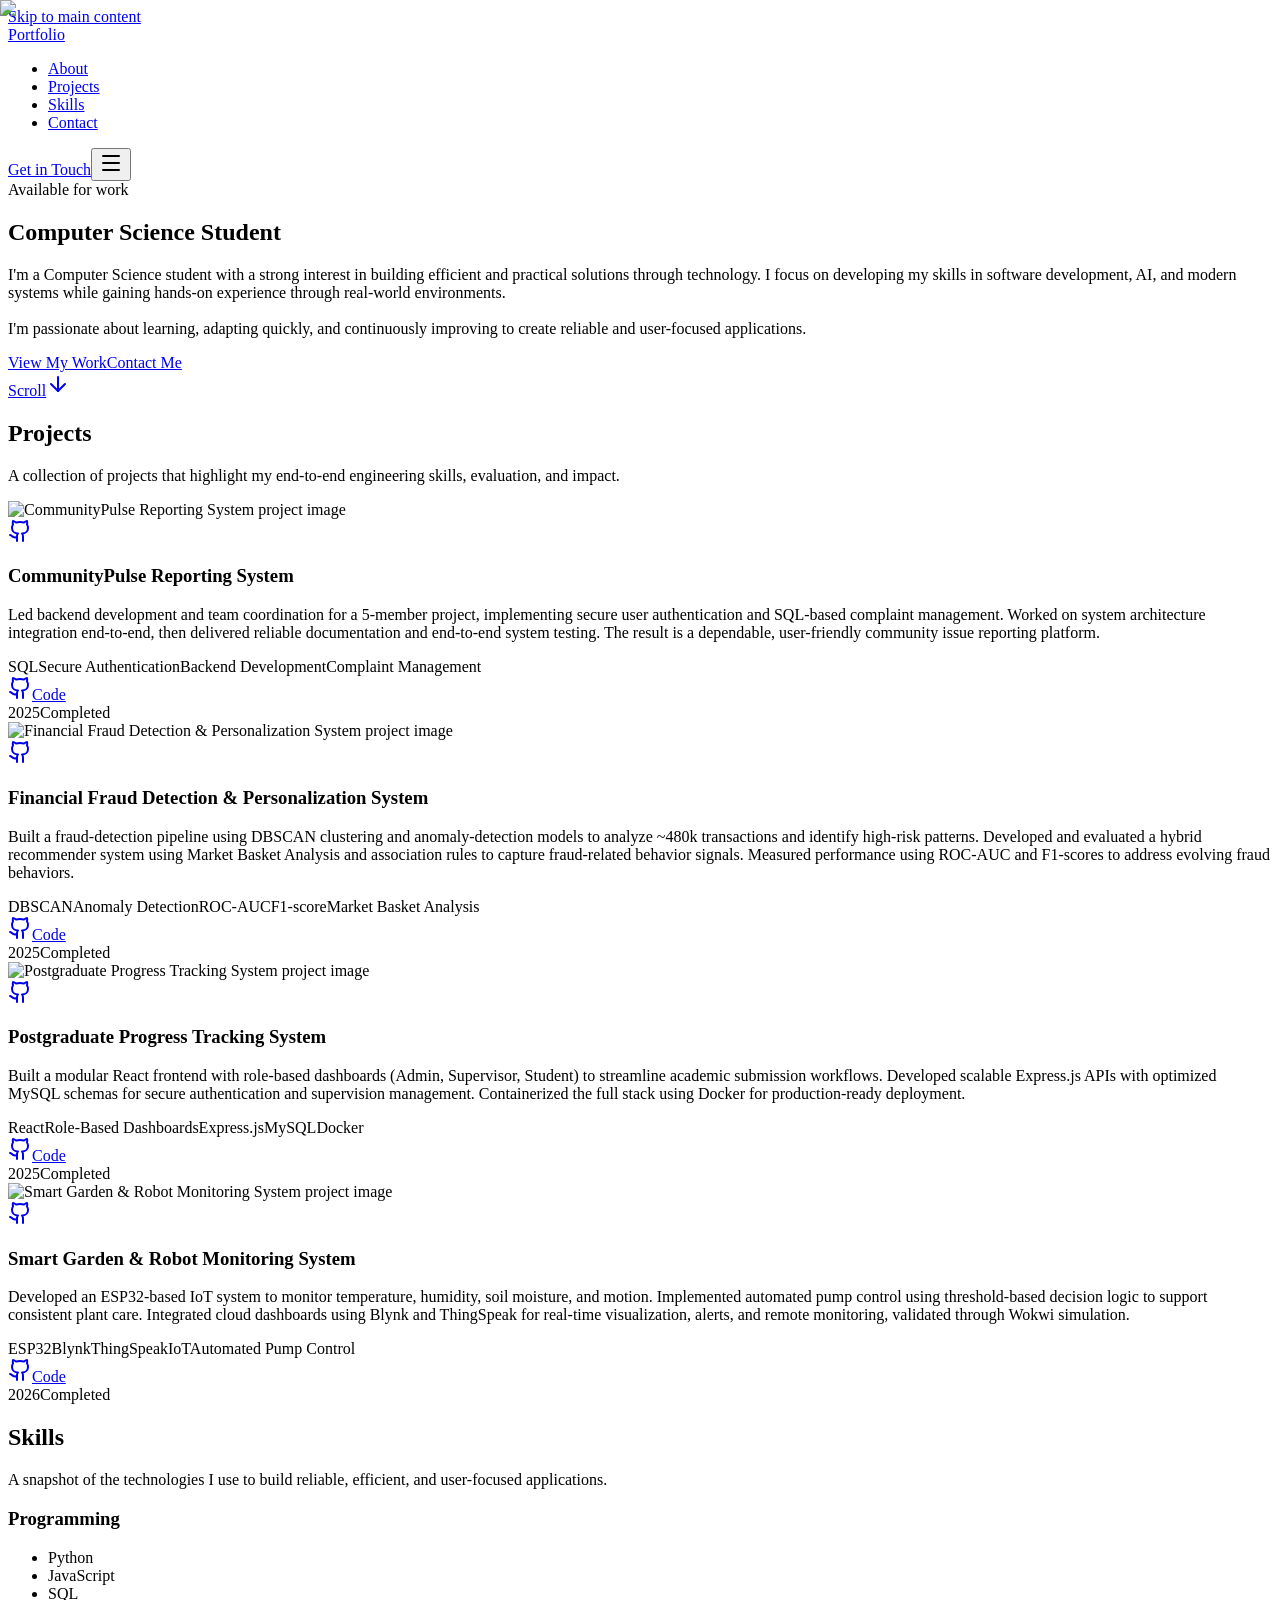
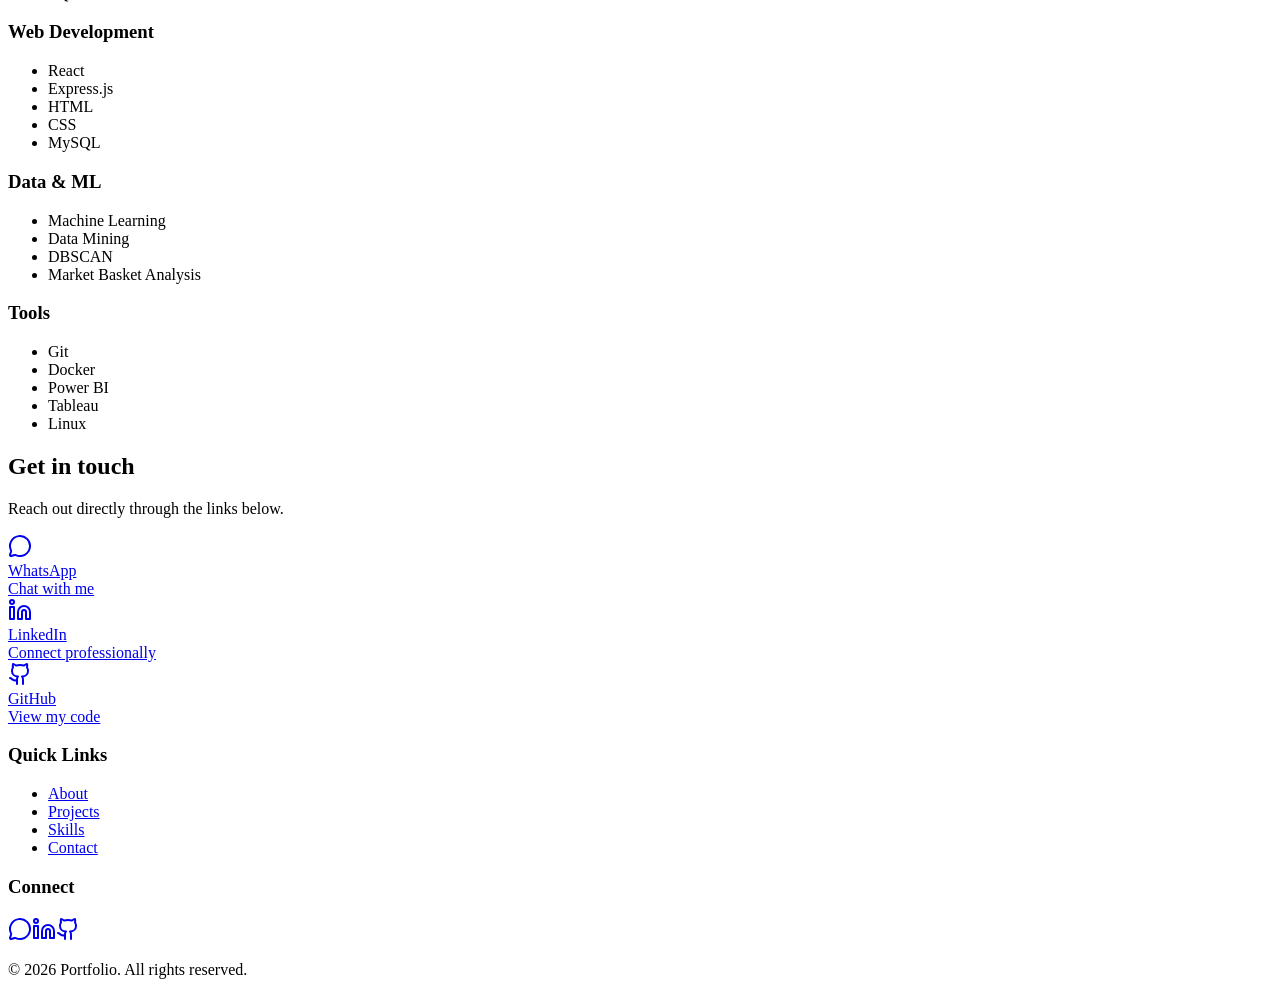
==== out/index.html @ 64759672 "Fix image paths for github pages basePath" ====
<!DOCTYPE html><!--NxLeVeFjG3EhAjVnj_8IK--><html lang="en"><head><meta charSet="utf-8"/><meta name="viewport" content="width=device-width, initial-scale=1"/><link rel="preload" href="/my-portfolio/_next/static/media/797e433ab948586e-s.p.dbea232f.woff2" as="font" crossorigin="" type="font/woff2"/><link rel="preload" href="/my-portfolio/_next/static/media/caa3a2e1cccd8315-s.p.853070df.woff2" as="font" crossorigin="" type="font/woff2"/><link rel="preload" as="image" href="/me.jpeg"/><link rel="stylesheet" href="/my-portfolio/_next/static/chunks/8a80e7184ad3a13f.css" data-precedence="next"/><link rel="stylesheet" href="/my-portfolio/_next/static/chunks/a4c91ef45f5f8a8e.css" data-precedence="next"/><link rel="preload" as="script" fetchPriority="low" href="/my-portfolio/_next/static/chunks/b635569ccf531c6f.js"/><script src="/my-portfolio/_next/static/chunks/82abf2d65f5428ae.js" async=""></script><script src="/my-portfolio/_next/static/chunks/76dbcd845e9ea169.js" async=""></script><script src="/my-portfolio/_next/static/chunks/aee6c7720838f8a2.js" async=""></script><script src="/my-portfolio/_next/static/chunks/turbopack-f573fbf80a93abe1.js" async=""></script><script src="/my-portfolio/_next/static/chunks/ff1a16fafef87110.js" async=""></script><script src="/my-portfolio/_next/static/chunks/d2be314c3ece3fbe.js" async=""></script><script src="/my-portfolio/_next/static/chunks/a624b468970d3cc4.js" async=""></script><script src="/my-portfolio/_next/static/chunks/d428ced026555d83.js" async=""></script><meta name="next-size-adjust" content=""/><title>Portfolio | Creative Developer</title><meta name="description" content="A modern portfolio showcasing creative development work with a sleek glassmorphism design"/><meta name="generator" content="v0.app"/><link rel="icon" href="/icon-light-32x32.png" media="(prefers-color-scheme: light)"/><link rel="icon" href="/icon-dark-32x32.png" media="(prefers-color-scheme: dark)"/><link rel="icon" href="/icon.svg" type="image/svg+xml"/><link rel="apple-touch-icon" href="/apple-icon.png"/><script src="/my-portfolio/_next/static/chunks/a6dad97d9634a72d.js" noModule=""></script></head><body class="font-sans antialiased"><div hidden=""><!--$--><!--/$--></div><a href="#main-content" class="sr-only focus:not-sr-only focus:fixed focus:left-4 focus:top-4 focus:z-[100] focus:rounded-lg focus:bg-primary focus:px-4 focus:py-2 focus:text-primary-foreground">Skip to main content</a><header class="glass-nav fixed top-0 left-0 right-0 z-50 h-16"><nav class="mx-auto flex h-full max-w-6xl items-center justify-between px-4 lg:px-6"><a class="text-xl font-semibold tracking-tight text-foreground transition-colors hover:text-primary" href="/my-portfolio">Portfolio</a><ul class="hidden items-center gap-8 md:flex"><li><a class="text-sm font-medium text-muted-foreground transition-colors hover:text-foreground" href="#about">About</a></li><li><a class="text-sm font-medium text-muted-foreground transition-colors hover:text-foreground" href="#projects">Projects</a></li><li><a class="text-sm font-medium text-muted-foreground transition-colors hover:text-foreground" href="#skills">Skills</a></li><li><a class="text-sm font-medium text-muted-foreground transition-colors hover:text-foreground" href="#contact">Contact</a></li></ul><a class="hidden rounded-lg bg-primary px-4 py-2 text-sm font-medium text-primary-foreground transition-all hover:bg-primary/90 focus-visible:ring-2 focus-visible:ring-ring focus-visible:ring-offset-2 focus-visible:ring-offset-background md:inline-flex" href="#contact">Get in Touch</a><button type="button" class="inline-flex h-10 w-10 items-center justify-center rounded-lg text-foreground transition-colors hover:bg-secondary md:hidden" aria-label="Open menu" aria-expanded="false"><svg xmlns="http://www.w3.org/2000/svg" width="24" height="24" viewBox="0 0 24 24" fill="none" stroke="currentColor" stroke-width="2" stroke-linecap="round" stroke-linejoin="round" class="lucide lucide-menu h-5 w-5" aria-hidden="true"><path d="M4 5h16"></path><path d="M4 12h16"></path><path d="M4 19h16"></path></svg></button></nav></header><main id="main-content"><section id="about" class="relative flex min-h-screen items-center justify-center overflow-hidden px-4 pt-16"><div class="pointer-events-none absolute -top-40 -left-40 h-96 w-96 rounded-full opacity-20 blur-3xl" style="background:radial-gradient(circle, oklch(0.75 0.15 180) 0%, transparent 70%)" aria-hidden="true"></div><div class="pointer-events-none absolute -right-40 -bottom-40 h-96 w-96 rounded-full opacity-15 blur-3xl" style="background:radial-gradient(circle, oklch(0.65 0.15 280) 0%, transparent 70%)" aria-hidden="true"></div><div class="mx-auto max-w-4xl text-center"><div class="animate-fade-up mx-auto mb-8 flex h-28 w-28 items-center justify-center rounded-full bg-primary/10 ring-1 ring-border sm:h-36 sm:w-36"><div class="relative h-28 w-28 sm:h-36 sm:w-36"><img alt="Ye Min Myat" decoding="async" data-nimg="fill" class="rounded-full object-cover" style="position:absolute;height:100%;width:100%;left:0;top:0;right:0;bottom:0;color:transparent" src="/me.jpeg"/></div></div><div class="animate-fade-up mb-6 inline-flex items-center gap-2 rounded-full glass-pill px-4 py-2"><span class="relative flex h-2 w-2"><span class="absolute inline-flex h-full w-full animate-ping rounded-full bg-primary opacity-75"></span><span class="relative inline-flex h-2 w-2 rounded-full bg-primary"></span></span><span class="text-sm font-medium text-muted-foreground">Available for work</span></div><h1 class="animate-fade-up animate-delay-100 text-balance text-4xl font-bold tracking-tight text-foreground sm:text-5xl md:text-6xl lg:text-7xl">Computer Science<!-- --> <span class="text-primary">Student</span></h1><p class="animate-fade-up animate-delay-200 mx-auto mt-6 max-w-2xl text-pretty text-lg leading-relaxed text-muted-foreground md:text-xl">I&#x27;m a Computer Science student with a strong interest in building efficient and practical solutions through technology. I focus on developing my skills in software development, AI, and modern systems while gaining hands-on experience through real-world environments.<br/><br/>I&#x27;m passionate about learning, adapting quickly, and continuously improving to create reliable and user-focused applications.</p><div class="animate-fade-up animate-delay-300 mt-10 flex flex-wrap items-center justify-center gap-4"><a class="inline-flex items-center justify-center rounded-lg bg-primary px-6 py-3 text-sm font-semibold text-primary-foreground transition-all hover:bg-primary/90 focus-visible:ring-2 focus-visible:ring-ring focus-visible:ring-offset-2 focus-visible:ring-offset-background" href="#projects">View My Work</a><a class="glass-card inline-flex items-center justify-center rounded-lg px-6 py-3 text-sm font-semibold text-foreground" href="#contact">Contact Me</a></div><div class="animate-fade-up animate-delay-400 mt-20 flex justify-center"><a class="flex flex-col items-center gap-2 text-muted-foreground transition-colors hover:text-foreground" aria-label="Scroll to projects" href="#projects"><span class="text-xs font-medium uppercase tracking-wider">Scroll</span><svg xmlns="http://www.w3.org/2000/svg" width="24" height="24" viewBox="0 0 24 24" fill="none" stroke="currentColor" stroke-width="2" stroke-linecap="round" stroke-linejoin="round" class="lucide lucide-arrow-down h-4 w-4 animate-bounce" aria-hidden="true"><path d="M12 5v14"></path><path d="m19 12-7 7-7-7"></path></svg></a></div></div></section><section id="projects" class="px-4 py-20 lg:py-32"><div class="mx-auto max-w-6xl"><div class="mb-12 text-center lg:mb-16"><h2 class="animate-fade-up text-3xl font-bold tracking-tight text-foreground sm:text-4xl">Projects</h2><p class="animate-fade-up animate-delay-100 mx-auto mt-4 max-w-2xl text-pretty text-muted-foreground">A collection of projects that highlight my end-to-end engineering skills, evaluation, and impact.</p></div><div class="grid gap-6 sm:grid-cols-2 lg:grid-cols-2"><article class="glass-card group overflow-hidden rounded-2xl animate-fade-up animate-delay-0"><div class="relative aspect-video overflow-hidden"><img src="https://images.unsplash.com/photo-1522071820081-009f0129c71c?w=800&amp;h=500&amp;fit=crop" alt="CommunityPulse Reporting System project image" class="h-full w-full object-cover transition-transform duration-500 group-hover:scale-105" loading="lazy"/><div class="absolute inset-0 flex items-center justify-center gap-4 bg-background/60 opacity-0 backdrop-blur-sm transition-opacity group-hover:opacity-100"><a target="_blank" rel="noopener noreferrer" class="flex h-12 w-12 items-center justify-center rounded-full bg-foreground text-background transition-transform hover:scale-110" aria-label="View CommunityPulse Reporting System source code" href="https://github.com/YeMinMyat16/YeMinMyat16-CommunityPulse-Reporting-System"><svg xmlns="http://www.w3.org/2000/svg" width="24" height="24" viewBox="0 0 24 24" fill="none" stroke="currentColor" stroke-width="2" stroke-linecap="round" stroke-linejoin="round" class="lucide lucide-github h-5 w-5" aria-hidden="true"><path d="M15 22v-4a4.8 4.8 0 0 0-1-3.5c3 0 6-2 6-5.5.08-1.25-.27-2.48-1-3.5.28-1.15.28-2.35 0-3.5 0 0-1 0-3 1.5-2.64-.5-5.36-.5-8 0C6 2 5 2 5 2c-.3 1.15-.3 2.35 0 3.5A5.403 5.403 0 0 0 4 9c0 3.5 3 5.5 6 5.5-.39.49-.68 1.05-.85 1.65-.17.6-.22 1.23-.15 1.85v4"></path><path d="M9 18c-4.51 2-5-2-7-2"></path></svg></a></div></div><div class="p-6"><h3 class="text-lg font-semibold text-foreground">CommunityPulse Reporting System</h3><p class="mt-2 text-sm leading-relaxed text-muted-foreground">Led backend development and team coordination for a 5-member project, implementing secure user authentication and SQL-based complaint management. Worked on system architecture integration end-to-end, then delivered reliable documentation and end-to-end system testing. The result is a dependable, user-friendly community issue reporting platform.</p><div class="mt-4 flex flex-wrap gap-2"><span class="glass-pill rounded-full px-3 py-1 font-mono text-xs font-medium text-muted-foreground">SQL</span><span class="glass-pill rounded-full px-3 py-1 font-mono text-xs font-medium text-muted-foreground">Secure Authentication</span><span class="glass-pill rounded-full px-3 py-1 font-mono text-xs font-medium text-muted-foreground">Backend Development</span><span class="glass-pill rounded-full px-3 py-1 font-mono text-xs font-medium text-muted-foreground">Complaint Management</span></div><div class="mt-4"><a target="_blank" rel="noopener noreferrer" class="inline-flex items-center justify-center gap-2 rounded-lg bg-primary px-4 py-2 text-sm font-semibold text-primary-foreground transition-all hover:bg-primary/90 focus-visible:ring-2 focus-visible:ring-ring focus-visible:ring-offset-2 focus-visible:ring-offset-background" aria-label="Open CommunityPulse Reporting System GitHub repository" href="https://github.com/YeMinMyat16/YeMinMyat16-CommunityPulse-Reporting-System"><svg xmlns="http://www.w3.org/2000/svg" width="24" height="24" viewBox="0 0 24 24" fill="none" stroke="currentColor" stroke-width="2" stroke-linecap="round" stroke-linejoin="round" class="lucide lucide-github h-4 w-4" aria-hidden="true"><path d="M15 22v-4a4.8 4.8 0 0 0-1-3.5c3 0 6-2 6-5.5.08-1.25-.27-2.48-1-3.5.28-1.15.28-2.35 0-3.5 0 0-1 0-3 1.5-2.64-.5-5.36-.5-8 0C6 2 5 2 5 2c-.3 1.15-.3 2.35 0 3.5A5.403 5.403 0 0 0 4 9c0 3.5 3 5.5 6 5.5-.39.49-.68 1.05-.85 1.65-.17.6-.22 1.23-.15 1.85v4"></path><path d="M9 18c-4.51 2-5-2-7-2"></path></svg>Code</a></div><div class="mt-4 flex items-center justify-between border-t border-border/50 pt-4 text-xs text-muted-foreground"><span>2025</span><span class="flex items-center gap-1.5"><span class="h-1.5 w-1.5 rounded-full bg-primary"></span>Completed</span></div></div></article><article class="glass-card group overflow-hidden rounded-2xl animate-fade-up animate-delay-100"><div class="relative aspect-video overflow-hidden"><img src="https://images.unsplash.com/photo-1559526324-593bc073d938?w=800&amp;h=500&amp;fit=crop" alt="Financial Fraud Detection &amp; Personalization System project image" class="h-full w-full object-cover transition-transform duration-500 group-hover:scale-105" loading="lazy"/><div class="absolute inset-0 flex items-center justify-center gap-4 bg-background/60 opacity-0 backdrop-blur-sm transition-opacity group-hover:opacity-100"><a target="_blank" rel="noopener noreferrer" class="flex h-12 w-12 items-center justify-center rounded-full bg-foreground text-background transition-transform hover:scale-110" aria-label="View Financial Fraud Detection &amp; Personalization System source code" href="https://github.com/YeMinMyat16/fraud-detection-and-personalization"><svg xmlns="http://www.w3.org/2000/svg" width="24" height="24" viewBox="0 0 24 24" fill="none" stroke="currentColor" stroke-width="2" stroke-linecap="round" stroke-linejoin="round" class="lucide lucide-github h-5 w-5" aria-hidden="true"><path d="M15 22v-4a4.8 4.8 0 0 0-1-3.5c3 0 6-2 6-5.5.08-1.25-.27-2.48-1-3.5.28-1.15.28-2.35 0-3.5 0 0-1 0-3 1.5-2.64-.5-5.36-.5-8 0C6 2 5 2 5 2c-.3 1.15-.3 2.35 0 3.5A5.403 5.403 0 0 0 4 9c0 3.5 3 5.5 6 5.5-.39.49-.68 1.05-.85 1.65-.17.6-.22 1.23-.15 1.85v4"></path><path d="M9 18c-4.51 2-5-2-7-2"></path></svg></a></div></div><div class="p-6"><h3 class="text-lg font-semibold text-foreground">Financial Fraud Detection &amp; Personalization System</h3><p class="mt-2 text-sm leading-relaxed text-muted-foreground">Built a fraud-detection pipeline using DBSCAN clustering and anomaly-detection models to analyze ~480k transactions and identify high-risk patterns. Developed and evaluated a hybrid recommender system using Market Basket Analysis and association rules to capture fraud-related behavior signals. Measured performance using ROC-AUC and F1-scores to address evolving fraud behaviors.</p><div class="mt-4 flex flex-wrap gap-2"><span class="glass-pill rounded-full px-3 py-1 font-mono text-xs font-medium text-muted-foreground">DBSCAN</span><span class="glass-pill rounded-full px-3 py-1 font-mono text-xs font-medium text-muted-foreground">Anomaly Detection</span><span class="glass-pill rounded-full px-3 py-1 font-mono text-xs font-medium text-muted-foreground">ROC-AUC</span><span class="glass-pill rounded-full px-3 py-1 font-mono text-xs font-medium text-muted-foreground">F1-score</span><span class="glass-pill rounded-full px-3 py-1 font-mono text-xs font-medium text-muted-foreground">Market Basket Analysis</span></div><div class="mt-4"><a target="_blank" rel="noopener noreferrer" class="inline-flex items-center justify-center gap-2 rounded-lg bg-primary px-4 py-2 text-sm font-semibold text-primary-foreground transition-all hover:bg-primary/90 focus-visible:ring-2 focus-visible:ring-ring focus-visible:ring-offset-2 focus-visible:ring-offset-background" aria-label="Open Financial Fraud Detection &amp; Personalization System GitHub repository" href="https://github.com/YeMinMyat16/fraud-detection-and-personalization"><svg xmlns="http://www.w3.org/2000/svg" width="24" height="24" viewBox="0 0 24 24" fill="none" stroke="currentColor" stroke-width="2" stroke-linecap="round" stroke-linejoin="round" class="lucide lucide-github h-4 w-4" aria-hidden="true"><path d="M15 22v-4a4.8 4.8 0 0 0-1-3.5c3 0 6-2 6-5.5.08-1.25-.27-2.48-1-3.5.28-1.15.28-2.35 0-3.5 0 0-1 0-3 1.5-2.64-.5-5.36-.5-8 0C6 2 5 2 5 2c-.3 1.15-.3 2.35 0 3.5A5.403 5.403 0 0 0 4 9c0 3.5 3 5.5 6 5.5-.39.49-.68 1.05-.85 1.65-.17.6-.22 1.23-.15 1.85v4"></path><path d="M9 18c-4.51 2-5-2-7-2"></path></svg>Code</a></div><div class="mt-4 flex items-center justify-between border-t border-border/50 pt-4 text-xs text-muted-foreground"><span>2025</span><span class="flex items-center gap-1.5"><span class="h-1.5 w-1.5 rounded-full bg-primary"></span>Completed</span></div></div></article><article class="glass-card group overflow-hidden rounded-2xl animate-fade-up animate-delay-200"><div class="relative aspect-video overflow-hidden"><img src="/Post Grad.jpeg" alt="Postgraduate Progress Tracking System project image" class="h-full w-full object-cover transition-transform duration-500 group-hover:scale-105" loading="lazy"/><div class="absolute inset-0 flex items-center justify-center gap-4 bg-background/60 opacity-0 backdrop-blur-sm transition-opacity group-hover:opacity-100"><a target="_blank" rel="noopener noreferrer" class="flex h-12 w-12 items-center justify-center rounded-full bg-foreground text-background transition-transform hover:scale-110" aria-label="View Postgraduate Progress Tracking System source code" href="https://github.com/YeMinMyat16/pg-progress"><svg xmlns="http://www.w3.org/2000/svg" width="24" height="24" viewBox="0 0 24 24" fill="none" stroke="currentColor" stroke-width="2" stroke-linecap="round" stroke-linejoin="round" class="lucide lucide-github h-5 w-5" aria-hidden="true"><path d="M15 22v-4a4.8 4.8 0 0 0-1-3.5c3 0 6-2 6-5.5.08-1.25-.27-2.48-1-3.5.28-1.15.28-2.35 0-3.5 0 0-1 0-3 1.5-2.64-.5-5.36-.5-8 0C6 2 5 2 5 2c-.3 1.15-.3 2.35 0 3.5A5.403 5.403 0 0 0 4 9c0 3.5 3 5.5 6 5.5-.39.49-.68 1.05-.85 1.65-.17.6-.22 1.23-.15 1.85v4"></path><path d="M9 18c-4.51 2-5-2-7-2"></path></svg></a></div></div><div class="p-6"><h3 class="text-lg font-semibold text-foreground">Postgraduate Progress Tracking System</h3><p class="mt-2 text-sm leading-relaxed text-muted-foreground">Built a modular React frontend with role-based dashboards (Admin, Supervisor, Student) to streamline academic submission workflows. Developed scalable Express.js APIs with optimized MySQL schemas for secure authentication and supervision management. Containerized the full stack using Docker for production-ready deployment.</p><div class="mt-4 flex flex-wrap gap-2"><span class="glass-pill rounded-full px-3 py-1 font-mono text-xs font-medium text-muted-foreground">React</span><span class="glass-pill rounded-full px-3 py-1 font-mono text-xs font-medium text-muted-foreground">Role-Based Dashboards</span><span class="glass-pill rounded-full px-3 py-1 font-mono text-xs font-medium text-muted-foreground">Express.js</span><span class="glass-pill rounded-full px-3 py-1 font-mono text-xs font-medium text-muted-foreground">MySQL</span><span class="glass-pill rounded-full px-3 py-1 font-mono text-xs font-medium text-muted-foreground">Docker</span></div><div class="mt-4"><a target="_blank" rel="noopener noreferrer" class="inline-flex items-center justify-center gap-2 rounded-lg bg-primary px-4 py-2 text-sm font-semibold text-primary-foreground transition-all hover:bg-primary/90 focus-visible:ring-2 focus-visible:ring-ring focus-visible:ring-offset-2 focus-visible:ring-offset-background" aria-label="Open Postgraduate Progress Tracking System GitHub repository" href="https://github.com/YeMinMyat16/pg-progress"><svg xmlns="http://www.w3.org/2000/svg" width="24" height="24" viewBox="0 0 24 24" fill="none" stroke="currentColor" stroke-width="2" stroke-linecap="round" stroke-linejoin="round" class="lucide lucide-github h-4 w-4" aria-hidden="true"><path d="M15 22v-4a4.8 4.8 0 0 0-1-3.5c3 0 6-2 6-5.5.08-1.25-.27-2.48-1-3.5.28-1.15.28-2.35 0-3.5 0 0-1 0-3 1.5-2.64-.5-5.36-.5-8 0C6 2 5 2 5 2c-.3 1.15-.3 2.35 0 3.5A5.403 5.403 0 0 0 4 9c0 3.5 3 5.5 6 5.5-.39.49-.68 1.05-.85 1.65-.17.6-.22 1.23-.15 1.85v4"></path><path d="M9 18c-4.51 2-5-2-7-2"></path></svg>Code</a></div><div class="mt-4 flex items-center justify-between border-t border-border/50 pt-4 text-xs text-muted-foreground"><span>2025</span><span class="flex items-center gap-1.5"><span class="h-1.5 w-1.5 rounded-full bg-primary"></span>Completed</span></div></div></article><article class="glass-card group overflow-hidden rounded-2xl animate-fade-up animate-delay-300"><div class="relative aspect-video overflow-hidden"><img src="https://images.unsplash.com/photo-1496307653780-42ee777d4833?w=800&amp;h=500&amp;fit=crop" alt="Smart Garden &amp; Robot Monitoring System project image" class="h-full w-full object-cover transition-transform duration-500 group-hover:scale-105" loading="lazy"/><div class="absolute inset-0 flex items-center justify-center gap-4 bg-background/60 opacity-0 backdrop-blur-sm transition-opacity group-hover:opacity-100"><a target="_blank" rel="noopener noreferrer" class="flex h-12 w-12 items-center justify-center rounded-full bg-foreground text-background transition-transform hover:scale-110" aria-label="View Smart Garden &amp; Robot Monitoring System source code" href="https://github.com/YeMinMyat16/smart-garden-esp32"><svg xmlns="http://www.w3.org/2000/svg" width="24" height="24" viewBox="0 0 24 24" fill="none" stroke="currentColor" stroke-width="2" stroke-linecap="round" stroke-linejoin="round" class="lucide lucide-github h-5 w-5" aria-hidden="true"><path d="M15 22v-4a4.8 4.8 0 0 0-1-3.5c3 0 6-2 6-5.5.08-1.25-.27-2.48-1-3.5.28-1.15.28-2.35 0-3.5 0 0-1 0-3 1.5-2.64-.5-5.36-.5-8 0C6 2 5 2 5 2c-.3 1.15-.3 2.35 0 3.5A5.403 5.403 0 0 0 4 9c0 3.5 3 5.5 6 5.5-.39.49-.68 1.05-.85 1.65-.17.6-.22 1.23-.15 1.85v4"></path><path d="M9 18c-4.51 2-5-2-7-2"></path></svg></a></div></div><div class="p-6"><h3 class="text-lg font-semibold text-foreground">Smart Garden &amp; Robot Monitoring System</h3><p class="mt-2 text-sm leading-relaxed text-muted-foreground">Developed an ESP32-based IoT system to monitor temperature, humidity, soil moisture, and motion. Implemented automated pump control using threshold-based decision logic to support consistent plant care. Integrated cloud dashboards using Blynk and ThingSpeak for real-time visualization, alerts, and remote monitoring, validated through Wokwi simulation.</p><div class="mt-4 flex flex-wrap gap-2"><span class="glass-pill rounded-full px-3 py-1 font-mono text-xs font-medium text-muted-foreground">ESP32</span><span class="glass-pill rounded-full px-3 py-1 font-mono text-xs font-medium text-muted-foreground">Blynk</span><span class="glass-pill rounded-full px-3 py-1 font-mono text-xs font-medium text-muted-foreground">ThingSpeak</span><span class="glass-pill rounded-full px-3 py-1 font-mono text-xs font-medium text-muted-foreground">IoT</span><span class="glass-pill rounded-full px-3 py-1 font-mono text-xs font-medium text-muted-foreground">Automated Pump Control</span></div><div class="mt-4"><a target="_blank" rel="noopener noreferrer" class="inline-flex items-center justify-center gap-2 rounded-lg bg-primary px-4 py-2 text-sm font-semibold text-primary-foreground transition-all hover:bg-primary/90 focus-visible:ring-2 focus-visible:ring-ring focus-visible:ring-offset-2 focus-visible:ring-offset-background" aria-label="Open Smart Garden &amp; Robot Monitoring System GitHub repository" href="https://github.com/YeMinMyat16/smart-garden-esp32"><svg xmlns="http://www.w3.org/2000/svg" width="24" height="24" viewBox="0 0 24 24" fill="none" stroke="currentColor" stroke-width="2" stroke-linecap="round" stroke-linejoin="round" class="lucide lucide-github h-4 w-4" aria-hidden="true"><path d="M15 22v-4a4.8 4.8 0 0 0-1-3.5c3 0 6-2 6-5.5.08-1.25-.27-2.48-1-3.5.28-1.15.28-2.35 0-3.5 0 0-1 0-3 1.5-2.64-.5-5.36-.5-8 0C6 2 5 2 5 2c-.3 1.15-.3 2.35 0 3.5A5.403 5.403 0 0 0 4 9c0 3.5 3 5.5 6 5.5-.39.49-.68 1.05-.85 1.65-.17.6-.22 1.23-.15 1.85v4"></path><path d="M9 18c-4.51 2-5-2-7-2"></path></svg>Code</a></div><div class="mt-4 flex items-center justify-between border-t border-border/50 pt-4 text-xs text-muted-foreground"><span>2026</span><span class="flex items-center gap-1.5"><span class="h-1.5 w-1.5 rounded-full bg-primary"></span>Completed</span></div></div></article></div></div></section><section id="skills" class="px-4 py-20 lg:py-32"><div class="mx-auto max-w-6xl"><div class="mb-12 text-center lg:mb-16"><h2 class="animate-fade-up text-3xl font-bold tracking-tight text-foreground sm:text-4xl">Skills</h2><p class="animate-fade-up animate-delay-100 mx-auto mt-4 max-w-2xl text-pretty text-muted-foreground">A snapshot of the technologies I use to build reliable, efficient, and user-focused applications.</p></div><div class="grid gap-6 sm:grid-cols-2 lg:grid-cols-4"><div class="glass-card rounded-2xl p-6 animate-fade-up animate-delay-0"><h3 class="mb-4 text-lg font-semibold text-foreground">Programming</h3><ul class="flex flex-wrap gap-2"><li class="glass-pill rounded-full px-3 py-1.5 text-sm text-muted-foreground transition-colors hover:text-foreground">Python</li><li class="glass-pill rounded-full px-3 py-1.5 text-sm text-muted-foreground transition-colors hover:text-foreground">JavaScript</li><li class="glass-pill rounded-full px-3 py-1.5 text-sm text-muted-foreground transition-colors hover:text-foreground">SQL</li></ul></div><div class="glass-card rounded-2xl p-6 animate-fade-up animate-delay-100"><h3 class="mb-4 text-lg font-semibold text-foreground">Web Development</h3><ul class="flex flex-wrap gap-2"><li class="glass-pill rounded-full px-3 py-1.5 text-sm text-muted-foreground transition-colors hover:text-foreground">React</li><li class="glass-pill rounded-full px-3 py-1.5 text-sm text-muted-foreground transition-colors hover:text-foreground">Express.js</li><li class="glass-pill rounded-full px-3 py-1.5 text-sm text-muted-foreground transition-colors hover:text-foreground">HTML</li><li class="glass-pill rounded-full px-3 py-1.5 text-sm text-muted-foreground transition-colors hover:text-foreground">CSS</li><li class="glass-pill rounded-full px-3 py-1.5 text-sm text-muted-foreground transition-colors hover:text-foreground">MySQL</li></ul></div><div class="glass-card rounded-2xl p-6 animate-fade-up animate-delay-200"><h3 class="mb-4 text-lg font-semibold text-foreground">Data &amp; ML</h3><ul class="flex flex-wrap gap-2"><li class="glass-pill rounded-full px-3 py-1.5 text-sm text-muted-foreground transition-colors hover:text-foreground">Machine Learning</li><li class="glass-pill rounded-full px-3 py-1.5 text-sm text-muted-foreground transition-colors hover:text-foreground">Data Mining</li><li class="glass-pill rounded-full px-3 py-1.5 text-sm text-muted-foreground transition-colors hover:text-foreground">DBSCAN</li><li class="glass-pill rounded-full px-3 py-1.5 text-sm text-muted-foreground transition-colors hover:text-foreground">Market Basket Analysis</li></ul></div><div class="glass-card rounded-2xl p-6 animate-fade-up animate-delay-300"><h3 class="mb-4 text-lg font-semibold text-foreground">Tools</h3><ul class="flex flex-wrap gap-2"><li class="glass-pill rounded-full px-3 py-1.5 text-sm text-muted-foreground transition-colors hover:text-foreground">Git</li><li class="glass-pill rounded-full px-3 py-1.5 text-sm text-muted-foreground transition-colors hover:text-foreground">Docker</li><li class="glass-pill rounded-full px-3 py-1.5 text-sm text-muted-foreground transition-colors hover:text-foreground">Power BI</li><li class="glass-pill rounded-full px-3 py-1.5 text-sm text-muted-foreground transition-colors hover:text-foreground">Tableau</li><li class="glass-pill rounded-full px-3 py-1.5 text-sm text-muted-foreground transition-colors hover:text-foreground">Linux</li></ul></div></div></div></section><section id="contact" class="scroll-mt-24 px-4 py-20 lg:py-32"><div class="mx-auto max-w-4xl"><div class="mb-12 text-center"><h2 class="animate-fade-up text-3xl font-bold tracking-tight text-foreground sm:text-4xl">Get in touch</h2><p class="animate-fade-up animate-delay-100 mx-auto mt-4 max-w-2xl text-pretty text-muted-foreground">Reach out directly through the links below.</p></div><div class="grid gap-8 sm:grid-cols-2 lg:grid-cols-3"><a target="_blank" rel="noopener noreferrer" class="animate-fade-up animate-delay-200 glass-card rounded-2xl p-6 transition-transform hover:-translate-y-0.5" href="https://wa.me/601172318448"><div class="flex items-center gap-4"><div class="flex h-12 w-12 items-center justify-center rounded-lg bg-primary/10 text-primary"><svg xmlns="http://www.w3.org/2000/svg" width="24" height="24" viewBox="0 0 24 24" fill="none" stroke="currentColor" stroke-width="2" stroke-linecap="round" stroke-linejoin="round" class="lucide lucide-message-circle h-6 w-6" aria-hidden="true"><path d="M2.992 16.342a2 2 0 0 1 .094 1.167l-1.065 3.29a1 1 0 0 0 1.236 1.168l3.413-.998a2 2 0 0 1 1.099.092 10 10 0 1 0-4.777-4.719"></path></svg></div><div><div class="text-sm font-medium text-foreground">WhatsApp</div><div class="text-xs text-muted-foreground">Chat with me</div></div></div></a><a target="_blank" rel="noopener noreferrer" class="animate-fade-up animate-delay-300 glass-card rounded-2xl p-6 transition-transform hover:-translate-y-0.5" href="https://www.linkedin.com/in/ye-min-myat"><div class="flex items-center gap-4"><div class="flex h-12 w-12 items-center justify-center rounded-lg bg-primary/10 text-primary"><svg xmlns="http://www.w3.org/2000/svg" width="24" height="24" viewBox="0 0 24 24" fill="none" stroke="currentColor" stroke-width="2" stroke-linecap="round" stroke-linejoin="round" class="lucide lucide-linkedin h-6 w-6" aria-hidden="true"><path d="M16 8a6 6 0 0 1 6 6v7h-4v-7a2 2 0 0 0-2-2 2 2 0 0 0-2 2v7h-4v-7a6 6 0 0 1 6-6z"></path><rect width="4" height="12" x="2" y="9"></rect><circle cx="4" cy="4" r="2"></circle></svg></div><div><div class="text-sm font-medium text-foreground">LinkedIn</div><div class="text-xs text-muted-foreground">Connect professionally</div></div></div></a><a target="_blank" rel="noopener noreferrer" class="animate-fade-up animate-delay-400 glass-card rounded-2xl p-6 transition-transform hover:-translate-y-0.5" href="https://github.com/YeMinMyat16"><div class="flex items-center gap-4"><div class="flex h-12 w-12 items-center justify-center rounded-lg bg-primary/10 text-primary"><svg xmlns="http://www.w3.org/2000/svg" width="24" height="24" viewBox="0 0 24 24" fill="none" stroke="currentColor" stroke-width="2" stroke-linecap="round" stroke-linejoin="round" class="lucide lucide-github h-6 w-6" aria-hidden="true"><path d="M15 22v-4a4.8 4.8 0 0 0-1-3.5c3 0 6-2 6-5.5.08-1.25-.27-2.48-1-3.5.28-1.15.28-2.35 0-3.5 0 0-1 0-3 1.5-2.64-.5-5.36-.5-8 0C6 2 5 2 5 2c-.3 1.15-.3 2.35 0 3.5A5.403 5.403 0 0 0 4 9c0 3.5 3 5.5 6 5.5-.39.49-.68 1.05-.85 1.65-.17.6-.22 1.23-.15 1.85v4"></path><path d="M9 18c-4.51 2-5-2-7-2"></path></svg></div><div><div class="text-sm font-medium text-foreground">GitHub</div><div class="text-xs text-muted-foreground">View my code</div></div></div></a></div></div></section></main><footer class="glass border-t border-border/50"><div class="mx-auto max-w-6xl px-4 py-12 lg:py-16"><div class="grid gap-8 lg:grid-cols-2"><div><h3 class="mb-4 text-sm font-semibold uppercase tracking-wider text-foreground">Quick Links</h3><ul class="space-y-3"><li><a class="text-sm text-muted-foreground transition-colors hover:text-foreground" href="#about">About</a></li><li><a class="text-sm text-muted-foreground transition-colors hover:text-foreground" href="#projects">Projects</a></li><li><a class="text-sm text-muted-foreground transition-colors hover:text-foreground" href="#skills">Skills</a></li><li><a class="text-sm text-muted-foreground transition-colors hover:text-foreground" href="#contact">Contact</a></li></ul></div><div><h3 class="mb-4 text-sm font-semibold uppercase tracking-wider text-foreground">Connect</h3><div class="flex gap-4"><a class="flex h-10 w-10 items-center justify-center rounded-lg text-muted-foreground transition-colors hover:bg-secondary hover:text-foreground" aria-label="WhatsApp" href="https://wa.me/601172318448"><svg xmlns="http://www.w3.org/2000/svg" width="24" height="24" viewBox="0 0 24 24" fill="none" stroke="currentColor" stroke-width="2" stroke-linecap="round" stroke-linejoin="round" class="lucide lucide-message-circle h-5 w-5" aria-hidden="true"><path d="M2.992 16.342a2 2 0 0 1 .094 1.167l-1.065 3.29a1 1 0 0 0 1.236 1.168l3.413-.998a2 2 0 0 1 1.099.092 10 10 0 1 0-4.777-4.719"></path></svg></a><a class="flex h-10 w-10 items-center justify-center rounded-lg text-muted-foreground transition-colors hover:bg-secondary hover:text-foreground" aria-label="LinkedIn" href="https://www.linkedin.com/in/ye-min-myat"><svg xmlns="http://www.w3.org/2000/svg" width="24" height="24" viewBox="0 0 24 24" fill="none" stroke="currentColor" stroke-width="2" stroke-linecap="round" stroke-linejoin="round" class="lucide lucide-linkedin h-5 w-5" aria-hidden="true"><path d="M16 8a6 6 0 0 1 6 6v7h-4v-7a2 2 0 0 0-2-2 2 2 0 0 0-2 2v7h-4v-7a6 6 0 0 1 6-6z"></path><rect width="4" height="12" x="2" y="9"></rect><circle cx="4" cy="4" r="2"></circle></svg></a><a class="flex h-10 w-10 items-center justify-center rounded-lg text-muted-foreground transition-colors hover:bg-secondary hover:text-foreground" aria-label="GitHub" href="https://github.com/YeMinMyat16"><svg xmlns="http://www.w3.org/2000/svg" width="24" height="24" viewBox="0 0 24 24" fill="none" stroke="currentColor" stroke-width="2" stroke-linecap="round" stroke-linejoin="round" class="lucide lucide-github h-5 w-5" aria-hidden="true"><path d="M15 22v-4a4.8 4.8 0 0 0-1-3.5c3 0 6-2 6-5.5.08-1.25-.27-2.48-1-3.5.28-1.15.28-2.35 0-3.5 0 0-1 0-3 1.5-2.64-.5-5.36-.5-8 0C6 2 5 2 5 2c-.3 1.15-.3 2.35 0 3.5A5.403 5.403 0 0 0 4 9c0 3.5 3 5.5 6 5.5-.39.49-.68 1.05-.85 1.65-.17.6-.22 1.23-.15 1.85v4"></path><path d="M9 18c-4.51 2-5-2-7-2"></path></svg></a></div></div></div><div class="mt-12 border-t border-border/50 pt-8 text-center text-sm text-muted-foreground"><p>© <!-- -->2026<!-- --> Portfolio. All rights reserved.</p></div></div></footer><!--$--><!--/$--><!--$!--><template data-dgst="BAILOUT_TO_CLIENT_SIDE_RENDERING"></template><!--/$--><script src="/my-portfolio/_next/static/chunks/b635569ccf531c6f.js" id="_R_" async=""></script><script>(self.__next_f=self.__next_f||[]).push([0])</script><script>self.__next_f.push([1,"1:\"$Sreact.fragment\"\n2:I[39756,[\"/my-portfolio/_next/static/chunks/ff1a16fafef87110.js\",\"/my-portfolio/_next/static/chunks/d2be314c3ece3fbe.js\"],\"default\"]\n3:I[37457,[\"/my-portfolio/_next/static/chunks/ff1a16fafef87110.js\",\"/my-portfolio/_next/static/chunks/d2be314c3ece3fbe.js\"],\"default\"]\n4:I[2355,[\"/my-portfolio/_next/static/chunks/a624b468970d3cc4.js\"],\"Analytics\"]\n5:I[18476,[\"/my-portfolio/_next/static/chunks/a624b468970d3cc4.js\",\"/my-portfolio/_next/static/chunks/ff1a16fafef87110.js\",\"/my-portfolio/_next/static/chunks/d428ced026555d83.js\"],\"Navigation\"]\n6:I[5500,[\"/my-portfolio/_next/static/chunks/a624b468970d3cc4.js\",\"/my-portfolio/_next/static/chunks/ff1a16fafef87110.js\",\"/my-portfolio/_next/static/chunks/d428ced026555d83.js\"],\"Image\"]\n12:I[68027,[\"/my-portfolio/_next/static/chunks/ff1a16fafef87110.js\",\"/my-portfolio/_next/static/chunks/d2be314c3ece3fbe.js\"],\"default\"]\n:HL[\"/my-portfolio/_next/static/chunks/8a80e7184ad3a13f.css\",\"style\"]\n:HL[\"/my-portfolio/_next/static/chunks/a4c91ef45f5f8a8e.css\",\"style\"]\n:HL[\"/my-portfolio/_next/static/media/797e433ab948586e-s.p.dbea232f.woff2\",\"font\",{\"crossOrigin\":\"\",\"type\":\"font/woff2\"}]\n:HL[\"/my-portfolio/_next/static/media/caa3a2e1cccd8315-s.p.853070df.woff2\",\"font\",{\"crossOrigin\":\"\",\"type\":\"font/woff2\"}]\n"])</script><script>self.__next_f.push([1,"0:{\"P\":null,\"b\":\"NxLeVeFjG3EhAjVnj-8IK\",\"c\":[\"\",\"\"],\"q\":\"\",\"i\":false,\"f\":[[[\"\",{\"children\":[\"__PAGE__\",{}]},\"$undefined\",\"$undefined\",true],[[\"$\",\"$1\",\"c\",{\"children\":[[[\"$\",\"link\",\"0\",{\"rel\":\"stylesheet\",\"href\":\"/my-portfolio/_next/static/chunks/8a80e7184ad3a13f.css\",\"precedence\":\"next\",\"crossOrigin\":\"$undefined\",\"nonce\":\"$undefined\"}],[\"$\",\"link\",\"1\",{\"rel\":\"stylesheet\",\"href\":\"/my-portfolio/_next/static/chunks/a4c91ef45f5f8a8e.css\",\"precedence\":\"next\",\"crossOrigin\":\"$undefined\",\"nonce\":\"$undefined\"}],[\"$\",\"script\",\"script-0\",{\"src\":\"/my-portfolio/_next/static/chunks/a624b468970d3cc4.js\",\"async\":true,\"nonce\":\"$undefined\"}]],[\"$\",\"html\",null,{\"lang\":\"en\",\"children\":[\"$\",\"body\",null,{\"className\":\"font-sans antialiased\",\"children\":[[\"$\",\"$L2\",null,{\"parallelRouterKey\":\"children\",\"error\":\"$undefined\",\"errorStyles\":\"$undefined\",\"errorScripts\":\"$undefined\",\"template\":[\"$\",\"$L3\",null,{}],\"templateStyles\":\"$undefined\",\"templateScripts\":\"$undefined\",\"notFound\":[[[\"$\",\"title\",null,{\"children\":\"404: This page could not be found.\"}],[\"$\",\"div\",null,{\"style\":{\"fontFamily\":\"system-ui,\\\"Segoe UI\\\",Roboto,Helvetica,Arial,sans-serif,\\\"Apple Color Emoji\\\",\\\"Segoe UI Emoji\\\"\",\"height\":\"100vh\",\"textAlign\":\"center\",\"display\":\"flex\",\"flexDirection\":\"column\",\"alignItems\":\"center\",\"justifyContent\":\"center\"},\"children\":[\"$\",\"div\",null,{\"children\":[[\"$\",\"style\",null,{\"dangerouslySetInnerHTML\":{\"__html\":\"body{color:#000;background:#fff;margin:0}.next-error-h1{border-right:1px solid rgba(0,0,0,.3)}@media (prefers-color-scheme:dark){body{color:#fff;background:#000}.next-error-h1{border-right:1px solid rgba(255,255,255,.3)}}\"}}],[\"$\",\"h1\",null,{\"className\":\"next-error-h1\",\"style\":{\"display\":\"inline-block\",\"margin\":\"0 20px 0 0\",\"padding\":\"0 23px 0 0\",\"fontSize\":24,\"fontWeight\":500,\"verticalAlign\":\"top\",\"lineHeight\":\"49px\"},\"children\":404}],[\"$\",\"div\",null,{\"style\":{\"display\":\"inline-block\"},\"children\":[\"$\",\"h2\",null,{\"style\":{\"fontSize\":14,\"fontWeight\":400,\"lineHeight\":\"49px\",\"margin\":0},\"children\":\"This page could not be found.\"}]}]]}]}]],[]],\"forbidden\":\"$undefined\",\"unauthorized\":\"$undefined\"}],[\"$\",\"$L4\",null,{}]]}]}]]}],{\"children\":[[\"$\",\"$1\",\"c\",{\"children\":[[[\"$\",\"a\",null,{\"href\":\"#main-content\",\"className\":\"sr-only focus:not-sr-only focus:fixed focus:left-4 focus:top-4 focus:z-[100] focus:rounded-lg focus:bg-primary focus:px-4 focus:py-2 focus:text-primary-foreground\",\"children\":\"Skip to main content\"}],[\"$\",\"$L5\",null,{}],[\"$\",\"main\",null,{\"id\":\"main-content\",\"children\":[[\"$\",\"section\",null,{\"id\":\"about\",\"className\":\"relative flex min-h-screen items-center justify-center overflow-hidden px-4 pt-16\",\"children\":[[\"$\",\"div\",null,{\"className\":\"pointer-events-none absolute -top-40 -left-40 h-96 w-96 rounded-full opacity-20 blur-3xl\",\"style\":{\"background\":\"radial-gradient(circle, oklch(0.75 0.15 180) 0%, transparent 70%)\"},\"aria-hidden\":\"true\"}],[\"$\",\"div\",null,{\"className\":\"pointer-events-none absolute -right-40 -bottom-40 h-96 w-96 rounded-full opacity-15 blur-3xl\",\"style\":{\"background\":\"radial-gradient(circle, oklch(0.65 0.15 280) 0%, transparent 70%)\"},\"aria-hidden\":\"true\"}],[\"$\",\"div\",null,{\"className\":\"mx-auto max-w-4xl text-center\",\"children\":[[\"$\",\"div\",null,{\"className\":\"animate-fade-up mx-auto mb-8 flex h-28 w-28 items-center justify-center rounded-full bg-primary/10 ring-1 ring-border sm:h-36 sm:w-36\",\"children\":[\"$\",\"div\",null,{\"className\":\"relative h-28 w-28 sm:h-36 sm:w-36\",\"children\":[\"$\",\"$L6\",null,{\"src\":\"/me.jpeg\",\"alt\":\"Ye Min Myat\",\"fill\":true,\"className\":\"rounded-full object-cover\",\"sizes\":\"(max-width: 640px) 112px, 144px\",\"priority\":true}]}]}],[\"$\",\"div\",null,{\"className\":\"animate-fade-up mb-6 inline-flex items-center gap-2 rounded-full glass-pill px-4 py-2\",\"children\":[[\"$\",\"span\",null,{\"className\":\"relative flex h-2 w-2\",\"children\":[[\"$\",\"span\",null,{\"className\":\"absolute inline-flex h-full w-full animate-ping rounded-full bg-primary opacity-75\"}],[\"$\",\"span\",null,{\"className\":\"relative inline-flex h-2 w-2 rounded-full bg-primary\"}]]}],[\"$\",\"span\",null,{\"className\":\"text-sm font-medium text-muted-foreground\",\"children\":\"Available for work\"}]]}],[\"$\",\"h1\",null,{\"className\":\"animate-fade-up animate-delay-100 text-balance text-4xl font-bold tracking-tight text-foreground sm:text-5xl md:text-6xl lg:text-7xl\",\"children\":[\"Computer Science\",\" \",[\"$\",\"span\",null,{\"className\":\"text-primary\",\"children\":\"Student\"}]]}],\"$L7\",\"$L8\",\"$L9\"]}]]}],\"$La\",\"$Lb\",\"$Lc\"]}],\"$Ld\"],[\"$Le\",\"$Lf\"],\"$L10\"]}],{},null,false,false]},null,false,false],\"$L11\",false]],\"m\":\"$undefined\",\"G\":[\"$12\",[]],\"S\":true}\n"])</script><script>self.__next_f.push([1,"13:I[22016,[\"/my-portfolio/_next/static/chunks/a624b468970d3cc4.js\",\"/my-portfolio/_next/static/chunks/ff1a16fafef87110.js\",\"/my-portfolio/_next/static/chunks/d428ced026555d83.js\"],\"\"]\n1d:I[97367,[\"/my-portfolio/_next/static/chunks/ff1a16fafef87110.js\",\"/my-portfolio/_next/static/chunks/d2be314c3ece3fbe.js\"],\"OutletBoundary\"]\n1e:\"$Sreact.suspense\"\n20:I[97367,[\"/my-portfolio/_next/static/chunks/ff1a16fafef87110.js\",\"/my-portfolio/_next/static/chunks/d2be314c3ece3fbe.js\"],\"ViewportBoundary\"]\n22:I[97367,[\"/my-portfolio/_next/static/chunks/ff1a16fafef87110.js\",\"/my-portfolio/_next/static/chunks/d2be314c3ece3fbe.js\"],\"MetadataBoundary\"]\n7:[\"$\",\"p\",null,{\"className\":\"animate-fade-up animate-delay-200 mx-auto mt-6 max-w-2xl text-pretty text-lg leading-relaxed text-muted-foreground md:text-xl\",\"children\":[\"I'm a Computer Science student with a strong interest in building efficient and practical solutions through technology. I focus on developing my skills in software development, AI, and modern systems while gaining hands-on experience through real-world environments.\",[\"$\",\"br\",null,{}],[\"$\",\"br\",null,{}],\"I'm passionate about learning, adapting quickly, and continuously improving to create reliable and user-focused applications.\"]}]\n8:[\"$\",\"div\",null,{\"className\":\"animate-fade-up animate-delay-300 mt-10 flex flex-wrap items-center justify-center gap-4\",\"children\":[[\"$\",\"$L13\",null,{\"href\":\"#projects\",\"className\":\"inline-flex items-center justify-center rounded-lg bg-primary px-6 py-3 text-sm font-semibold text-primary-foreground transition-all hover:bg-primary/90 focus-visible:ring-2 focus-visible:ring-ring focus-visible:ring-offset-2 focus-visible:ring-offset-background\",\"children\":\"View My Work\"}],[\"$\",\"$L13\",null,{\"href\":\"#contact\",\"className\":\"glass-card inline-flex items-center justify-center rounded-lg px-6 py-3 text-sm font-semibold text-foreground\",\"children\":\"Contact Me\"}]]}]\n9:[\"$\",\"div\",null,{\"className\":\"animate-fade-up animate-delay-400 mt-20 flex justify-center\",\"children\":[\"$\",\"$L13\",null,{\"href\":\"#projects\",\"className\":\"flex flex-col items-center gap-2 text-muted-foreground transition-colors hover:text-foreground\",\"aria-label\":\"Scroll to projects\",\"children\":[[\"$\",\"span\",null,{\"className\":\"text-xs font-medium uppercase tracking-wider\",\"children\":\"Scroll\"}],[\"$\",\"svg\",null,{\"ref\":\"$undefined\",\"xmlns\":\"http://www.w3.org/2000/svg\",\"width\":24,\"height\":24,\"viewBox\":\"0 0 24 24\",\"fill\":\"none\",\"stroke\":\"currentColor\",\"strokeWidth\":2,\"strokeLinecap\":\"round\",\"strokeLinejoin\":\"round\",\"className\":\"lucide lucide-arrow-down h-4 w-4 animate-bounce\",\"aria-hidden\":\"true\",\"children\":[[\"$\",\"path\",\"s699le\",{\"d\":\"M12 5v14\"}],[\"$\",\"path\",\"1idqje\",{\"d\":\"m19 12-7 7-7-7\"}],\"$undefined\"]}]]}]}]\n"])</script><script>self.__next_f.push([1,"a:[\"$\",\"section\",null,{\"id\":\"projects\",\"className\":\"px-4 py-20 lg:py-32\",\"children\":[\"$\",\"div\",null,{\"className\":\"mx-auto max-w-6xl\",\"children\":[[\"$\",\"div\",null,{\"className\":\"mb-12 text-center lg:mb-16\",\"children\":[[\"$\",\"h2\",null,{\"className\":\"animate-fade-up text-3xl font-bold tracking-tight text-foreground sm:text-4xl\",\"children\":\"Projects\"}],[\"$\",\"p\",null,{\"className\":\"animate-fade-up animate-delay-100 mx-auto mt-4 max-w-2xl text-pretty text-muted-foreground\",\"children\":\"A collection of projects that highlight my end-to-end engineering skills, evaluation, and impact.\"}]]}],[\"$\",\"div\",null,{\"className\":\"grid gap-6 sm:grid-cols-2 lg:grid-cols-2\",\"children\":[[\"$\",\"article\",\"community\",{\"className\":\"glass-card group overflow-hidden rounded-2xl animate-fade-up animate-delay-0\",\"children\":[[\"$\",\"div\",null,{\"className\":\"relative aspect-video overflow-hidden\",\"children\":[[\"$\",\"img\",null,{\"src\":\"https://images.unsplash.com/photo-1522071820081-009f0129c71c?w=800\u0026h=500\u0026fit=crop\",\"alt\":\"CommunityPulse Reporting System project image\",\"className\":\"h-full w-full object-cover transition-transform duration-500 group-hover:scale-105\",\"loading\":\"lazy\"}],[\"$\",\"div\",null,{\"className\":\"absolute inset-0 flex items-center justify-center gap-4 bg-background/60 opacity-0 backdrop-blur-sm transition-opacity group-hover:opacity-100\",\"children\":[\"$undefined\",[\"$\",\"$L13\",null,{\"href\":\"https://github.com/YeMinMyat16/YeMinMyat16-CommunityPulse-Reporting-System\",\"target\":\"_blank\",\"rel\":\"noopener noreferrer\",\"className\":\"flex h-12 w-12 items-center justify-center rounded-full bg-foreground text-background transition-transform hover:scale-110\",\"aria-label\":\"View CommunityPulse Reporting System source code\",\"children\":[\"$\",\"svg\",null,{\"ref\":\"$undefined\",\"xmlns\":\"http://www.w3.org/2000/svg\",\"width\":24,\"height\":24,\"viewBox\":\"0 0 24 24\",\"fill\":\"none\",\"stroke\":\"currentColor\",\"strokeWidth\":2,\"strokeLinecap\":\"round\",\"strokeLinejoin\":\"round\",\"className\":\"lucide lucide-github h-5 w-5\",\"aria-hidden\":\"true\",\"children\":[[\"$\",\"path\",\"tonef\",{\"d\":\"M15 22v-4a4.8 4.8 0 0 0-1-3.5c3 0 6-2 6-5.5.08-1.25-.27-2.48-1-3.5.28-1.15.28-2.35 0-3.5 0 0-1 0-3 1.5-2.64-.5-5.36-.5-8 0C6 2 5 2 5 2c-.3 1.15-.3 2.35 0 3.5A5.403 5.403 0 0 0 4 9c0 3.5 3 5.5 6 5.5-.39.49-.68 1.05-.85 1.65-.17.6-.22 1.23-.15 1.85v4\"}],[\"$\",\"path\",\"9comsn\",{\"d\":\"M9 18c-4.51 2-5-2-7-2\"}],\"$undefined\"]}]}]]}]]}],[\"$\",\"div\",null,{\"className\":\"p-6\",\"children\":[[\"$\",\"h3\",null,{\"className\":\"text-lg font-semibold text-foreground\",\"children\":\"CommunityPulse Reporting System\"}],[\"$\",\"p\",null,{\"className\":\"mt-2 text-sm leading-relaxed text-muted-foreground\",\"children\":\"Led backend development and team coordination for a 5-member project, implementing secure user authentication and SQL-based complaint management. Worked on system architecture integration end-to-end, then delivered reliable documentation and end-to-end system testing. The result is a dependable, user-friendly community issue reporting platform.\"}],[\"$\",\"div\",null,{\"className\":\"mt-4 flex flex-wrap gap-2\",\"children\":[[\"$\",\"span\",\"SQL\",{\"className\":\"glass-pill rounded-full px-3 py-1 font-mono text-xs font-medium text-muted-foreground\",\"children\":\"SQL\"}],[\"$\",\"span\",\"Secure Authentication\",{\"className\":\"glass-pill rounded-full px-3 py-1 font-mono text-xs font-medium text-muted-foreground\",\"children\":\"Secure Authentication\"}],[\"$\",\"span\",\"Backend Development\",{\"className\":\"glass-pill rounded-full px-3 py-1 font-mono text-xs font-medium text-muted-foreground\",\"children\":\"Backend Development\"}],[\"$\",\"span\",\"Complaint Management\",{\"className\":\"glass-pill rounded-full px-3 py-1 font-mono text-xs font-medium text-muted-foreground\",\"children\":\"Complaint Management\"}]]}],[\"$\",\"div\",null,{\"className\":\"mt-4\",\"children\":[\"$\",\"$L13\",null,{\"href\":\"https://github.com/YeMinMyat16/YeMinMyat16-CommunityPulse-Reporting-System\",\"target\":\"_blank\",\"rel\":\"noopener noreferrer\",\"className\":\"inline-flex items-center justify-center gap-2 rounded-lg bg-primary px-4 py-2 text-sm font-semibold text-primary-foreground transition-all hover:bg-primary/90 focus-visible:ring-2 focus-visible:ring-ring focus-visible:ring-offset-2 focus-visible:ring-offset-background\",\"aria-label\":\"Open CommunityPulse Reporting System GitHub repository\",\"children\":[\"$L14\",\"Code\"]}]}],\"$L15\"]}]]}],\"$L16\",\"$L17\",\"$L18\"]}]]}]}]\n"])</script><script>self.__next_f.push([1,"b:[\"$\",\"section\",null,{\"id\":\"skills\",\"className\":\"px-4 py-20 lg:py-32\",\"children\":[\"$\",\"div\",null,{\"className\":\"mx-auto max-w-6xl\",\"children\":[[\"$\",\"div\",null,{\"className\":\"mb-12 text-center lg:mb-16\",\"children\":[[\"$\",\"h2\",null,{\"className\":\"animate-fade-up text-3xl font-bold tracking-tight text-foreground sm:text-4xl\",\"children\":\"Skills\"}],[\"$\",\"p\",null,{\"className\":\"animate-fade-up animate-delay-100 mx-auto mt-4 max-w-2xl text-pretty text-muted-foreground\",\"children\":\"A snapshot of the technologies I use to build reliable, efficient, and user-focused applications.\"}]]}],[\"$\",\"div\",null,{\"className\":\"grid gap-6 sm:grid-cols-2 lg:grid-cols-4\",\"children\":[[\"$\",\"div\",\"Programming\",{\"className\":\"glass-card rounded-2xl p-6 animate-fade-up animate-delay-0\",\"children\":[[\"$\",\"h3\",null,{\"className\":\"mb-4 text-lg font-semibold text-foreground\",\"children\":\"Programming\"}],[\"$\",\"ul\",null,{\"className\":\"flex flex-wrap gap-2\",\"children\":[[\"$\",\"li\",\"Python\",{\"className\":\"glass-pill rounded-full px-3 py-1.5 text-sm text-muted-foreground transition-colors hover:text-foreground\",\"children\":\"Python\"}],[\"$\",\"li\",\"JavaScript\",{\"className\":\"glass-pill rounded-full px-3 py-1.5 text-sm text-muted-foreground transition-colors hover:text-foreground\",\"children\":\"JavaScript\"}],[\"$\",\"li\",\"SQL\",{\"className\":\"glass-pill rounded-full px-3 py-1.5 text-sm text-muted-foreground transition-colors hover:text-foreground\",\"children\":\"SQL\"}]]}]]}],[\"$\",\"div\",\"Web Development\",{\"className\":\"glass-card rounded-2xl p-6 animate-fade-up animate-delay-100\",\"children\":[[\"$\",\"h3\",null,{\"className\":\"mb-4 text-lg font-semibold text-foreground\",\"children\":\"Web Development\"}],[\"$\",\"ul\",null,{\"className\":\"flex flex-wrap gap-2\",\"children\":[[\"$\",\"li\",\"React\",{\"className\":\"glass-pill rounded-full px-3 py-1.5 text-sm text-muted-foreground transition-colors hover:text-foreground\",\"children\":\"React\"}],[\"$\",\"li\",\"Express.js\",{\"className\":\"glass-pill rounded-full px-3 py-1.5 text-sm text-muted-foreground transition-colors hover:text-foreground\",\"children\":\"Express.js\"}],[\"$\",\"li\",\"HTML\",{\"className\":\"glass-pill rounded-full px-3 py-1.5 text-sm text-muted-foreground transition-colors hover:text-foreground\",\"children\":\"HTML\"}],[\"$\",\"li\",\"CSS\",{\"className\":\"glass-pill rounded-full px-3 py-1.5 text-sm text-muted-foreground transition-colors hover:text-foreground\",\"children\":\"CSS\"}],[\"$\",\"li\",\"MySQL\",{\"className\":\"glass-pill rounded-full px-3 py-1.5 text-sm text-muted-foreground transition-colors hover:text-foreground\",\"children\":\"MySQL\"}]]}]]}],[\"$\",\"div\",\"Data \u0026 ML\",{\"className\":\"glass-card rounded-2xl p-6 animate-fade-up animate-delay-200\",\"children\":[[\"$\",\"h3\",null,{\"className\":\"mb-4 text-lg font-semibold text-foreground\",\"children\":\"Data \u0026 ML\"}],[\"$\",\"ul\",null,{\"className\":\"flex flex-wrap gap-2\",\"children\":[[\"$\",\"li\",\"Machine Learning\",{\"className\":\"glass-pill rounded-full px-3 py-1.5 text-sm text-muted-foreground transition-colors hover:text-foreground\",\"children\":\"Machine Learning\"}],[\"$\",\"li\",\"Data Mining\",{\"className\":\"glass-pill rounded-full px-3 py-1.5 text-sm text-muted-foreground transition-colors hover:text-foreground\",\"children\":\"Data Mining\"}],[\"$\",\"li\",\"DBSCAN\",{\"className\":\"glass-pill rounded-full px-3 py-1.5 text-sm text-muted-foreground transition-colors hover:text-foreground\",\"children\":\"DBSCAN\"}],[\"$\",\"li\",\"Market Basket Analysis\",{\"className\":\"glass-pill rounded-full px-3 py-1.5 text-sm text-muted-foreground transition-colors hover:text-foreground\",\"children\":\"Market Basket Analysis\"}]]}]]}],[\"$\",\"div\",\"Tools\",{\"className\":\"glass-card rounded-2xl p-6 animate-fade-up animate-delay-300\",\"children\":[[\"$\",\"h3\",null,{\"className\":\"mb-4 text-lg font-semibold text-foreground\",\"children\":\"Tools\"}],[\"$\",\"ul\",null,{\"className\":\"flex flex-wrap gap-2\",\"children\":[[\"$\",\"li\",\"Git\",{\"className\":\"glass-pill rounded-full px-3 py-1.5 text-sm text-muted-foreground transition-colors hover:text-foreground\",\"children\":\"Git\"}],\"$L19\",\"$L1a\",\"$L1b\",\"$L1c\"]}]]}]]}]]}]}]\n"])</script><script>self.__next_f.push([1,"c:[\"$\",\"section\",null,{\"id\":\"contact\",\"className\":\"scroll-mt-24 px-4 py-20 lg:py-32\",\"children\":[\"$\",\"div\",null,{\"className\":\"mx-auto max-w-4xl\",\"children\":[[\"$\",\"div\",null,{\"className\":\"mb-12 text-center\",\"children\":[[\"$\",\"h2\",null,{\"className\":\"animate-fade-up text-3xl font-bold tracking-tight text-foreground sm:text-4xl\",\"children\":\"Get in touch\"}],[\"$\",\"p\",null,{\"className\":\"animate-fade-up animate-delay-100 mx-auto mt-4 max-w-2xl text-pretty text-muted-foreground\",\"children\":\"Reach out directly through the links below.\"}]]}],[\"$\",\"div\",null,{\"className\":\"grid gap-8 sm:grid-cols-2 lg:grid-cols-3\",\"children\":[[\"$\",\"$L13\",null,{\"href\":\"https://wa.me/601172318448\",\"target\":\"_blank\",\"rel\":\"noopener noreferrer\",\"className\":\"animate-fade-up animate-delay-200 glass-card rounded-2xl p-6 transition-transform hover:-translate-y-0.5\",\"children\":[\"$\",\"div\",null,{\"className\":\"flex items-center gap-4\",\"children\":[[\"$\",\"div\",null,{\"className\":\"flex h-12 w-12 items-center justify-center rounded-lg bg-primary/10 text-primary\",\"children\":[\"$\",\"svg\",null,{\"ref\":\"$undefined\",\"xmlns\":\"http://www.w3.org/2000/svg\",\"width\":24,\"height\":24,\"viewBox\":\"0 0 24 24\",\"fill\":\"none\",\"stroke\":\"currentColor\",\"strokeWidth\":2,\"strokeLinecap\":\"round\",\"strokeLinejoin\":\"round\",\"className\":\"lucide lucide-message-circle h-6 w-6\",\"aria-hidden\":\"true\",\"children\":[[\"$\",\"path\",\"1sd12s\",{\"d\":\"M2.992 16.342a2 2 0 0 1 .094 1.167l-1.065 3.29a1 1 0 0 0 1.236 1.168l3.413-.998a2 2 0 0 1 1.099.092 10 10 0 1 0-4.777-4.719\"}],\"$undefined\"]}]}],[\"$\",\"div\",null,{\"children\":[[\"$\",\"div\",null,{\"className\":\"text-sm font-medium text-foreground\",\"children\":\"WhatsApp\"}],[\"$\",\"div\",null,{\"className\":\"text-xs text-muted-foreground\",\"children\":\"Chat with me\"}]]}]]}]}],[\"$\",\"$L13\",null,{\"href\":\"https://www.linkedin.com/in/ye-min-myat\",\"target\":\"_blank\",\"rel\":\"noopener noreferrer\",\"className\":\"animate-fade-up animate-delay-300 glass-card rounded-2xl p-6 transition-transform hover:-translate-y-0.5\",\"children\":[\"$\",\"div\",null,{\"className\":\"flex items-center gap-4\",\"children\":[[\"$\",\"div\",null,{\"className\":\"flex h-12 w-12 items-center justify-center rounded-lg bg-primary/10 text-primary\",\"children\":[\"$\",\"svg\",null,{\"ref\":\"$undefined\",\"xmlns\":\"http://www.w3.org/2000/svg\",\"width\":24,\"height\":24,\"viewBox\":\"0 0 24 24\",\"fill\":\"none\",\"stroke\":\"currentColor\",\"strokeWidth\":2,\"strokeLinecap\":\"round\",\"strokeLinejoin\":\"round\",\"className\":\"lucide lucide-linkedin h-6 w-6\",\"aria-hidden\":\"true\",\"children\":[[\"$\",\"path\",\"c2jq9f\",{\"d\":\"M16 8a6 6 0 0 1 6 6v7h-4v-7a2 2 0 0 0-2-2 2 2 0 0 0-2 2v7h-4v-7a6 6 0 0 1 6-6z\"}],[\"$\",\"rect\",\"mk3on5\",{\"width\":\"4\",\"height\":\"12\",\"x\":\"2\",\"y\":\"9\"}],[\"$\",\"circle\",\"bt5ra8\",{\"cx\":\"4\",\"cy\":\"4\",\"r\":\"2\"}],\"$undefined\"]}]}],[\"$\",\"div\",null,{\"children\":[[\"$\",\"div\",null,{\"className\":\"text-sm font-medium text-foreground\",\"children\":\"LinkedIn\"}],[\"$\",\"div\",null,{\"className\":\"text-xs text-muted-foreground\",\"children\":\"Connect professionally\"}]]}]]}]}],[\"$\",\"$L13\",null,{\"href\":\"https://github.com/YeMinMyat16\",\"target\":\"_blank\",\"rel\":\"noopener noreferrer\",\"className\":\"animate-fade-up animate-delay-400 glass-card rounded-2xl p-6 transition-transform hover:-translate-y-0.5\",\"children\":[\"$\",\"div\",null,{\"className\":\"flex items-center gap-4\",\"children\":[[\"$\",\"div\",null,{\"className\":\"flex h-12 w-12 items-center justify-center rounded-lg bg-primary/10 text-primary\",\"children\":[\"$\",\"svg\",null,{\"ref\":\"$undefined\",\"xmlns\":\"http://www.w3.org/2000/svg\",\"width\":24,\"height\":24,\"viewBox\":\"0 0 24 24\",\"fill\":\"none\",\"stroke\":\"currentColor\",\"strokeWidth\":2,\"strokeLinecap\":\"round\",\"strokeLinejoin\":\"round\",\"className\":\"lucide lucide-github h-6 w-6\",\"aria-hidden\":\"true\",\"children\":[[\"$\",\"path\",\"tonef\",{\"d\":\"M15 22v-4a4.8 4.8 0 0 0-1-3.5c3 0 6-2 6-5.5.08-1.25-.27-2.48-1-3.5.28-1.15.28-2.35 0-3.5 0 0-1 0-3 1.5-2.64-.5-5.36-.5-8 0C6 2 5 2 5 2c-.3 1.15-.3 2.35 0 3.5A5.403 5.403 0 0 0 4 9c0 3.5 3 5.5 6 5.5-.39.49-.68 1.05-.85 1.65-.17.6-.22 1.23-.15 1.85v4\"}],[\"$\",\"path\",\"9comsn\",{\"d\":\"M9 18c-4.51 2-5-2-7-2\"}],\"$undefined\"]}]}],[\"$\",\"div\",null,{\"children\":[[\"$\",\"div\",null,{\"className\":\"text-sm font-medium text-foreground\",\"children\":\"GitHub\"}],[\"$\",\"div\",null,{\"className\":\"text-xs text-muted-foreground\",\"children\":\"View my code\"}]]}]]}]}]]}]]}]}]\n"])</script><script>self.__next_f.push([1,"d:[\"$\",\"footer\",null,{\"className\":\"glass border-t border-border/50\",\"children\":[\"$\",\"div\",null,{\"className\":\"mx-auto max-w-6xl px-4 py-12 lg:py-16\",\"children\":[[\"$\",\"div\",null,{\"className\":\"grid gap-8 lg:grid-cols-2\",\"children\":[[\"$\",\"div\",null,{\"children\":[[\"$\",\"h3\",null,{\"className\":\"mb-4 text-sm font-semibold uppercase tracking-wider text-foreground\",\"children\":\"Quick Links\"}],[\"$\",\"ul\",null,{\"className\":\"space-y-3\",\"children\":[[\"$\",\"li\",\"#about\",{\"children\":[\"$\",\"$L13\",null,{\"href\":\"#about\",\"className\":\"text-sm text-muted-foreground transition-colors hover:text-foreground\",\"children\":\"About\"}]}],[\"$\",\"li\",\"#projects\",{\"children\":[\"$\",\"$L13\",null,{\"href\":\"#projects\",\"className\":\"text-sm text-muted-foreground transition-colors hover:text-foreground\",\"children\":\"Projects\"}]}],[\"$\",\"li\",\"#skills\",{\"children\":[\"$\",\"$L13\",null,{\"href\":\"#skills\",\"className\":\"text-sm text-muted-foreground transition-colors hover:text-foreground\",\"children\":\"Skills\"}]}],[\"$\",\"li\",\"#contact\",{\"children\":[\"$\",\"$L13\",null,{\"href\":\"#contact\",\"className\":\"text-sm text-muted-foreground transition-colors hover:text-foreground\",\"children\":\"Contact\"}]}]]}]]}],[\"$\",\"div\",null,{\"children\":[[\"$\",\"h3\",null,{\"className\":\"mb-4 text-sm font-semibold uppercase tracking-wider text-foreground\",\"children\":\"Connect\"}],[\"$\",\"div\",null,{\"className\":\"flex gap-4\",\"children\":[[\"$\",\"$L13\",\"WhatsApp\",{\"href\":\"https://wa.me/601172318448\",\"className\":\"flex h-10 w-10 items-center justify-center rounded-lg text-muted-foreground transition-colors hover:bg-secondary hover:text-foreground\",\"aria-label\":\"WhatsApp\",\"children\":[\"$\",\"svg\",null,{\"ref\":\"$undefined\",\"xmlns\":\"http://www.w3.org/2000/svg\",\"width\":24,\"height\":24,\"viewBox\":\"0 0 24 24\",\"fill\":\"none\",\"stroke\":\"currentColor\",\"strokeWidth\":2,\"strokeLinecap\":\"round\",\"strokeLinejoin\":\"round\",\"className\":\"lucide lucide-message-circle h-5 w-5\",\"aria-hidden\":\"true\",\"children\":[[\"$\",\"path\",\"1sd12s\",{\"d\":\"M2.992 16.342a2 2 0 0 1 .094 1.167l-1.065 3.29a1 1 0 0 0 1.236 1.168l3.413-.998a2 2 0 0 1 1.099.092 10 10 0 1 0-4.777-4.719\"}],\"$undefined\"]}]}],[\"$\",\"$L13\",\"LinkedIn\",{\"href\":\"https://www.linkedin.com/in/ye-min-myat\",\"className\":\"flex h-10 w-10 items-center justify-center rounded-lg text-muted-foreground transition-colors hover:bg-secondary hover:text-foreground\",\"aria-label\":\"LinkedIn\",\"children\":[\"$\",\"svg\",null,{\"ref\":\"$undefined\",\"xmlns\":\"http://www.w3.org/2000/svg\",\"width\":24,\"height\":24,\"viewBox\":\"0 0 24 24\",\"fill\":\"none\",\"stroke\":\"currentColor\",\"strokeWidth\":2,\"strokeLinecap\":\"round\",\"strokeLinejoin\":\"round\",\"className\":\"lucide lucide-linkedin h-5 w-5\",\"aria-hidden\":\"true\",\"children\":[[\"$\",\"path\",\"c2jq9f\",{\"d\":\"M16 8a6 6 0 0 1 6 6v7h-4v-7a2 2 0 0 0-2-2 2 2 0 0 0-2 2v7h-4v-7a6 6 0 0 1 6-6z\"}],[\"$\",\"rect\",\"mk3on5\",{\"width\":\"4\",\"height\":\"12\",\"x\":\"2\",\"y\":\"9\"}],[\"$\",\"circle\",\"bt5ra8\",{\"cx\":\"4\",\"cy\":\"4\",\"r\":\"2\"}],\"$undefined\"]}]}],[\"$\",\"$L13\",\"GitHub\",{\"href\":\"https://github.com/YeMinMyat16\",\"className\":\"flex h-10 w-10 items-center justify-center rounded-lg text-muted-foreground transition-colors hover:bg-secondary hover:text-foreground\",\"aria-label\":\"GitHub\",\"children\":[\"$\",\"svg\",null,{\"ref\":\"$undefined\",\"xmlns\":\"http://www.w3.org/2000/svg\",\"width\":24,\"height\":24,\"viewBox\":\"0 0 24 24\",\"fill\":\"none\",\"stroke\":\"currentColor\",\"strokeWidth\":2,\"strokeLinecap\":\"round\",\"strokeLinejoin\":\"round\",\"className\":\"lucide lucide-github h-5 w-5\",\"aria-hidden\":\"true\",\"children\":[[\"$\",\"path\",\"tonef\",{\"d\":\"M15 22v-4a4.8 4.8 0 0 0-1-3.5c3 0 6-2 6-5.5.08-1.25-.27-2.48-1-3.5.28-1.15.28-2.35 0-3.5 0 0-1 0-3 1.5-2.64-.5-5.36-.5-8 0C6 2 5 2 5 2c-.3 1.15-.3 2.35 0 3.5A5.403 5.403 0 0 0 4 9c0 3.5 3 5.5 6 5.5-.39.49-.68 1.05-.85 1.65-.17.6-.22 1.23-.15 1.85v4\"}],[\"$\",\"path\",\"9comsn\",{\"d\":\"M9 18c-4.51 2-5-2-7-2\"}],\"$undefined\"]}]}]]}]]}]]}],[\"$\",\"div\",null,{\"className\":\"mt-12 border-t border-border/50 pt-8 text-center text-sm text-muted-foreground\",\"children\":[\"$\",\"p\",null,{\"children\":[\"© \",2026,\" Portfolio. All rights reserved.\"]}]}]]}]}]\n"])</script><script>self.__next_f.push([1,"e:[\"$\",\"script\",\"script-0\",{\"src\":\"/my-portfolio/_next/static/chunks/ff1a16fafef87110.js\",\"async\":true,\"nonce\":\"$undefined\"}]\nf:[\"$\",\"script\",\"script-1\",{\"src\":\"/my-portfolio/_next/static/chunks/d428ced026555d83.js\",\"async\":true,\"nonce\":\"$undefined\"}]\n10:[\"$\",\"$L1d\",null,{\"children\":[\"$\",\"$1e\",null,{\"name\":\"Next.MetadataOutlet\",\"children\":\"$@1f\"}]}]\n11:[\"$\",\"$1\",\"h\",{\"children\":[null,[\"$\",\"$L20\",null,{\"children\":\"$L21\"}],[\"$\",\"div\",null,{\"hidden\":true,\"children\":[\"$\",\"$L22\",null,{\"children\":[\"$\",\"$1e\",null,{\"name\":\"Next.Metadata\",\"children\":\"$L23\"}]}]}],[\"$\",\"meta\",null,{\"name\":\"next-size-adjust\",\"content\":\"\"}]]}]\n"])</script><script>self.__next_f.push([1,"14:[\"$\",\"svg\",null,{\"ref\":\"$undefined\",\"xmlns\":\"http://www.w3.org/2000/svg\",\"width\":24,\"height\":24,\"viewBox\":\"0 0 24 24\",\"fill\":\"none\",\"stroke\":\"currentColor\",\"strokeWidth\":2,\"strokeLinecap\":\"round\",\"strokeLinejoin\":\"round\",\"className\":\"lucide lucide-github h-4 w-4\",\"aria-hidden\":\"true\",\"children\":[[\"$\",\"path\",\"tonef\",{\"d\":\"M15 22v-4a4.8 4.8 0 0 0-1-3.5c3 0 6-2 6-5.5.08-1.25-.27-2.48-1-3.5.28-1.15.28-2.35 0-3.5 0 0-1 0-3 1.5-2.64-.5-5.36-.5-8 0C6 2 5 2 5 2c-.3 1.15-.3 2.35 0 3.5A5.403 5.403 0 0 0 4 9c0 3.5 3 5.5 6 5.5-.39.49-.68 1.05-.85 1.65-.17.6-.22 1.23-.15 1.85v4\"}],[\"$\",\"path\",\"9comsn\",{\"d\":\"M9 18c-4.51 2-5-2-7-2\"}],\"$undefined\"]}]\n15:[\"$\",\"div\",null,{\"className\":\"mt-4 flex items-center justify-between border-t border-border/50 pt-4 text-xs text-muted-foreground\",\"children\":[[\"$\",\"span\",null,{\"children\":\"2025\"}],[\"$\",\"span\",null,{\"className\":\"flex items-center gap-1.5\",\"children\":[[\"$\",\"span\",null,{\"className\":\"h-1.5 w-1.5 rounded-full bg-primary\"}],\"Completed\"]}]]}]\n"])</script><script>self.__next_f.push([1,"16:[\"$\",\"article\",\"fraud\",{\"className\":\"glass-card group overflow-hidden rounded-2xl animate-fade-up animate-delay-100\",\"children\":[[\"$\",\"div\",null,{\"className\":\"relative aspect-video overflow-hidden\",\"children\":[[\"$\",\"img\",null,{\"src\":\"https://images.unsplash.com/photo-1559526324-593bc073d938?w=800\u0026h=500\u0026fit=crop\",\"alt\":\"Financial Fraud Detection \u0026 Personalization System project image\",\"className\":\"h-full w-full object-cover transition-transform duration-500 group-hover:scale-105\",\"loading\":\"lazy\"}],[\"$\",\"div\",null,{\"className\":\"absolute inset-0 flex items-center justify-center gap-4 bg-background/60 opacity-0 backdrop-blur-sm transition-opacity group-hover:opacity-100\",\"children\":[\"$undefined\",[\"$\",\"$L13\",null,{\"href\":\"https://github.com/YeMinMyat16/fraud-detection-and-personalization\",\"target\":\"_blank\",\"rel\":\"noopener noreferrer\",\"className\":\"flex h-12 w-12 items-center justify-center rounded-full bg-foreground text-background transition-transform hover:scale-110\",\"aria-label\":\"View Financial Fraud Detection \u0026 Personalization System source code\",\"children\":[\"$\",\"svg\",null,{\"ref\":\"$undefined\",\"xmlns\":\"http://www.w3.org/2000/svg\",\"width\":24,\"height\":24,\"viewBox\":\"0 0 24 24\",\"fill\":\"none\",\"stroke\":\"currentColor\",\"strokeWidth\":2,\"strokeLinecap\":\"round\",\"strokeLinejoin\":\"round\",\"className\":\"lucide lucide-github h-5 w-5\",\"aria-hidden\":\"true\",\"children\":[[\"$\",\"path\",\"tonef\",{\"d\":\"M15 22v-4a4.8 4.8 0 0 0-1-3.5c3 0 6-2 6-5.5.08-1.25-.27-2.48-1-3.5.28-1.15.28-2.35 0-3.5 0 0-1 0-3 1.5-2.64-.5-5.36-.5-8 0C6 2 5 2 5 2c-.3 1.15-.3 2.35 0 3.5A5.403 5.403 0 0 0 4 9c0 3.5 3 5.5 6 5.5-.39.49-.68 1.05-.85 1.65-.17.6-.22 1.23-.15 1.85v4\"}],[\"$\",\"path\",\"9comsn\",{\"d\":\"M9 18c-4.51 2-5-2-7-2\"}],\"$undefined\"]}]}]]}]]}],[\"$\",\"div\",null,{\"className\":\"p-6\",\"children\":[[\"$\",\"h3\",null,{\"className\":\"text-lg font-semibold text-foreground\",\"children\":\"Financial Fraud Detection \u0026 Personalization System\"}],[\"$\",\"p\",null,{\"className\":\"mt-2 text-sm leading-relaxed text-muted-foreground\",\"children\":\"Built a fraud-detection pipeline using DBSCAN clustering and anomaly-detection models to analyze ~480k transactions and identify high-risk patterns. Developed and evaluated a hybrid recommender system using Market Basket Analysis and association rules to capture fraud-related behavior signals. Measured performance using ROC-AUC and F1-scores to address evolving fraud behaviors.\"}],[\"$\",\"div\",null,{\"className\":\"mt-4 flex flex-wrap gap-2\",\"children\":[[\"$\",\"span\",\"DBSCAN\",{\"className\":\"glass-pill rounded-full px-3 py-1 font-mono text-xs font-medium text-muted-foreground\",\"children\":\"DBSCAN\"}],[\"$\",\"span\",\"Anomaly Detection\",{\"className\":\"glass-pill rounded-full px-3 py-1 font-mono text-xs font-medium text-muted-foreground\",\"children\":\"Anomaly Detection\"}],[\"$\",\"span\",\"ROC-AUC\",{\"className\":\"glass-pill rounded-full px-3 py-1 font-mono text-xs font-medium text-muted-foreground\",\"children\":\"ROC-AUC\"}],[\"$\",\"span\",\"F1-score\",{\"className\":\"glass-pill rounded-full px-3 py-1 font-mono text-xs font-medium text-muted-foreground\",\"children\":\"F1-score\"}],[\"$\",\"span\",\"Market Basket Analysis\",{\"className\":\"glass-pill rounded-full px-3 py-1 font-mono text-xs font-medium text-muted-foreground\",\"children\":\"Market Basket Analysis\"}]]}],[\"$\",\"div\",null,{\"className\":\"mt-4\",\"children\":[\"$\",\"$L13\",null,{\"href\":\"https://github.com/YeMinMyat16/fraud-detection-and-personalization\",\"target\":\"_blank\",\"rel\":\"noopener noreferrer\",\"className\":\"inline-flex items-center justify-center gap-2 rounded-lg bg-primary px-4 py-2 text-sm font-semibold text-primary-foreground transition-all hover:bg-primary/90 focus-visible:ring-2 focus-visible:ring-ring focus-visible:ring-offset-2 focus-visible:ring-offset-background\",\"aria-label\":\"Open Financial Fraud Detection \u0026 Personalization System GitHub repository\",\"children\":[\"$L24\",\"Code\"]}]}],\"$L25\"]}]]}]\n"])</script><script>self.__next_f.push([1,"17:[\"$\",\"article\",\"postgrad\",{\"className\":\"glass-card group overflow-hidden rounded-2xl animate-fade-up animate-delay-200\",\"children\":[[\"$\",\"div\",null,{\"className\":\"relative aspect-video overflow-hidden\",\"children\":[[\"$\",\"img\",null,{\"src\":\"/Post Grad.jpeg\",\"alt\":\"Postgraduate Progress Tracking System project image\",\"className\":\"h-full w-full object-cover transition-transform duration-500 group-hover:scale-105\",\"loading\":\"lazy\"}],[\"$\",\"div\",null,{\"className\":\"absolute inset-0 flex items-center justify-center gap-4 bg-background/60 opacity-0 backdrop-blur-sm transition-opacity group-hover:opacity-100\",\"children\":[\"$undefined\",[\"$\",\"$L13\",null,{\"href\":\"https://github.com/YeMinMyat16/pg-progress\",\"target\":\"_blank\",\"rel\":\"noopener noreferrer\",\"className\":\"flex h-12 w-12 items-center justify-center rounded-full bg-foreground text-background transition-transform hover:scale-110\",\"aria-label\":\"View Postgraduate Progress Tracking System source code\",\"children\":[\"$\",\"svg\",null,{\"ref\":\"$undefined\",\"xmlns\":\"http://www.w3.org/2000/svg\",\"width\":24,\"height\":24,\"viewBox\":\"0 0 24 24\",\"fill\":\"none\",\"stroke\":\"currentColor\",\"strokeWidth\":2,\"strokeLinecap\":\"round\",\"strokeLinejoin\":\"round\",\"className\":\"lucide lucide-github h-5 w-5\",\"aria-hidden\":\"true\",\"children\":[[\"$\",\"path\",\"tonef\",{\"d\":\"M15 22v-4a4.8 4.8 0 0 0-1-3.5c3 0 6-2 6-5.5.08-1.25-.27-2.48-1-3.5.28-1.15.28-2.35 0-3.5 0 0-1 0-3 1.5-2.64-.5-5.36-.5-8 0C6 2 5 2 5 2c-.3 1.15-.3 2.35 0 3.5A5.403 5.403 0 0 0 4 9c0 3.5 3 5.5 6 5.5-.39.49-.68 1.05-.85 1.65-.17.6-.22 1.23-.15 1.85v4\"}],[\"$\",\"path\",\"9comsn\",{\"d\":\"M9 18c-4.51 2-5-2-7-2\"}],\"$undefined\"]}]}]]}]]}],[\"$\",\"div\",null,{\"className\":\"p-6\",\"children\":[[\"$\",\"h3\",null,{\"className\":\"text-lg font-semibold text-foreground\",\"children\":\"Postgraduate Progress Tracking System\"}],[\"$\",\"p\",null,{\"className\":\"mt-2 text-sm leading-relaxed text-muted-foreground\",\"children\":\"Built a modular React frontend with role-based dashboards (Admin, Supervisor, Student) to streamline academic submission workflows. Developed scalable Express.js APIs with optimized MySQL schemas for secure authentication and supervision management. Containerized the full stack using Docker for production-ready deployment.\"}],[\"$\",\"div\",null,{\"className\":\"mt-4 flex flex-wrap gap-2\",\"children\":[[\"$\",\"span\",\"React\",{\"className\":\"glass-pill rounded-full px-3 py-1 font-mono text-xs font-medium text-muted-foreground\",\"children\":\"React\"}],[\"$\",\"span\",\"Role-Based Dashboards\",{\"className\":\"glass-pill rounded-full px-3 py-1 font-mono text-xs font-medium text-muted-foreground\",\"children\":\"Role-Based Dashboards\"}],[\"$\",\"span\",\"Express.js\",{\"className\":\"glass-pill rounded-full px-3 py-1 font-mono text-xs font-medium text-muted-foreground\",\"children\":\"Express.js\"}],[\"$\",\"span\",\"MySQL\",{\"className\":\"glass-pill rounded-full px-3 py-1 font-mono text-xs font-medium text-muted-foreground\",\"children\":\"MySQL\"}],[\"$\",\"span\",\"Docker\",{\"className\":\"glass-pill rounded-full px-3 py-1 font-mono text-xs font-medium text-muted-foreground\",\"children\":\"Docker\"}]]}],[\"$\",\"div\",null,{\"className\":\"mt-4\",\"children\":[\"$\",\"$L13\",null,{\"href\":\"https://github.com/YeMinMyat16/pg-progress\",\"target\":\"_blank\",\"rel\":\"noopener noreferrer\",\"className\":\"inline-flex items-center justify-center gap-2 rounded-lg bg-primary px-4 py-2 text-sm font-semibold text-primary-foreground transition-all hover:bg-primary/90 focus-visible:ring-2 focus-visible:ring-ring focus-visible:ring-offset-2 focus-visible:ring-offset-background\",\"aria-label\":\"Open Postgraduate Progress Tracking System GitHub repository\",\"children\":[[\"$\",\"svg\",null,{\"ref\":\"$undefined\",\"xmlns\":\"http://www.w3.org/2000/svg\",\"width\":24,\"height\":24,\"viewBox\":\"0 0 24 24\",\"fill\":\"none\",\"stroke\":\"currentColor\",\"strokeWidth\":2,\"strokeLinecap\":\"round\",\"strokeLinejoin\":\"round\",\"className\":\"lucide lucide-github h-4 w-4\",\"aria-hidden\":\"true\",\"children\":[\"$L26\",\"$L27\",\"$undefined\"]}],\"Code\"]}]}],\"$L28\"]}]]}]\n"])</script><script>self.__next_f.push([1,"18:[\"$\",\"article\",\"smart-garden\",{\"className\":\"glass-card group overflow-hidden rounded-2xl animate-fade-up animate-delay-300\",\"children\":[[\"$\",\"div\",null,{\"className\":\"relative aspect-video overflow-hidden\",\"children\":[[\"$\",\"img\",null,{\"src\":\"https://images.unsplash.com/photo-1496307653780-42ee777d4833?w=800\u0026h=500\u0026fit=crop\",\"alt\":\"Smart Garden \u0026 Robot Monitoring System project image\",\"className\":\"h-full w-full object-cover transition-transform duration-500 group-hover:scale-105\",\"loading\":\"lazy\"}],[\"$\",\"div\",null,{\"className\":\"absolute inset-0 flex items-center justify-center gap-4 bg-background/60 opacity-0 backdrop-blur-sm transition-opacity group-hover:opacity-100\",\"children\":[\"$undefined\",[\"$\",\"$L13\",null,{\"href\":\"https://github.com/YeMinMyat16/smart-garden-esp32\",\"target\":\"_blank\",\"rel\":\"noopener noreferrer\",\"className\":\"flex h-12 w-12 items-center justify-center rounded-full bg-foreground text-background transition-transform hover:scale-110\",\"aria-label\":\"View Smart Garden \u0026 Robot Monitoring System source code\",\"children\":[\"$\",\"svg\",null,{\"ref\":\"$undefined\",\"xmlns\":\"http://www.w3.org/2000/svg\",\"width\":24,\"height\":24,\"viewBox\":\"0 0 24 24\",\"fill\":\"none\",\"stroke\":\"currentColor\",\"strokeWidth\":2,\"strokeLinecap\":\"round\",\"strokeLinejoin\":\"round\",\"className\":\"lucide lucide-github h-5 w-5\",\"aria-hidden\":\"true\",\"children\":[[\"$\",\"path\",\"tonef\",{\"d\":\"M15 22v-4a4.8 4.8 0 0 0-1-3.5c3 0 6-2 6-5.5.08-1.25-.27-2.48-1-3.5.28-1.15.28-2.35 0-3.5 0 0-1 0-3 1.5-2.64-.5-5.36-.5-8 0C6 2 5 2 5 2c-.3 1.15-.3 2.35 0 3.5A5.403 5.403 0 0 0 4 9c0 3.5 3 5.5 6 5.5-.39.49-.68 1.05-.85 1.65-.17.6-.22 1.23-.15 1.85v4\"}],[\"$\",\"path\",\"9comsn\",{\"d\":\"M9 18c-4.51 2-5-2-7-2\"}],\"$undefined\"]}]}]]}]]}],[\"$\",\"div\",null,{\"className\":\"p-6\",\"children\":[[\"$\",\"h3\",null,{\"className\":\"text-lg font-semibold text-foreground\",\"children\":\"Smart Garden \u0026 Robot Monitoring System\"}],[\"$\",\"p\",null,{\"className\":\"mt-2 text-sm leading-relaxed text-muted-foreground\",\"children\":\"Developed an ESP32-based IoT system to monitor temperature, humidity, soil moisture, and motion. Implemented automated pump control using threshold-based decision logic to support consistent plant care. Integrated cloud dashboards using Blynk and ThingSpeak for real-time visualization, alerts, and remote monitoring, validated through Wokwi simulation.\"}],[\"$\",\"div\",null,{\"className\":\"mt-4 flex flex-wrap gap-2\",\"children\":[[\"$\",\"span\",\"ESP32\",{\"className\":\"glass-pill rounded-full px-3 py-1 font-mono text-xs font-medium text-muted-foreground\",\"children\":\"ESP32\"}],[\"$\",\"span\",\"Blynk\",{\"className\":\"glass-pill rounded-full px-3 py-1 font-mono text-xs font-medium text-muted-foreground\",\"children\":\"Blynk\"}],[\"$\",\"span\",\"ThingSpeak\",{\"className\":\"glass-pill rounded-full px-3 py-1 font-mono text-xs font-medium text-muted-foreground\",\"children\":\"ThingSpeak\"}],[\"$\",\"span\",\"IoT\",{\"className\":\"glass-pill rounded-full px-3 py-1 font-mono text-xs font-medium text-muted-foreground\",\"children\":\"IoT\"}],[\"$\",\"span\",\"Automated Pump Control\",{\"className\":\"glass-pill rounded-full px-3 py-1 font-mono text-xs font-medium text-muted-foreground\",\"children\":\"Automated Pump Control\"}]]}],[\"$\",\"div\",null,{\"className\":\"mt-4\",\"children\":[\"$\",\"$L13\",null,{\"href\":\"https://github.com/YeMinMyat16/smart-garden-esp32\",\"target\":\"_blank\",\"rel\":\"noopener noreferrer\",\"className\":\"inline-flex items-center justify-center gap-2 rounded-lg bg-primary px-4 py-2 text-sm font-semibold text-primary-foreground transition-all hover:bg-primary/90 focus-visible:ring-2 focus-visible:ring-ring focus-visible:ring-offset-2 focus-visible:ring-offset-background\",\"aria-label\":\"Open Smart Garden \u0026 Robot Monitoring System GitHub repository\",\"children\":[[\"$\",\"svg\",null,{\"ref\":\"$undefined\",\"xmlns\":\"http://www.w3.org/2000/svg\",\"width\":24,\"height\":24,\"viewBox\":\"0 0 24 24\",\"fill\":\"none\",\"stroke\":\"currentColor\",\"strokeWidth\":2,\"strokeLinecap\":\"round\",\"strokeLinejoin\":\"round\",\"className\":\"lucide lucide-github h-4 w-4\",\"aria-hidden\":\"true\",\"children\":[\"$L29\",\"$L2a\",\"$undefined\"]}],\"Code\"]}]}],\"$L2b\"]}]]}]\n"])</script><script>self.__next_f.push([1,"19:[\"$\",\"li\",\"Docker\",{\"className\":\"glass-pill rounded-full px-3 py-1.5 text-sm text-muted-foreground transition-colors hover:text-foreground\",\"children\":\"Docker\"}]\n1a:[\"$\",\"li\",\"Power BI\",{\"className\":\"glass-pill rounded-full px-3 py-1.5 text-sm text-muted-foreground transition-colors hover:text-foreground\",\"children\":\"Power BI\"}]\n1b:[\"$\",\"li\",\"Tableau\",{\"className\":\"glass-pill rounded-full px-3 py-1.5 text-sm text-muted-foreground transition-colors hover:text-foreground\",\"children\":\"Tableau\"}]\n1c:[\"$\",\"li\",\"Linux\",{\"className\":\"glass-pill rounded-full px-3 py-1.5 text-sm text-muted-foreground transition-colors hover:text-foreground\",\"children\":\"Linux\"}]\n"])</script><script>self.__next_f.push([1,"24:[\"$\",\"svg\",null,{\"ref\":\"$undefined\",\"xmlns\":\"http://www.w3.org/2000/svg\",\"width\":24,\"height\":24,\"viewBox\":\"0 0 24 24\",\"fill\":\"none\",\"stroke\":\"currentColor\",\"strokeWidth\":2,\"strokeLinecap\":\"round\",\"strokeLinejoin\":\"round\",\"className\":\"lucide lucide-github h-4 w-4\",\"aria-hidden\":\"true\",\"children\":[[\"$\",\"path\",\"tonef\",{\"d\":\"M15 22v-4a4.8 4.8 0 0 0-1-3.5c3 0 6-2 6-5.5.08-1.25-.27-2.48-1-3.5.28-1.15.28-2.35 0-3.5 0 0-1 0-3 1.5-2.64-.5-5.36-.5-8 0C6 2 5 2 5 2c-.3 1.15-.3 2.35 0 3.5A5.403 5.403 0 0 0 4 9c0 3.5 3 5.5 6 5.5-.39.49-.68 1.05-.85 1.65-.17.6-.22 1.23-.15 1.85v4\"}],[\"$\",\"path\",\"9comsn\",{\"d\":\"M9 18c-4.51 2-5-2-7-2\"}],\"$undefined\"]}]\n25:[\"$\",\"div\",null,{\"className\":\"mt-4 flex items-center justify-between border-t border-border/50 pt-4 text-xs text-muted-foreground\",\"children\":[[\"$\",\"span\",null,{\"children\":\"2025\"}],[\"$\",\"span\",null,{\"className\":\"flex items-center gap-1.5\",\"children\":[[\"$\",\"span\",null,{\"className\":\"h-1.5 w-1.5 rounded-full bg-primary\"}],\"Completed\"]}]]}]\n26:[\"$\",\"path\",\"tonef\",{\"d\":\"M15 22v-4a4.8 4.8 0 0 0-1-3.5c3 0 6-2 6-5.5.08-1.25-.27-2.48-1-3.5.28-1.15.28-2.35 0-3.5 0 0-1 0-3 1.5-2.64-.5-5.36-.5-8 0C6 2 5 2 5 2c-.3 1.15-.3 2.35 0 3.5A5.403 5.403 0 0 0 4 9c0 3.5 3 5.5 6 5.5-.39.49-.68 1.05-.85 1.65-.17.6-.22 1.23-.15 1.85v4\"}]\n27:[\"$\",\"path\",\"9comsn\",{\"d\":\"M9 18c-4.51 2-5-2-7-2\"}]\n28:[\"$\",\"div\",null,{\"className\":\"mt-4 flex items-center justify-between border-t border-border/50 pt-4 text-xs text-muted-foreground\",\"children\":[[\"$\",\"span\",null,{\"children\":\"2025\"}],[\"$\",\"span\",null,{\"className\":\"flex items-center gap-1.5\",\"children\":[[\"$\",\"span\",null,{\"className\":\"h-1.5 w-1.5 rounded-full bg-primary\"}],\"Completed\"]}]]}]\n29:[\"$\",\"path\",\"tonef\",{\"d\":\"M15 22v-4a4.8 4.8 0 0 0-1-3.5c3 0 6-2 6-5.5.08-1.25-.27-2.48-1-3.5.28-1.15.28-2.35 0-3.5 0 0-1 0-3 1.5-2.64-.5-5.36-.5-8 0C6 2 5 2 5 2c-.3 1.15-.3 2.35 0 3.5A5.403 5.403 0 0 0 4 9c0 3.5 3 5.5 6 5.5-.39.49-.68 1.05-.85 1.65-.17.6-.22 1.23-.15 1.85v4\"}]\n2a:[\"$\",\"path\",\"9comsn\",{\"d\":\"M9 18c-4.51 2-5-2-7-2\"}]\n2b:[\"$\",\"div\",null,{\"className\":\"mt-4 flex items-center justify-between border-t border-border/50 pt-4 text-xs text-muted-foreground\",\"children\":[[\"$\",\"span\",null,{\"children\":\"2026\"}],[\"$\",\"span\",null,{\"className\":\"flex items-center gap-1.5\",\"children\":[[\"$\",\"span\",null,{\"className\":\"h-1.5 w-1.5 rounded-full bg-primary\"}],\"Completed\"]}]]}]\n"])</script><script>self.__next_f.push([1,"21:[[\"$\",\"meta\",\"0\",{\"charSet\":\"utf-8\"}],[\"$\",\"meta\",\"1\",{\"name\":\"viewport\",\"content\":\"width=device-width, initial-scale=1\"}]]\n"])</script><script>self.__next_f.push([1,"2c:I[27201,[\"/my-portfolio/_next/static/chunks/ff1a16fafef87110.js\",\"/my-portfolio/_next/static/chunks/d2be314c3ece3fbe.js\"],\"IconMark\"]\n1f:null\n23:[[\"$\",\"title\",\"0\",{\"children\":\"Portfolio | Creative Developer\"}],[\"$\",\"meta\",\"1\",{\"name\":\"description\",\"content\":\"A modern portfolio showcasing creative development work with a sleek glassmorphism design\"}],[\"$\",\"meta\",\"2\",{\"name\":\"generator\",\"content\":\"v0.app\"}],[\"$\",\"link\",\"3\",{\"rel\":\"icon\",\"href\":\"/icon-light-32x32.png\",\"media\":\"(prefers-color-scheme: light)\"}],[\"$\",\"link\",\"4\",{\"rel\":\"icon\",\"href\":\"/icon-dark-32x32.png\",\"media\":\"(prefers-color-scheme: dark)\"}],[\"$\",\"link\",\"5\",{\"rel\":\"icon\",\"href\":\"/icon.svg\",\"type\":\"image/svg+xml\"}],[\"$\",\"link\",\"6\",{\"rel\":\"apple-touch-icon\",\"href\":\"/apple-icon.png\"}],[\"$\",\"$L2c\",\"7\",{}]]\n"])</script></body></html>
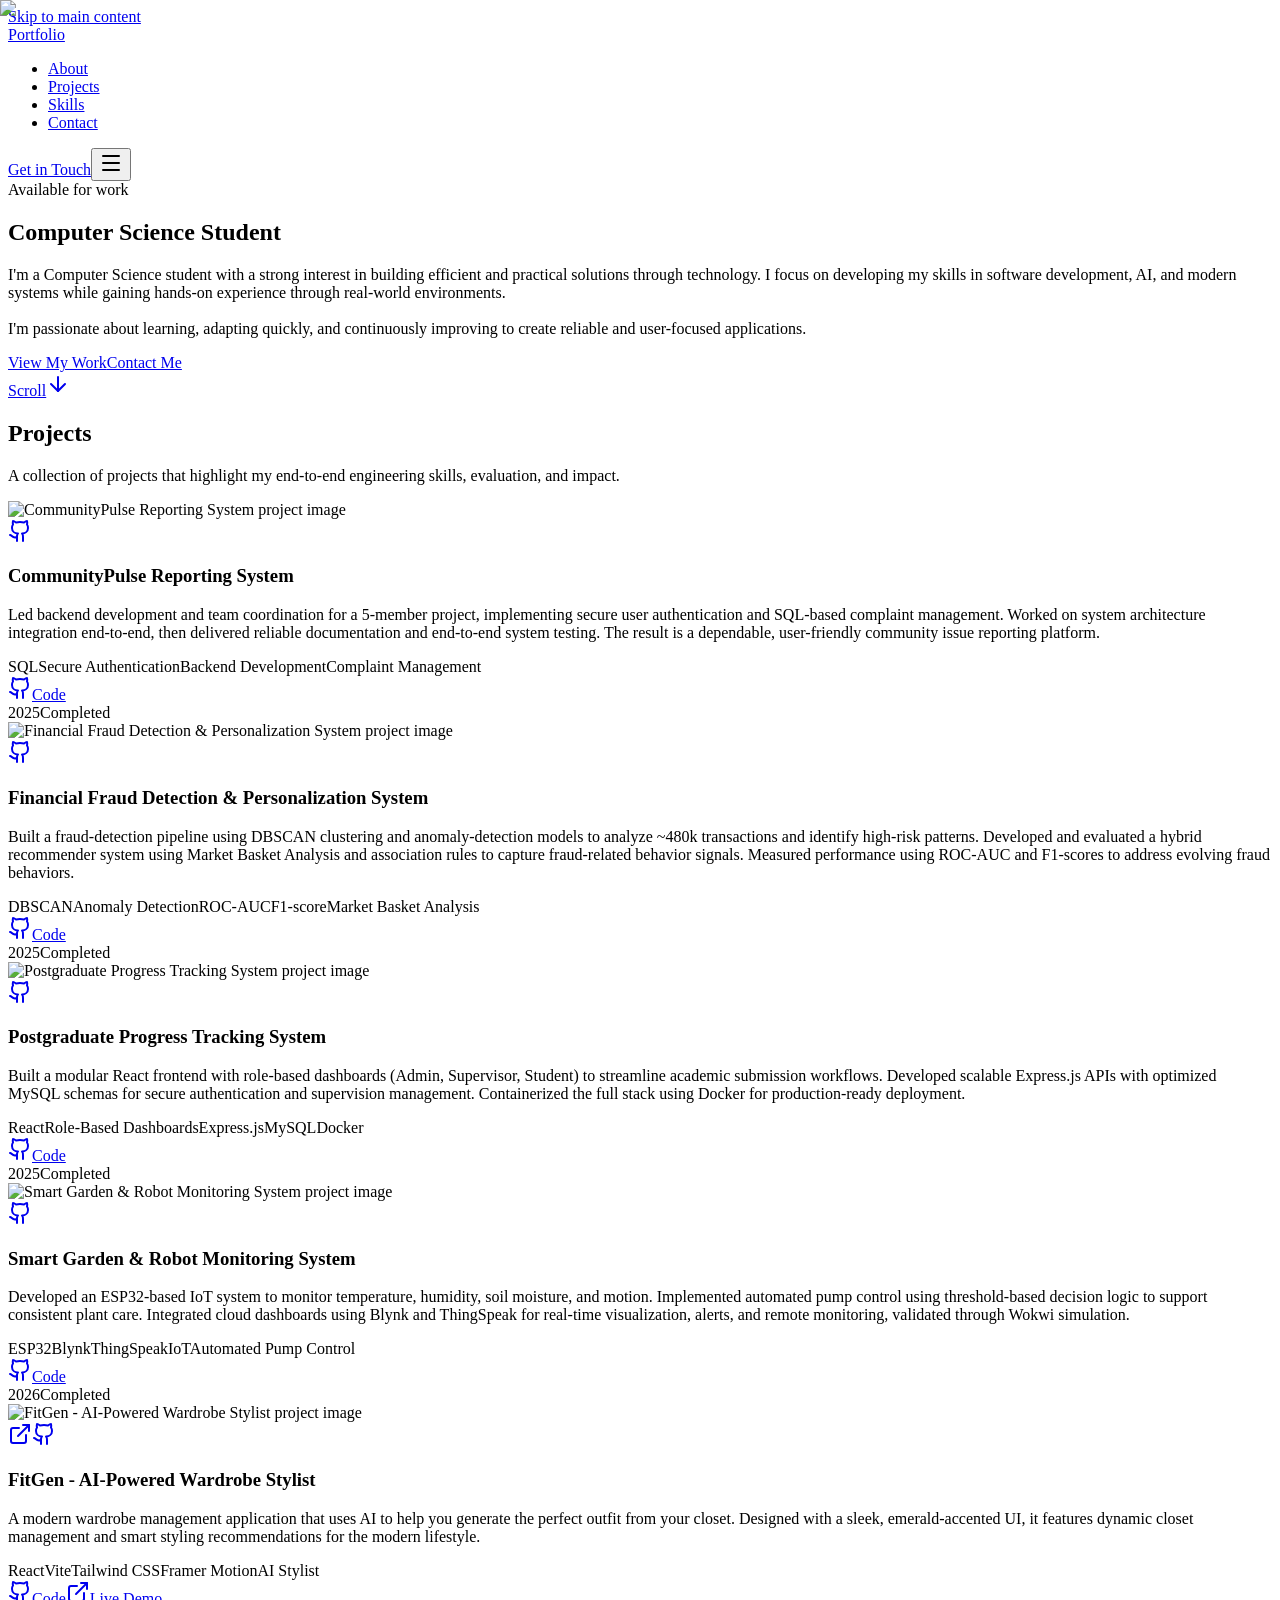
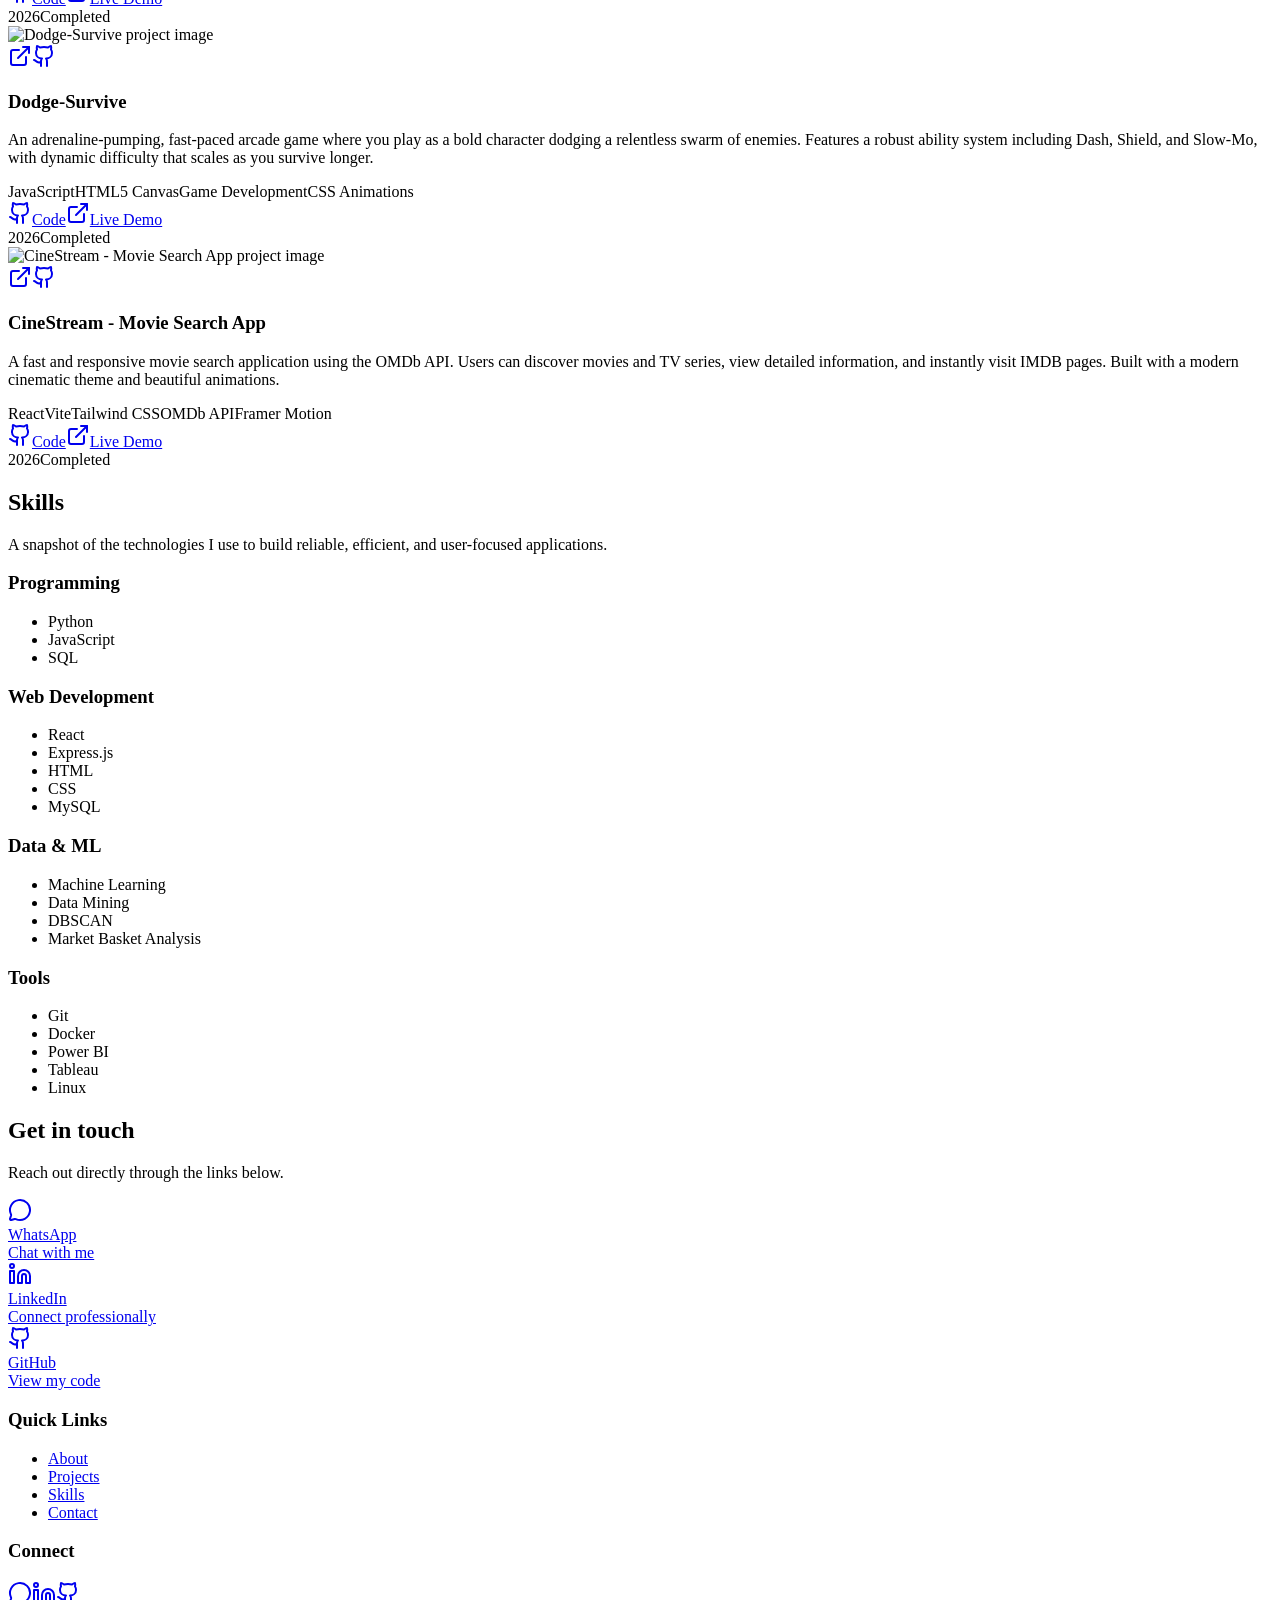
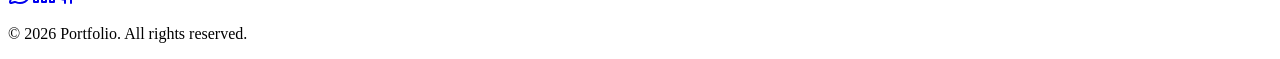
==== commit 78fa2e6b: "Add FitGen, Dodge-Survive, and CineStream projects with Live Demo buttons" ====
--- a/out/index.html
+++ b/out/index.html
@@ -1 +1 @@
-<!DOCTYPE html><!--NxLeVeFjG3EhAjVnj_8IK--><html lang="en"><head><meta charSet="utf-8"/><meta name="viewport" content="width=device-width, initial-scale=1"/><link rel="preload" href="/my-portfolio/_next/static/media/797e433ab948586e-s.p.dbea232f.woff2" as="font" crossorigin="" type="font/woff2"/><link rel="preload" href="/my-portfolio/_next/static/media/caa3a2e1cccd8315-s.p.853070df.woff2" as="font" crossorigin="" type="font/woff2"/><link rel="preload" as="image" href="/me.jpeg"/><link rel="stylesheet" href="/my-portfolio/_next/static/chunks/8a80e7184ad3a13f.css" data-precedence="next"/><link rel="stylesheet" href="/my-portfolio/_next/static/chunks/a4c91ef45f5f8a8e.css" data-precedence="next"/><link rel="preload" as="script" fetchPriority="low" href="/my-portfolio/_next/static/chunks/b635569ccf531c6f.js"/><script src="/my-portfolio/_next/static/chunks/82abf2d65f5428ae.js" async=""></script><script src="/my-portfolio/_next/static/chunks/76dbcd845e9ea169.js" async=""></script><script src="/my-portfolio/_next/static/chunks/aee6c7720838f8a2.js" async=""></script><script src="/my-portfolio/_next/static/chunks/turbopack-f573fbf80a93abe1.js" async=""></script><script src="/my-portfolio/_next/static/chunks/ff1a16fafef87110.js" async=""></script><script src="/my-portfolio/_next/static/chunks/d2be314c3ece3fbe.js" async=""></script><script src="/my-portfolio/_next/static/chunks/a624b468970d3cc4.js" async=""></script><script src="/my-portfolio/_next/static/chunks/d428ced026555d83.js" async=""></script><meta name="next-size-adjust" content=""/><title>Portfolio | Creative Developer</title><meta name="description" content="A modern portfolio showcasing creative development work with a sleek glassmorphism design"/><meta name="generator" content="v0.app"/><link rel="icon" href="/icon-light-32x32.png" media="(prefers-color-scheme: light)"/><link rel="icon" href="/icon-dark-32x32.png" media="(prefers-color-scheme: dark)"/><link rel="icon" href="/icon.svg" type="image/svg+xml"/><link rel="apple-touch-icon" href="/apple-icon.png"/><script src="/my-portfolio/_next/static/chunks/a6dad97d9634a72d.js" noModule=""></script></head><body class="font-sans antialiased"><div hidden=""><!--$--><!--/$--></div><a href="#main-content" class="sr-only focus:not-sr-only focus:fixed focus:left-4 focus:top-4 focus:z-[100] focus:rounded-lg focus:bg-primary focus:px-4 focus:py-2 focus:text-primary-foreground">Skip to main content</a><header class="glass-nav fixed top-0 left-0 right-0 z-50 h-16"><nav class="mx-auto flex h-full max-w-6xl items-center justify-between px-4 lg:px-6"><a class="text-xl font-semibold tracking-tight text-foreground transition-colors hover:text-primary" href="/my-portfolio">Portfolio</a><ul class="hidden items-center gap-8 md:flex"><li><a class="text-sm font-medium text-muted-foreground transition-colors hover:text-foreground" href="#about">About</a></li><li><a class="text-sm font-medium text-muted-foreground transition-colors hover:text-foreground" href="#projects">Projects</a></li><li><a class="text-sm font-medium text-muted-foreground transition-colors hover:text-foreground" href="#skills">Skills</a></li><li><a class="text-sm font-medium text-muted-foreground transition-colors hover:text-foreground" href="#contact">Contact</a></li></ul><a class="hidden rounded-lg bg-primary px-4 py-2 text-sm font-medium text-primary-foreground transition-all hover:bg-primary/90 focus-visible:ring-2 focus-visible:ring-ring focus-visible:ring-offset-2 focus-visible:ring-offset-background md:inline-flex" href="#contact">Get in Touch</a><button type="button" class="inline-flex h-10 w-10 items-center justify-center rounded-lg text-foreground transition-colors hover:bg-secondary md:hidden" aria-label="Open menu" aria-expanded="false"><svg xmlns="http://www.w3.org/2000/svg" width="24" height="24" viewBox="0 0 24 24" fill="none" stroke="currentColor" stroke-width="2" stroke-linecap="round" stroke-linejoin="round" class="lucide lucide-menu h-5 w-5" aria-hidden="true"><path d="M4 5h16"></path><path d="M4 12h16"></path><path d="M4 19h16"></path></svg></button></nav></header><main id="main-content"><section id="about" class="relative flex min-h-screen items-center justify-center overflow-hidden px-4 pt-16"><div class="pointer-events-none absolute -top-40 -left-40 h-96 w-96 rounded-full opacity-20 blur-3xl" style="background:radial-gradient(circle, oklch(0.75 0.15 180) 0%, transparent 70%)" aria-hidden="true"></div><div class="pointer-events-none absolute -right-40 -bottom-40 h-96 w-96 rounded-full opacity-15 blur-3xl" style="background:radial-gradient(circle, oklch(0.65 0.15 280) 0%, transparent 70%)" aria-hidden="true"></div><div class="mx-auto max-w-4xl text-center"><div class="animate-fade-up mx-auto mb-8 flex h-28 w-28 items-center justify-center rounded-full bg-primary/10 ring-1 ring-border sm:h-36 sm:w-36"><div class="relative h-28 w-28 sm:h-36 sm:w-36"><img alt="Ye Min Myat" decoding="async" data-nimg="fill" class="rounded-full object-cover" style="position:absolute;height:100%;width:100%;left:0;top:0;right:0;bottom:0;color:transparent" src="/me.jpeg"/></div></div><div class="animate-fade-up mb-6 inline-flex items-center gap-2 rounded-full glass-pill px-4 py-2"><span class="relative flex h-2 w-2"><span class="absolute inline-flex h-full w-full animate-ping rounded-full bg-primary opacity-75"></span><span class="relative inline-flex h-2 w-2 rounded-full bg-primary"></span></span><span class="text-sm font-medium text-muted-foreground">Available for work</span></div><h1 class="animate-fade-up animate-delay-100 text-balance text-4xl font-bold tracking-tight text-foreground sm:text-5xl md:text-6xl lg:text-7xl">Computer Science<!-- --> <span class="text-primary">Student</span></h1><p class="animate-fade-up animate-delay-200 mx-auto mt-6 max-w-2xl text-pretty text-lg leading-relaxed text-muted-foreground md:text-xl">I&#x27;m a Computer Science student with a strong interest in building efficient and practical solutions through technology. I focus on developing my skills in software development, AI, and modern systems while gaining hands-on experience through real-world environments.<br/><br/>I&#x27;m passionate about learning, adapting quickly, and continuously improving to create reliable and user-focused applications.</p><div class="animate-fade-up animate-delay-300 mt-10 flex flex-wrap items-center justify-center gap-4"><a class="inline-flex items-center justify-center rounded-lg bg-primary px-6 py-3 text-sm font-semibold text-primary-foreground transition-all hover:bg-primary/90 focus-visible:ring-2 focus-visible:ring-ring focus-visible:ring-offset-2 focus-visible:ring-offset-background" href="#projects">View My Work</a><a class="glass-card inline-flex items-center justify-center rounded-lg px-6 py-3 text-sm font-semibold text-foreground" href="#contact">Contact Me</a></div><div class="animate-fade-up animate-delay-400 mt-20 flex justify-center"><a class="flex flex-col items-center gap-2 text-muted-foreground transition-colors hover:text-foreground" aria-label="Scroll to projects" href="#projects"><span class="text-xs font-medium uppercase tracking-wider">Scroll</span><svg xmlns="http://www.w3.org/2000/svg" width="24" height="24" viewBox="0 0 24 24" fill="none" stroke="currentColor" stroke-width="2" stroke-linecap="round" stroke-linejoin="round" class="lucide lucide-arrow-down h-4 w-4 animate-bounce" aria-hidden="true"><path d="M12 5v14"></path><path d="m19 12-7 7-7-7"></path></svg></a></div></div></section><section id="projects" class="px-4 py-20 lg:py-32"><div class="mx-auto max-w-6xl"><div class="mb-12 text-center lg:mb-16"><h2 class="animate-fade-up text-3xl font-bold tracking-tight text-foreground sm:text-4xl">Projects</h2><p class="animate-fade-up animate-delay-100 mx-auto mt-4 max-w-2xl text-pretty text-muted-foreground">A collection of projects that highlight my end-to-end engineering skills, evaluation, and impact.</p></div><div class="grid gap-6 sm:grid-cols-2 lg:grid-cols-2"><article class="glass-card group overflow-hidden rounded-2xl animate-fade-up animate-delay-0"><div class="relative aspect-video overflow-hidden"><img src="https://images.unsplash.com/photo-1522071820081-009f0129c71c?w=800&amp;h=500&amp;fit=crop" alt="CommunityPulse Reporting System project image" class="h-full w-full object-cover transition-transform duration-500 group-hover:scale-105" loading="lazy"/><div class="absolute inset-0 flex items-center justify-center gap-4 bg-background/60 opacity-0 backdrop-blur-sm transition-opacity group-hover:opacity-100"><a target="_blank" rel="noopener noreferrer" class="flex h-12 w-12 items-center justify-center rounded-full bg-foreground text-background transition-transform hover:scale-110" aria-label="View CommunityPulse Reporting System source code" href="https://github.com/YeMinMyat16/YeMinMyat16-CommunityPulse-Reporting-System"><svg xmlns="http://www.w3.org/2000/svg" width="24" height="24" viewBox="0 0 24 24" fill="none" stroke="currentColor" stroke-width="2" stroke-linecap="round" stroke-linejoin="round" class="lucide lucide-github h-5 w-5" aria-hidden="true"><path d="M15 22v-4a4.8 4.8 0 0 0-1-3.5c3 0 6-2 6-5.5.08-1.25-.27-2.48-1-3.5.28-1.15.28-2.35 0-3.5 0 0-1 0-3 1.5-2.64-.5-5.36-.5-8 0C6 2 5 2 5 2c-.3 1.15-.3 2.35 0 3.5A5.403 5.403 0 0 0 4 9c0 3.5 3 5.5 6 5.5-.39.49-.68 1.05-.85 1.65-.17.6-.22 1.23-.15 1.85v4"></path><path d="M9 18c-4.51 2-5-2-7-2"></path></svg></a></div></div><div class="p-6"><h3 class="text-lg font-semibold text-foreground">CommunityPulse Reporting System</h3><p class="mt-2 text-sm leading-relaxed text-muted-foreground">Led backend development and team coordination for a 5-member project, implementing secure user authentication and SQL-based complaint management. Worked on system architecture integration end-to-end, then delivered reliable documentation and end-to-end system testing. The result is a dependable, user-friendly community issue reporting platform.</p><div class="mt-4 flex flex-wrap gap-2"><span class="glass-pill rounded-full px-3 py-1 font-mono text-xs font-medium text-muted-foreground">SQL</span><span class="glass-pill rounded-full px-3 py-1 font-mono text-xs font-medium text-muted-foreground">Secure Authentication</span><span class="glass-pill rounded-full px-3 py-1 font-mono text-xs font-medium text-muted-foreground">Backend Development</span><span class="glass-pill rounded-full px-3 py-1 font-mono text-xs font-medium text-muted-foreground">Complaint Management</span></div><div class="mt-4"><a target="_blank" rel="noopener noreferrer" class="inline-flex items-center justify-center gap-2 rounded-lg bg-primary px-4 py-2 text-sm font-semibold text-primary-foreground transition-all hover:bg-primary/90 focus-visible:ring-2 focus-visible:ring-ring focus-visible:ring-offset-2 focus-visible:ring-offset-background" aria-label="Open CommunityPulse Reporting System GitHub repository" href="https://github.com/YeMinMyat16/YeMinMyat16-CommunityPulse-Reporting-System"><svg xmlns="http://www.w3.org/2000/svg" width="24" height="24" viewBox="0 0 24 24" fill="none" stroke="currentColor" stroke-width="2" stroke-linecap="round" stroke-linejoin="round" class="lucide lucide-github h-4 w-4" aria-hidden="true"><path d="M15 22v-4a4.8 4.8 0 0 0-1-3.5c3 0 6-2 6-5.5.08-1.25-.27-2.48-1-3.5.28-1.15.28-2.35 0-3.5 0 0-1 0-3 1.5-2.64-.5-5.36-.5-8 0C6 2 5 2 5 2c-.3 1.15-.3 2.35 0 3.5A5.403 5.403 0 0 0 4 9c0 3.5 3 5.5 6 5.5-.39.49-.68 1.05-.85 1.65-.17.6-.22 1.23-.15 1.85v4"></path><path d="M9 18c-4.51 2-5-2-7-2"></path></svg>Code</a></div><div class="mt-4 flex items-center justify-between border-t border-border/50 pt-4 text-xs text-muted-foreground"><span>2025</span><span class="flex items-center gap-1.5"><span class="h-1.5 w-1.5 rounded-full bg-primary"></span>Completed</span></div></div></article><article class="glass-card group overflow-hidden rounded-2xl animate-fade-up animate-delay-100"><div class="relative aspect-video overflow-hidden"><img src="https://images.unsplash.com/photo-1559526324-593bc073d938?w=800&amp;h=500&amp;fit=crop" alt="Financial Fraud Detection &amp; Personalization System project image" class="h-full w-full object-cover transition-transform duration-500 group-hover:scale-105" loading="lazy"/><div class="absolute inset-0 flex items-center justify-center gap-4 bg-background/60 opacity-0 backdrop-blur-sm transition-opacity group-hover:opacity-100"><a target="_blank" rel="noopener noreferrer" class="flex h-12 w-12 items-center justify-center rounded-full bg-foreground text-background transition-transform hover:scale-110" aria-label="View Financial Fraud Detection &amp; Personalization System source code" href="https://github.com/YeMinMyat16/fraud-detection-and-personalization"><svg xmlns="http://www.w3.org/2000/svg" width="24" height="24" viewBox="0 0 24 24" fill="none" stroke="currentColor" stroke-width="2" stroke-linecap="round" stroke-linejoin="round" class="lucide lucide-github h-5 w-5" aria-hidden="true"><path d="M15 22v-4a4.8 4.8 0 0 0-1-3.5c3 0 6-2 6-5.5.08-1.25-.27-2.48-1-3.5.28-1.15.28-2.35 0-3.5 0 0-1 0-3 1.5-2.64-.5-5.36-.5-8 0C6 2 5 2 5 2c-.3 1.15-.3 2.35 0 3.5A5.403 5.403 0 0 0 4 9c0 3.5 3 5.5 6 5.5-.39.49-.68 1.05-.85 1.65-.17.6-.22 1.23-.15 1.85v4"></path><path d="M9 18c-4.51 2-5-2-7-2"></path></svg></a></div></div><div class="p-6"><h3 class="text-lg font-semibold text-foreground">Financial Fraud Detection &amp; Personalization System</h3><p class="mt-2 text-sm leading-relaxed text-muted-foreground">Built a fraud-detection pipeline using DBSCAN clustering and anomaly-detection models to analyze ~480k transactions and identify high-risk patterns. Developed and evaluated a hybrid recommender system using Market Basket Analysis and association rules to capture fraud-related behavior signals. Measured performance using ROC-AUC and F1-scores to address evolving fraud behaviors.</p><div class="mt-4 flex flex-wrap gap-2"><span class="glass-pill rounded-full px-3 py-1 font-mono text-xs font-medium text-muted-foreground">DBSCAN</span><span class="glass-pill rounded-full px-3 py-1 font-mono text-xs font-medium text-muted-foreground">Anomaly Detection</span><span class="glass-pill rounded-full px-3 py-1 font-mono text-xs font-medium text-muted-foreground">ROC-AUC</span><span class="glass-pill rounded-full px-3 py-1 font-mono text-xs font-medium text-muted-foreground">F1-score</span><span class="glass-pill rounded-full px-3 py-1 font-mono text-xs font-medium text-muted-foreground">Market Basket Analysis</span></div><div class="mt-4"><a target="_blank" rel="noopener noreferrer" class="inline-flex items-center justify-center gap-2 rounded-lg bg-primary px-4 py-2 text-sm font-semibold text-primary-foreground transition-all hover:bg-primary/90 focus-visible:ring-2 focus-visible:ring-ring focus-visible:ring-offset-2 focus-visible:ring-offset-background" aria-label="Open Financial Fraud Detection &amp; Personalization System GitHub repository" href="https://github.com/YeMinMyat16/fraud-detection-and-personalization"><svg xmlns="http://www.w3.org/2000/svg" width="24" height="24" viewBox="0 0 24 24" fill="none" stroke="currentColor" stroke-width="2" stroke-linecap="round" stroke-linejoin="round" class="lucide lucide-github h-4 w-4" aria-hidden="true"><path d="M15 22v-4a4.8 4.8 0 0 0-1-3.5c3 0 6-2 6-5.5.08-1.25-.27-2.48-1-3.5.28-1.15.28-2.35 0-3.5 0 0-1 0-3 1.5-2.64-.5-5.36-.5-8 0C6 2 5 2 5 2c-.3 1.15-.3 2.35 0 3.5A5.403 5.403 0 0 0 4 9c0 3.5 3 5.5 6 5.5-.39.49-.68 1.05-.85 1.65-.17.6-.22 1.23-.15 1.85v4"></path><path d="M9 18c-4.51 2-5-2-7-2"></path></svg>Code</a></div><div class="mt-4 flex items-center justify-between border-t border-border/50 pt-4 text-xs text-muted-foreground"><span>2025</span><span class="flex items-center gap-1.5"><span class="h-1.5 w-1.5 rounded-full bg-primary"></span>Completed</span></div></div></article><article class="glass-card group overflow-hidden rounded-2xl animate-fade-up animate-delay-200"><div class="relative aspect-video overflow-hidden"><img src="/Post Grad.jpeg" alt="Postgraduate Progress Tracking System project image" class="h-full w-full object-cover transition-transform duration-500 group-hover:scale-105" loading="lazy"/><div class="absolute inset-0 flex items-center justify-center gap-4 bg-background/60 opacity-0 backdrop-blur-sm transition-opacity group-hover:opacity-100"><a target="_blank" rel="noopener noreferrer" class="flex h-12 w-12 items-center justify-center rounded-full bg-foreground text-background transition-transform hover:scale-110" aria-label="View Postgraduate Progress Tracking System source code" href="https://github.com/YeMinMyat16/pg-progress"><svg xmlns="http://www.w3.org/2000/svg" width="24" height="24" viewBox="0 0 24 24" fill="none" stroke="currentColor" stroke-width="2" stroke-linecap="round" stroke-linejoin="round" class="lucide lucide-github h-5 w-5" aria-hidden="true"><path d="M15 22v-4a4.8 4.8 0 0 0-1-3.5c3 0 6-2 6-5.5.08-1.25-.27-2.48-1-3.5.28-1.15.28-2.35 0-3.5 0 0-1 0-3 1.5-2.64-.5-5.36-.5-8 0C6 2 5 2 5 2c-.3 1.15-.3 2.35 0 3.5A5.403 5.403 0 0 0 4 9c0 3.5 3 5.5 6 5.5-.39.49-.68 1.05-.85 1.65-.17.6-.22 1.23-.15 1.85v4"></path><path d="M9 18c-4.51 2-5-2-7-2"></path></svg></a></div></div><div class="p-6"><h3 class="text-lg font-semibold text-foreground">Postgraduate Progress Tracking System</h3><p class="mt-2 text-sm leading-relaxed text-muted-foreground">Built a modular React frontend with role-based dashboards (Admin, Supervisor, Student) to streamline academic submission workflows. Developed scalable Express.js APIs with optimized MySQL schemas for secure authentication and supervision management. Containerized the full stack using Docker for production-ready deployment.</p><div class="mt-4 flex flex-wrap gap-2"><span class="glass-pill rounded-full px-3 py-1 font-mono text-xs font-medium text-muted-foreground">React</span><span class="glass-pill rounded-full px-3 py-1 font-mono text-xs font-medium text-muted-foreground">Role-Based Dashboards</span><span class="glass-pill rounded-full px-3 py-1 font-mono text-xs font-medium text-muted-foreground">Express.js</span><span class="glass-pill rounded-full px-3 py-1 font-mono text-xs font-medium text-muted-foreground">MySQL</span><span class="glass-pill rounded-full px-3 py-1 font-mono text-xs font-medium text-muted-foreground">Docker</span></div><div class="mt-4"><a target="_blank" rel="noopener noreferrer" class="inline-flex items-center justify-center gap-2 rounded-lg bg-primary px-4 py-2 text-sm font-semibold text-primary-foreground transition-all hover:bg-primary/90 focus-visible:ring-2 focus-visible:ring-ring focus-visible:ring-offset-2 focus-visible:ring-offset-background" aria-label="Open Postgraduate Progress Tracking System GitHub repository" href="https://github.com/YeMinMyat16/pg-progress"><svg xmlns="http://www.w3.org/2000/svg" width="24" height="24" viewBox="0 0 24 24" fill="none" stroke="currentColor" stroke-width="2" stroke-linecap="round" stroke-linejoin="round" class="lucide lucide-github h-4 w-4" aria-hidden="true"><path d="M15 22v-4a4.8 4.8 0 0 0-1-3.5c3 0 6-2 6-5.5.08-1.25-.27-2.48-1-3.5.28-1.15.28-2.35 0-3.5 0 0-1 0-3 1.5-2.64-.5-5.36-.5-8 0C6 2 5 2 5 2c-.3 1.15-.3 2.35 0 3.5A5.403 5.403 0 0 0 4 9c0 3.5 3 5.5 6 5.5-.39.49-.68 1.05-.85 1.65-.17.6-.22 1.23-.15 1.85v4"></path><path d="M9 18c-4.51 2-5-2-7-2"></path></svg>Code</a></div><div class="mt-4 flex items-center justify-between border-t border-border/50 pt-4 text-xs text-muted-foreground"><span>2025</span><span class="flex items-center gap-1.5"><span class="h-1.5 w-1.5 rounded-full bg-primary"></span>Completed</span></div></div></article><article class="glass-card group overflow-hidden rounded-2xl animate-fade-up animate-delay-300"><div class="relative aspect-video overflow-hidden"><img src="https://images.unsplash.com/photo-1496307653780-42ee777d4833?w=800&amp;h=500&amp;fit=crop" alt="Smart Garden &amp; Robot Monitoring System project image" class="h-full w-full object-cover transition-transform duration-500 group-hover:scale-105" loading="lazy"/><div class="absolute inset-0 flex items-center justify-center gap-4 bg-background/60 opacity-0 backdrop-blur-sm transition-opacity group-hover:opacity-100"><a target="_blank" rel="noopener noreferrer" class="flex h-12 w-12 items-center justify-center rounded-full bg-foreground text-background transition-transform hover:scale-110" aria-label="View Smart Garden &amp; Robot Monitoring System source code" href="https://github.com/YeMinMyat16/smart-garden-esp32"><svg xmlns="http://www.w3.org/2000/svg" width="24" height="24" viewBox="0 0 24 24" fill="none" stroke="currentColor" stroke-width="2" stroke-linecap="round" stroke-linejoin="round" class="lucide lucide-github h-5 w-5" aria-hidden="true"><path d="M15 22v-4a4.8 4.8 0 0 0-1-3.5c3 0 6-2 6-5.5.08-1.25-.27-2.48-1-3.5.28-1.15.28-2.35 0-3.5 0 0-1 0-3 1.5-2.64-.5-5.36-.5-8 0C6 2 5 2 5 2c-.3 1.15-.3 2.35 0 3.5A5.403 5.403 0 0 0 4 9c0 3.5 3 5.5 6 5.5-.39.49-.68 1.05-.85 1.65-.17.6-.22 1.23-.15 1.85v4"></path><path d="M9 18c-4.51 2-5-2-7-2"></path></svg></a></div></div><div class="p-6"><h3 class="text-lg font-semibold text-foreground">Smart Garden &amp; Robot Monitoring System</h3><p class="mt-2 text-sm leading-relaxed text-muted-foreground">Developed an ESP32-based IoT system to monitor temperature, humidity, soil moisture, and motion. Implemented automated pump control using threshold-based decision logic to support consistent plant care. Integrated cloud dashboards using Blynk and ThingSpeak for real-time visualization, alerts, and remote monitoring, validated through Wokwi simulation.</p><div class="mt-4 flex flex-wrap gap-2"><span class="glass-pill rounded-full px-3 py-1 font-mono text-xs font-medium text-muted-foreground">ESP32</span><span class="glass-pill rounded-full px-3 py-1 font-mono text-xs font-medium text-muted-foreground">Blynk</span><span class="glass-pill rounded-full px-3 py-1 font-mono text-xs font-medium text-muted-foreground">ThingSpeak</span><span class="glass-pill rounded-full px-3 py-1 font-mono text-xs font-medium text-muted-foreground">IoT</span><span class="glass-pill rounded-full px-3 py-1 font-mono text-xs font-medium text-muted-foreground">Automated Pump Control</span></div><div class="mt-4"><a target="_blank" rel="noopener noreferrer" class="inline-flex items-center justify-center gap-2 rounded-lg bg-primary px-4 py-2 text-sm font-semibold text-primary-foreground transition-all hover:bg-primary/90 focus-visible:ring-2 focus-visible:ring-ring focus-visible:ring-offset-2 focus-visible:ring-offset-background" aria-label="Open Smart Garden &amp; Robot Monitoring System GitHub repository" href="https://github.com/YeMinMyat16/smart-garden-esp32"><svg xmlns="http://www.w3.org/2000/svg" width="24" height="24" viewBox="0 0 24 24" fill="none" stroke="currentColor" stroke-width="2" stroke-linecap="round" stroke-linejoin="round" class="lucide lucide-github h-4 w-4" aria-hidden="true"><path d="M15 22v-4a4.8 4.8 0 0 0-1-3.5c3 0 6-2 6-5.5.08-1.25-.27-2.48-1-3.5.28-1.15.28-2.35 0-3.5 0 0-1 0-3 1.5-2.64-.5-5.36-.5-8 0C6 2 5 2 5 2c-.3 1.15-.3 2.35 0 3.5A5.403 5.403 0 0 0 4 9c0 3.5 3 5.5 6 5.5-.39.49-.68 1.05-.85 1.65-.17.6-.22 1.23-.15 1.85v4"></path><path d="M9 18c-4.51 2-5-2-7-2"></path></svg>Code</a></div><div class="mt-4 flex items-center justify-between border-t border-border/50 pt-4 text-xs text-muted-foreground"><span>2026</span><span class="flex items-center gap-1.5"><span class="h-1.5 w-1.5 rounded-full bg-primary"></span>Completed</span></div></div></article></div></div></section><section id="skills" class="px-4 py-20 lg:py-32"><div class="mx-auto max-w-6xl"><div class="mb-12 text-center lg:mb-16"><h2 class="animate-fade-up text-3xl font-bold tracking-tight text-foreground sm:text-4xl">Skills</h2><p class="animate-fade-up animate-delay-100 mx-auto mt-4 max-w-2xl text-pretty text-muted-foreground">A snapshot of the technologies I use to build reliable, efficient, and user-focused applications.</p></div><div class="grid gap-6 sm:grid-cols-2 lg:grid-cols-4"><div class="glass-card rounded-2xl p-6 animate-fade-up animate-delay-0"><h3 class="mb-4 text-lg font-semibold text-foreground">Programming</h3><ul class="flex flex-wrap gap-2"><li class="glass-pill rounded-full px-3 py-1.5 text-sm text-muted-foreground transition-colors hover:text-foreground">Python</li><li class="glass-pill rounded-full px-3 py-1.5 text-sm text-muted-foreground transition-colors hover:text-foreground">JavaScript</li><li class="glass-pill rounded-full px-3 py-1.5 text-sm text-muted-foreground transition-colors hover:text-foreground">SQL</li></ul></div><div class="glass-card rounded-2xl p-6 animate-fade-up animate-delay-100"><h3 class="mb-4 text-lg font-semibold text-foreground">Web Development</h3><ul class="flex flex-wrap gap-2"><li class="glass-pill rounded-full px-3 py-1.5 text-sm text-muted-foreground transition-colors hover:text-foreground">React</li><li class="glass-pill rounded-full px-3 py-1.5 text-sm text-muted-foreground transition-colors hover:text-foreground">Express.js</li><li class="glass-pill rounded-full px-3 py-1.5 text-sm text-muted-foreground transition-colors hover:text-foreground">HTML</li><li class="glass-pill rounded-full px-3 py-1.5 text-sm text-muted-foreground transition-colors hover:text-foreground">CSS</li><li class="glass-pill rounded-full px-3 py-1.5 text-sm text-muted-foreground transition-colors hover:text-foreground">MySQL</li></ul></div><div class="glass-card rounded-2xl p-6 animate-fade-up animate-delay-200"><h3 class="mb-4 text-lg font-semibold text-foreground">Data &amp; ML</h3><ul class="flex flex-wrap gap-2"><li class="glass-pill rounded-full px-3 py-1.5 text-sm text-muted-foreground transition-colors hover:text-foreground">Machine Learning</li><li class="glass-pill rounded-full px-3 py-1.5 text-sm text-muted-foreground transition-colors hover:text-foreground">Data Mining</li><li class="glass-pill rounded-full px-3 py-1.5 text-sm text-muted-foreground transition-colors hover:text-foreground">DBSCAN</li><li class="glass-pill rounded-full px-3 py-1.5 text-sm text-muted-foreground transition-colors hover:text-foreground">Market Basket Analysis</li></ul></div><div class="glass-card rounded-2xl p-6 animate-fade-up animate-delay-300"><h3 class="mb-4 text-lg font-semibold text-foreground">Tools</h3><ul class="flex flex-wrap gap-2"><li class="glass-pill rounded-full px-3 py-1.5 text-sm text-muted-foreground transition-colors hover:text-foreground">Git</li><li class="glass-pill rounded-full px-3 py-1.5 text-sm text-muted-foreground transition-colors hover:text-foreground">Docker</li><li class="glass-pill rounded-full px-3 py-1.5 text-sm text-muted-foreground transition-colors hover:text-foreground">Power BI</li><li class="glass-pill rounded-full px-3 py-1.5 text-sm text-muted-foreground transition-colors hover:text-foreground">Tableau</li><li class="glass-pill rounded-full px-3 py-1.5 text-sm text-muted-foreground transition-colors hover:text-foreground">Linux</li></ul></div></div></div></section><section id="contact" class="scroll-mt-24 px-4 py-20 lg:py-32"><div class="mx-auto max-w-4xl"><div class="mb-12 text-center"><h2 class="animate-fade-up text-3xl font-bold tracking-tight text-foreground sm:text-4xl">Get in touch</h2><p class="animate-fade-up animate-delay-100 mx-auto mt-4 max-w-2xl text-pretty text-muted-foreground">Reach out directly through the links below.</p></div><div class="grid gap-8 sm:grid-cols-2 lg:grid-cols-3"><a target="_blank" rel="noopener noreferrer" class="animate-fade-up animate-delay-200 glass-card rounded-2xl p-6 transition-transform hover:-translate-y-0.5" href="https://wa.me/601172318448"><div class="flex items-center gap-4"><div class="flex h-12 w-12 items-center justify-center rounded-lg bg-primary/10 text-primary"><svg xmlns="http://www.w3.org/2000/svg" width="24" height="24" viewBox="0 0 24 24" fill="none" stroke="currentColor" stroke-width="2" stroke-linecap="round" stroke-linejoin="round" class="lucide lucide-message-circle h-6 w-6" aria-hidden="true"><path d="M2.992 16.342a2 2 0 0 1 .094 1.167l-1.065 3.29a1 1 0 0 0 1.236 1.168l3.413-.998a2 2 0 0 1 1.099.092 10 10 0 1 0-4.777-4.719"></path></svg></div><div><div class="text-sm font-medium text-foreground">WhatsApp</div><div class="text-xs text-muted-foreground">Chat with me</div></div></div></a><a target="_blank" rel="noopener noreferrer" class="animate-fade-up animate-delay-300 glass-card rounded-2xl p-6 transition-transform hover:-translate-y-0.5" href="https://www.linkedin.com/in/ye-min-myat"><div class="flex items-center gap-4"><div class="flex h-12 w-12 items-center justify-center rounded-lg bg-primary/10 text-primary"><svg xmlns="http://www.w3.org/2000/svg" width="24" height="24" viewBox="0 0 24 24" fill="none" stroke="currentColor" stroke-width="2" stroke-linecap="round" stroke-linejoin="round" class="lucide lucide-linkedin h-6 w-6" aria-hidden="true"><path d="M16 8a6 6 0 0 1 6 6v7h-4v-7a2 2 0 0 0-2-2 2 2 0 0 0-2 2v7h-4v-7a6 6 0 0 1 6-6z"></path><rect width="4" height="12" x="2" y="9"></rect><circle cx="4" cy="4" r="2"></circle></svg></div><div><div class="text-sm font-medium text-foreground">LinkedIn</div><div class="text-xs text-muted-foreground">Connect professionally</div></div></div></a><a target="_blank" rel="noopener noreferrer" class="animate-fade-up animate-delay-400 glass-card rounded-2xl p-6 transition-transform hover:-translate-y-0.5" href="https://github.com/YeMinMyat16"><div class="flex items-center gap-4"><div class="flex h-12 w-12 items-center justify-center rounded-lg bg-primary/10 text-primary"><svg xmlns="http://www.w3.org/2000/svg" width="24" height="24" viewBox="0 0 24 24" fill="none" stroke="currentColor" stroke-width="2" stroke-linecap="round" stroke-linejoin="round" class="lucide lucide-github h-6 w-6" aria-hidden="true"><path d="M15 22v-4a4.8 4.8 0 0 0-1-3.5c3 0 6-2 6-5.5.08-1.25-.27-2.48-1-3.5.28-1.15.28-2.35 0-3.5 0 0-1 0-3 1.5-2.64-.5-5.36-.5-8 0C6 2 5 2 5 2c-.3 1.15-.3 2.35 0 3.5A5.403 5.403 0 0 0 4 9c0 3.5 3 5.5 6 5.5-.39.49-.68 1.05-.85 1.65-.17.6-.22 1.23-.15 1.85v4"></path><path d="M9 18c-4.51 2-5-2-7-2"></path></svg></div><div><div class="text-sm font-medium text-foreground">GitHub</div><div class="text-xs text-muted-foreground">View my code</div></div></div></a></div></div></section></main><footer class="glass border-t border-border/50"><div class="mx-auto max-w-6xl px-4 py-12 lg:py-16"><div class="grid gap-8 lg:grid-cols-2"><div><h3 class="mb-4 text-sm font-semibold uppercase tracking-wider text-foreground">Quick Links</h3><ul class="space-y-3"><li><a class="text-sm text-muted-foreground transition-colors hover:text-foreground" href="#about">About</a></li><li><a class="text-sm text-muted-foreground transition-colors hover:text-foreground" href="#projects">Projects</a></li><li><a class="text-sm text-muted-foreground transition-colors hover:text-foreground" href="#skills">Skills</a></li><li><a class="text-sm text-muted-foreground transition-colors hover:text-foreground" href="#contact">Contact</a></li></ul></div><div><h3 class="mb-4 text-sm font-semibold uppercase tracking-wider text-foreground">Connect</h3><div class="flex gap-4"><a class="flex h-10 w-10 items-center justify-center rounded-lg text-muted-foreground transition-colors hover:bg-secondary hover:text-foreground" aria-label="WhatsApp" href="https://wa.me/601172318448"><svg xmlns="http://www.w3.org/2000/svg" width="24" height="24" viewBox="0 0 24 24" fill="none" stroke="currentColor" stroke-width="2" stroke-linecap="round" stroke-linejoin="round" class="lucide lucide-message-circle h-5 w-5" aria-hidden="true"><path d="M2.992 16.342a2 2 0 0 1 .094 1.167l-1.065 3.29a1 1 0 0 0 1.236 1.168l3.413-.998a2 2 0 0 1 1.099.092 10 10 0 1 0-4.777-4.719"></path></svg></a><a class="flex h-10 w-10 items-center justify-center rounded-lg text-muted-foreground transition-colors hover:bg-secondary hover:text-foreground" aria-label="LinkedIn" href="https://www.linkedin.com/in/ye-min-myat"><svg xmlns="http://www.w3.org/2000/svg" width="24" height="24" viewBox="0 0 24 24" fill="none" stroke="currentColor" stroke-width="2" stroke-linecap="round" stroke-linejoin="round" class="lucide lucide-linkedin h-5 w-5" aria-hidden="true"><path d="M16 8a6 6 0 0 1 6 6v7h-4v-7a2 2 0 0 0-2-2 2 2 0 0 0-2 2v7h-4v-7a6 6 0 0 1 6-6z"></path><rect width="4" height="12" x="2" y="9"></rect><circle cx="4" cy="4" r="2"></circle></svg></a><a class="flex h-10 w-10 items-center justify-center rounded-lg text-muted-foreground transition-colors hover:bg-secondary hover:text-foreground" aria-label="GitHub" href="https://github.com/YeMinMyat16"><svg xmlns="http://www.w3.org/2000/svg" width="24" height="24" viewBox="0 0 24 24" fill="none" stroke="currentColor" stroke-width="2" stroke-linecap="round" stroke-linejoin="round" class="lucide lucide-github h-5 w-5" aria-hidden="true"><path d="M15 22v-4a4.8 4.8 0 0 0-1-3.5c3 0 6-2 6-5.5.08-1.25-.27-2.48-1-3.5.28-1.15.28-2.35 0-3.5 0 0-1 0-3 1.5-2.64-.5-5.36-.5-8 0C6 2 5 2 5 2c-.3 1.15-.3 2.35 0 3.5A5.403 5.403 0 0 0 4 9c0 3.5 3 5.5 6 5.5-.39.49-.68 1.05-.85 1.65-.17.6-.22 1.23-.15 1.85v4"></path><path d="M9 18c-4.51 2-5-2-7-2"></path></svg></a></div></div></div><div class="mt-12 border-t border-border/50 pt-8 text-center text-sm text-muted-foreground"><p>© <!-- -->2026<!-- --> Portfolio. All rights reserved.</p></div></div></footer><!--$--><!--/$--><!--$!--><template data-dgst="BAILOUT_TO_CLIENT_SIDE_RENDERING"></template><!--/$--><script src="/my-portfolio/_next/static/chunks/b635569ccf531c6f.js" id="_R_" async=""></script><script>(self.__next_f=self.__next_f||[]).push([0])</script><script>self.__next_f.push([1,"1:\"$Sreact.fragment\"\n2:I[39756,[\"/my-portfolio/_next/static/chunks/ff1a16fafef87110.js\",\"/my-portfolio/_next/static/chunks/d2be314c3ece3fbe.js\"],\"default\"]\n3:I[37457,[\"/my-portfolio/_next/static/chunks/ff1a16fafef87110.js\",\"/my-portfolio/_next/static/chunks/d2be314c3ece3fbe.js\"],\"default\"]\n4:I[2355,[\"/my-portfolio/_next/static/chunks/a624b468970d3cc4.js\"],\"Analytics\"]\n5:I[18476,[\"/my-portfolio/_next/static/chunks/a624b468970d3cc4.js\",\"/my-portfolio/_next/static/chunks/ff1a16fafef87110.js\",\"/my-portfolio/_next/static/chunks/d428ced026555d83.js\"],\"Navigation\"]\n6:I[5500,[\"/my-portfolio/_next/static/chunks/a624b468970d3cc4.js\",\"/my-portfolio/_next/static/chunks/ff1a16fafef87110.js\",\"/my-portfolio/_next/static/chunks/d428ced026555d83.js\"],\"Image\"]\n12:I[68027,[\"/my-portfolio/_next/static/chunks/ff1a16fafef87110.js\",\"/my-portfolio/_next/static/chunks/d2be314c3ece3fbe.js\"],\"default\"]\n:HL[\"/my-portfolio/_next/static/chunks/8a80e7184ad3a13f.css\",\"style\"]\n:HL[\"/my-portfolio/_next/static/chunks/a4c91ef45f5f8a8e.css\",\"style\"]\n:HL[\"/my-portfolio/_next/static/media/797e433ab948586e-s.p.dbea232f.woff2\",\"font\",{\"crossOrigin\":\"\",\"type\":\"font/woff2\"}]\n:HL[\"/my-portfolio/_next/static/media/caa3a2e1cccd8315-s.p.853070df.woff2\",\"font\",{\"crossOrigin\":\"\",\"type\":\"font/woff2\"}]\n"])</script><script>self.__next_f.push([1,"0:{\"P\":null,\"b\":\"NxLeVeFjG3EhAjVnj-8IK\",\"c\":[\"\",\"\"],\"q\":\"\",\"i\":false,\"f\":[[[\"\",{\"children\":[\"__PAGE__\",{}]},\"$undefined\",\"$undefined\",true],[[\"$\",\"$1\",\"c\",{\"children\":[[[\"$\",\"link\",\"0\",{\"rel\":\"stylesheet\",\"href\":\"/my-portfolio/_next/static/chunks/8a80e7184ad3a13f.css\",\"precedence\":\"next\",\"crossOrigin\":\"$undefined\",\"nonce\":\"$undefined\"}],[\"$\",\"link\",\"1\",{\"rel\":\"stylesheet\",\"href\":\"/my-portfolio/_next/static/chunks/a4c91ef45f5f8a8e.css\",\"precedence\":\"next\",\"crossOrigin\":\"$undefined\",\"nonce\":\"$undefined\"}],[\"$\",\"script\",\"script-0\",{\"src\":\"/my-portfolio/_next/static/chunks/a624b468970d3cc4.js\",\"async\":true,\"nonce\":\"$undefined\"}]],[\"$\",\"html\",null,{\"lang\":\"en\",\"children\":[\"$\",\"body\",null,{\"className\":\"font-sans antialiased\",\"children\":[[\"$\",\"$L2\",null,{\"parallelRouterKey\":\"children\",\"error\":\"$undefined\",\"errorStyles\":\"$undefined\",\"errorScripts\":\"$undefined\",\"template\":[\"$\",\"$L3\",null,{}],\"templateStyles\":\"$undefined\",\"templateScripts\":\"$undefined\",\"notFound\":[[[\"$\",\"title\",null,{\"children\":\"404: This page could not be found.\"}],[\"$\",\"div\",null,{\"style\":{\"fontFamily\":\"system-ui,\\\"Segoe UI\\\",Roboto,Helvetica,Arial,sans-serif,\\\"Apple Color Emoji\\\",\\\"Segoe UI Emoji\\\"\",\"height\":\"100vh\",\"textAlign\":\"center\",\"display\":\"flex\",\"flexDirection\":\"column\",\"alignItems\":\"center\",\"justifyContent\":\"center\"},\"children\":[\"$\",\"div\",null,{\"children\":[[\"$\",\"style\",null,{\"dangerouslySetInnerHTML\":{\"__html\":\"body{color:#000;background:#fff;margin:0}.next-error-h1{border-right:1px solid rgba(0,0,0,.3)}@media (prefers-color-scheme:dark){body{color:#fff;background:#000}.next-error-h1{border-right:1px solid rgba(255,255,255,.3)}}\"}}],[\"$\",\"h1\",null,{\"className\":\"next-error-h1\",\"style\":{\"display\":\"inline-block\",\"margin\":\"0 20px 0 0\",\"padding\":\"0 23px 0 0\",\"fontSize\":24,\"fontWeight\":500,\"verticalAlign\":\"top\",\"lineHeight\":\"49px\"},\"children\":404}],[\"$\",\"div\",null,{\"style\":{\"display\":\"inline-block\"},\"children\":[\"$\",\"h2\",null,{\"style\":{\"fontSize\":14,\"fontWeight\":400,\"lineHeight\":\"49px\",\"margin\":0},\"children\":\"This page could not be found.\"}]}]]}]}]],[]],\"forbidden\":\"$undefined\",\"unauthorized\":\"$undefined\"}],[\"$\",\"$L4\",null,{}]]}]}]]}],{\"children\":[[\"$\",\"$1\",\"c\",{\"children\":[[[\"$\",\"a\",null,{\"href\":\"#main-content\",\"className\":\"sr-only focus:not-sr-only focus:fixed focus:left-4 focus:top-4 focus:z-[100] focus:rounded-lg focus:bg-primary focus:px-4 focus:py-2 focus:text-primary-foreground\",\"children\":\"Skip to main content\"}],[\"$\",\"$L5\",null,{}],[\"$\",\"main\",null,{\"id\":\"main-content\",\"children\":[[\"$\",\"section\",null,{\"id\":\"about\",\"className\":\"relative flex min-h-screen items-center justify-center overflow-hidden px-4 pt-16\",\"children\":[[\"$\",\"div\",null,{\"className\":\"pointer-events-none absolute -top-40 -left-40 h-96 w-96 rounded-full opacity-20 blur-3xl\",\"style\":{\"background\":\"radial-gradient(circle, oklch(0.75 0.15 180) 0%, transparent 70%)\"},\"aria-hidden\":\"true\"}],[\"$\",\"div\",null,{\"className\":\"pointer-events-none absolute -right-40 -bottom-40 h-96 w-96 rounded-full opacity-15 blur-3xl\",\"style\":{\"background\":\"radial-gradient(circle, oklch(0.65 0.15 280) 0%, transparent 70%)\"},\"aria-hidden\":\"true\"}],[\"$\",\"div\",null,{\"className\":\"mx-auto max-w-4xl text-center\",\"children\":[[\"$\",\"div\",null,{\"className\":\"animate-fade-up mx-auto mb-8 flex h-28 w-28 items-center justify-center rounded-full bg-primary/10 ring-1 ring-border sm:h-36 sm:w-36\",\"children\":[\"$\",\"div\",null,{\"className\":\"relative h-28 w-28 sm:h-36 sm:w-36\",\"children\":[\"$\",\"$L6\",null,{\"src\":\"/me.jpeg\",\"alt\":\"Ye Min Myat\",\"fill\":true,\"className\":\"rounded-full object-cover\",\"sizes\":\"(max-width: 640px) 112px, 144px\",\"priority\":true}]}]}],[\"$\",\"div\",null,{\"className\":\"animate-fade-up mb-6 inline-flex items-center gap-2 rounded-full glass-pill px-4 py-2\",\"children\":[[\"$\",\"span\",null,{\"className\":\"relative flex h-2 w-2\",\"children\":[[\"$\",\"span\",null,{\"className\":\"absolute inline-flex h-full w-full animate-ping rounded-full bg-primary opacity-75\"}],[\"$\",\"span\",null,{\"className\":\"relative inline-flex h-2 w-2 rounded-full bg-primary\"}]]}],[\"$\",\"span\",null,{\"className\":\"text-sm font-medium text-muted-foreground\",\"children\":\"Available for work\"}]]}],[\"$\",\"h1\",null,{\"className\":\"animate-fade-up animate-delay-100 text-balance text-4xl font-bold tracking-tight text-foreground sm:text-5xl md:text-6xl lg:text-7xl\",\"children\":[\"Computer Science\",\" \",[\"$\",\"span\",null,{\"className\":\"text-primary\",\"children\":\"Student\"}]]}],\"$L7\",\"$L8\",\"$L9\"]}]]}],\"$La\",\"$Lb\",\"$Lc\"]}],\"$Ld\"],[\"$Le\",\"$Lf\"],\"$L10\"]}],{},null,false,false]},null,false,false],\"$L11\",false]],\"m\":\"$undefined\",\"G\":[\"$12\",[]],\"S\":true}\n"])</script><script>self.__next_f.push([1,"13:I[22016,[\"/my-portfolio/_next/static/chunks/a624b468970d3cc4.js\",\"/my-portfolio/_next/static/chunks/ff1a16fafef87110.js\",\"/my-portfolio/_next/static/chunks/d428ced026555d83.js\"],\"\"]\n1d:I[97367,[\"/my-portfolio/_next/static/chunks/ff1a16fafef87110.js\",\"/my-portfolio/_next/static/chunks/d2be314c3ece3fbe.js\"],\"OutletBoundary\"]\n1e:\"$Sreact.suspense\"\n20:I[97367,[\"/my-portfolio/_next/static/chunks/ff1a16fafef87110.js\",\"/my-portfolio/_next/static/chunks/d2be314c3ece3fbe.js\"],\"ViewportBoundary\"]\n22:I[97367,[\"/my-portfolio/_next/static/chunks/ff1a16fafef87110.js\",\"/my-portfolio/_next/static/chunks/d2be314c3ece3fbe.js\"],\"MetadataBoundary\"]\n7:[\"$\",\"p\",null,{\"className\":\"animate-fade-up animate-delay-200 mx-auto mt-6 max-w-2xl text-pretty text-lg leading-relaxed text-muted-foreground md:text-xl\",\"children\":[\"I'm a Computer Science student with a strong interest in building efficient and practical solutions through technology. I focus on developing my skills in software development, AI, and modern systems while gaining hands-on experience through real-world environments.\",[\"$\",\"br\",null,{}],[\"$\",\"br\",null,{}],\"I'm passionate about learning, adapting quickly, and continuously improving to create reliable and user-focused applications.\"]}]\n8:[\"$\",\"div\",null,{\"className\":\"animate-fade-up animate-delay-300 mt-10 flex flex-wrap items-center justify-center gap-4\",\"children\":[[\"$\",\"$L13\",null,{\"href\":\"#projects\",\"className\":\"inline-flex items-center justify-center rounded-lg bg-primary px-6 py-3 text-sm font-semibold text-primary-foreground transition-all hover:bg-primary/90 focus-visible:ring-2 focus-visible:ring-ring focus-visible:ring-offset-2 focus-visible:ring-offset-background\",\"children\":\"View My Work\"}],[\"$\",\"$L13\",null,{\"href\":\"#contact\",\"className\":\"glass-card inline-flex items-center justify-center rounded-lg px-6 py-3 text-sm font-semibold text-foreground\",\"children\":\"Contact Me\"}]]}]\n9:[\"$\",\"div\",null,{\"className\":\"animate-fade-up animate-delay-400 mt-20 flex justify-center\",\"children\":[\"$\",\"$L13\",null,{\"href\":\"#projects\",\"className\":\"flex flex-col items-center gap-2 text-muted-foreground transition-colors hover:text-foreground\",\"aria-label\":\"Scroll to projects\",\"children\":[[\"$\",\"span\",null,{\"className\":\"text-xs font-medium uppercase tracking-wider\",\"children\":\"Scroll\"}],[\"$\",\"svg\",null,{\"ref\":\"$undefined\",\"xmlns\":\"http://www.w3.org/2000/svg\",\"width\":24,\"height\":24,\"viewBox\":\"0 0 24 24\",\"fill\":\"none\",\"stroke\":\"currentColor\",\"strokeWidth\":2,\"strokeLinecap\":\"round\",\"strokeLinejoin\":\"round\",\"className\":\"lucide lucide-arrow-down h-4 w-4 animate-bounce\",\"aria-hidden\":\"true\",\"children\":[[\"$\",\"path\",\"s699le\",{\"d\":\"M12 5v14\"}],[\"$\",\"path\",\"1idqje\",{\"d\":\"m19 12-7 7-7-7\"}],\"$undefined\"]}]]}]}]\n"])</script><script>self.__next_f.push([1,"a:[\"$\",\"section\",null,{\"id\":\"projects\",\"className\":\"px-4 py-20 lg:py-32\",\"children\":[\"$\",\"div\",null,{\"className\":\"mx-auto max-w-6xl\",\"children\":[[\"$\",\"div\",null,{\"className\":\"mb-12 text-center lg:mb-16\",\"children\":[[\"$\",\"h2\",null,{\"className\":\"animate-fade-up text-3xl font-bold tracking-tight text-foreground sm:text-4xl\",\"children\":\"Projects\"}],[\"$\",\"p\",null,{\"className\":\"animate-fade-up animate-delay-100 mx-auto mt-4 max-w-2xl text-pretty text-muted-foreground\",\"children\":\"A collection of projects that highlight my end-to-end engineering skills, evaluation, and impact.\"}]]}],[\"$\",\"div\",null,{\"className\":\"grid gap-6 sm:grid-cols-2 lg:grid-cols-2\",\"children\":[[\"$\",\"article\",\"community\",{\"className\":\"glass-card group overflow-hidden rounded-2xl animate-fade-up animate-delay-0\",\"children\":[[\"$\",\"div\",null,{\"className\":\"relative aspect-video overflow-hidden\",\"children\":[[\"$\",\"img\",null,{\"src\":\"https://images.unsplash.com/photo-1522071820081-009f0129c71c?w=800\u0026h=500\u0026fit=crop\",\"alt\":\"CommunityPulse Reporting System project image\",\"className\":\"h-full w-full object-cover transition-transform duration-500 group-hover:scale-105\",\"loading\":\"lazy\"}],[\"$\",\"div\",null,{\"className\":\"absolute inset-0 flex items-center justify-center gap-4 bg-background/60 opacity-0 backdrop-blur-sm transition-opacity group-hover:opacity-100\",\"children\":[\"$undefined\",[\"$\",\"$L13\",null,{\"href\":\"https://github.com/YeMinMyat16/YeMinMyat16-CommunityPulse-Reporting-System\",\"target\":\"_blank\",\"rel\":\"noopener noreferrer\",\"className\":\"flex h-12 w-12 items-center justify-center rounded-full bg-foreground text-background transition-transform hover:scale-110\",\"aria-label\":\"View CommunityPulse Reporting System source code\",\"children\":[\"$\",\"svg\",null,{\"ref\":\"$undefined\",\"xmlns\":\"http://www.w3.org/2000/svg\",\"width\":24,\"height\":24,\"viewBox\":\"0 0 24 24\",\"fill\":\"none\",\"stroke\":\"currentColor\",\"strokeWidth\":2,\"strokeLinecap\":\"round\",\"strokeLinejoin\":\"round\",\"className\":\"lucide lucide-github h-5 w-5\",\"aria-hidden\":\"true\",\"children\":[[\"$\",\"path\",\"tonef\",{\"d\":\"M15 22v-4a4.8 4.8 0 0 0-1-3.5c3 0 6-2 6-5.5.08-1.25-.27-2.48-1-3.5.28-1.15.28-2.35 0-3.5 0 0-1 0-3 1.5-2.64-.5-5.36-.5-8 0C6 2 5 2 5 2c-.3 1.15-.3 2.35 0 3.5A5.403 5.403 0 0 0 4 9c0 3.5 3 5.5 6 5.5-.39.49-.68 1.05-.85 1.65-.17.6-.22 1.23-.15 1.85v4\"}],[\"$\",\"path\",\"9comsn\",{\"d\":\"M9 18c-4.51 2-5-2-7-2\"}],\"$undefined\"]}]}]]}]]}],[\"$\",\"div\",null,{\"className\":\"p-6\",\"children\":[[\"$\",\"h3\",null,{\"className\":\"text-lg font-semibold text-foreground\",\"children\":\"CommunityPulse Reporting System\"}],[\"$\",\"p\",null,{\"className\":\"mt-2 text-sm leading-relaxed text-muted-foreground\",\"children\":\"Led backend development and team coordination for a 5-member project, implementing secure user authentication and SQL-based complaint management. Worked on system architecture integration end-to-end, then delivered reliable documentation and end-to-end system testing. The result is a dependable, user-friendly community issue reporting platform.\"}],[\"$\",\"div\",null,{\"className\":\"mt-4 flex flex-wrap gap-2\",\"children\":[[\"$\",\"span\",\"SQL\",{\"className\":\"glass-pill rounded-full px-3 py-1 font-mono text-xs font-medium text-muted-foreground\",\"children\":\"SQL\"}],[\"$\",\"span\",\"Secure Authentication\",{\"className\":\"glass-pill rounded-full px-3 py-1 font-mono text-xs font-medium text-muted-foreground\",\"children\":\"Secure Authentication\"}],[\"$\",\"span\",\"Backend Development\",{\"className\":\"glass-pill rounded-full px-3 py-1 font-mono text-xs font-medium text-muted-foreground\",\"children\":\"Backend Development\"}],[\"$\",\"span\",\"Complaint Management\",{\"className\":\"glass-pill rounded-full px-3 py-1 font-mono text-xs font-medium text-muted-foreground\",\"children\":\"Complaint Management\"}]]}],[\"$\",\"div\",null,{\"className\":\"mt-4\",\"children\":[\"$\",\"$L13\",null,{\"href\":\"https://github.com/YeMinMyat16/YeMinMyat16-CommunityPulse-Reporting-System\",\"target\":\"_blank\",\"rel\":\"noopener noreferrer\",\"className\":\"inline-flex items-center justify-center gap-2 rounded-lg bg-primary px-4 py-2 text-sm font-semibold text-primary-foreground transition-all hover:bg-primary/90 focus-visible:ring-2 focus-visible:ring-ring focus-visible:ring-offset-2 focus-visible:ring-offset-background\",\"aria-label\":\"Open CommunityPulse Reporting System GitHub repository\",\"children\":[\"$L14\",\"Code\"]}]}],\"$L15\"]}]]}],\"$L16\",\"$L17\",\"$L18\"]}]]}]}]\n"])</script><script>self.__next_f.push([1,"b:[\"$\",\"section\",null,{\"id\":\"skills\",\"className\":\"px-4 py-20 lg:py-32\",\"children\":[\"$\",\"div\",null,{\"className\":\"mx-auto max-w-6xl\",\"children\":[[\"$\",\"div\",null,{\"className\":\"mb-12 text-center lg:mb-16\",\"children\":[[\"$\",\"h2\",null,{\"className\":\"animate-fade-up text-3xl font-bold tracking-tight text-foreground sm:text-4xl\",\"children\":\"Skills\"}],[\"$\",\"p\",null,{\"className\":\"animate-fade-up animate-delay-100 mx-auto mt-4 max-w-2xl text-pretty text-muted-foreground\",\"children\":\"A snapshot of the technologies I use to build reliable, efficient, and user-focused applications.\"}]]}],[\"$\",\"div\",null,{\"className\":\"grid gap-6 sm:grid-cols-2 lg:grid-cols-4\",\"children\":[[\"$\",\"div\",\"Programming\",{\"className\":\"glass-card rounded-2xl p-6 animate-fade-up animate-delay-0\",\"children\":[[\"$\",\"h3\",null,{\"className\":\"mb-4 text-lg font-semibold text-foreground\",\"children\":\"Programming\"}],[\"$\",\"ul\",null,{\"className\":\"flex flex-wrap gap-2\",\"children\":[[\"$\",\"li\",\"Python\",{\"className\":\"glass-pill rounded-full px-3 py-1.5 text-sm text-muted-foreground transition-colors hover:text-foreground\",\"children\":\"Python\"}],[\"$\",\"li\",\"JavaScript\",{\"className\":\"glass-pill rounded-full px-3 py-1.5 text-sm text-muted-foreground transition-colors hover:text-foreground\",\"children\":\"JavaScript\"}],[\"$\",\"li\",\"SQL\",{\"className\":\"glass-pill rounded-full px-3 py-1.5 text-sm text-muted-foreground transition-colors hover:text-foreground\",\"children\":\"SQL\"}]]}]]}],[\"$\",\"div\",\"Web Development\",{\"className\":\"glass-card rounded-2xl p-6 animate-fade-up animate-delay-100\",\"children\":[[\"$\",\"h3\",null,{\"className\":\"mb-4 text-lg font-semibold text-foreground\",\"children\":\"Web Development\"}],[\"$\",\"ul\",null,{\"className\":\"flex flex-wrap gap-2\",\"children\":[[\"$\",\"li\",\"React\",{\"className\":\"glass-pill rounded-full px-3 py-1.5 text-sm text-muted-foreground transition-colors hover:text-foreground\",\"children\":\"React\"}],[\"$\",\"li\",\"Express.js\",{\"className\":\"glass-pill rounded-full px-3 py-1.5 text-sm text-muted-foreground transition-colors hover:text-foreground\",\"children\":\"Express.js\"}],[\"$\",\"li\",\"HTML\",{\"className\":\"glass-pill rounded-full px-3 py-1.5 text-sm text-muted-foreground transition-colors hover:text-foreground\",\"children\":\"HTML\"}],[\"$\",\"li\",\"CSS\",{\"className\":\"glass-pill rounded-full px-3 py-1.5 text-sm text-muted-foreground transition-colors hover:text-foreground\",\"children\":\"CSS\"}],[\"$\",\"li\",\"MySQL\",{\"className\":\"glass-pill rounded-full px-3 py-1.5 text-sm text-muted-foreground transition-colors hover:text-foreground\",\"children\":\"MySQL\"}]]}]]}],[\"$\",\"div\",\"Data \u0026 ML\",{\"className\":\"glass-card rounded-2xl p-6 animate-fade-up animate-delay-200\",\"children\":[[\"$\",\"h3\",null,{\"className\":\"mb-4 text-lg font-semibold text-foreground\",\"children\":\"Data \u0026 ML\"}],[\"$\",\"ul\",null,{\"className\":\"flex flex-wrap gap-2\",\"children\":[[\"$\",\"li\",\"Machine Learning\",{\"className\":\"glass-pill rounded-full px-3 py-1.5 text-sm text-muted-foreground transition-colors hover:text-foreground\",\"children\":\"Machine Learning\"}],[\"$\",\"li\",\"Data Mining\",{\"className\":\"glass-pill rounded-full px-3 py-1.5 text-sm text-muted-foreground transition-colors hover:text-foreground\",\"children\":\"Data Mining\"}],[\"$\",\"li\",\"DBSCAN\",{\"className\":\"glass-pill rounded-full px-3 py-1.5 text-sm text-muted-foreground transition-colors hover:text-foreground\",\"children\":\"DBSCAN\"}],[\"$\",\"li\",\"Market Basket Analysis\",{\"className\":\"glass-pill rounded-full px-3 py-1.5 text-sm text-muted-foreground transition-colors hover:text-foreground\",\"children\":\"Market Basket Analysis\"}]]}]]}],[\"$\",\"div\",\"Tools\",{\"className\":\"glass-card rounded-2xl p-6 animate-fade-up animate-delay-300\",\"children\":[[\"$\",\"h3\",null,{\"className\":\"mb-4 text-lg font-semibold text-foreground\",\"children\":\"Tools\"}],[\"$\",\"ul\",null,{\"className\":\"flex flex-wrap gap-2\",\"children\":[[\"$\",\"li\",\"Git\",{\"className\":\"glass-pill rounded-full px-3 py-1.5 text-sm text-muted-foreground transition-colors hover:text-foreground\",\"children\":\"Git\"}],\"$L19\",\"$L1a\",\"$L1b\",\"$L1c\"]}]]}]]}]]}]}]\n"])</script><script>self.__next_f.push([1,"c:[\"$\",\"section\",null,{\"id\":\"contact\",\"className\":\"scroll-mt-24 px-4 py-20 lg:py-32\",\"children\":[\"$\",\"div\",null,{\"className\":\"mx-auto max-w-4xl\",\"children\":[[\"$\",\"div\",null,{\"className\":\"mb-12 text-center\",\"children\":[[\"$\",\"h2\",null,{\"className\":\"animate-fade-up text-3xl font-bold tracking-tight text-foreground sm:text-4xl\",\"children\":\"Get in touch\"}],[\"$\",\"p\",null,{\"className\":\"animate-fade-up animate-delay-100 mx-auto mt-4 max-w-2xl text-pretty text-muted-foreground\",\"children\":\"Reach out directly through the links below.\"}]]}],[\"$\",\"div\",null,{\"className\":\"grid gap-8 sm:grid-cols-2 lg:grid-cols-3\",\"children\":[[\"$\",\"$L13\",null,{\"href\":\"https://wa.me/601172318448\",\"target\":\"_blank\",\"rel\":\"noopener noreferrer\",\"className\":\"animate-fade-up animate-delay-200 glass-card rounded-2xl p-6 transition-transform hover:-translate-y-0.5\",\"children\":[\"$\",\"div\",null,{\"className\":\"flex items-center gap-4\",\"children\":[[\"$\",\"div\",null,{\"className\":\"flex h-12 w-12 items-center justify-center rounded-lg bg-primary/10 text-primary\",\"children\":[\"$\",\"svg\",null,{\"ref\":\"$undefined\",\"xmlns\":\"http://www.w3.org/2000/svg\",\"width\":24,\"height\":24,\"viewBox\":\"0 0 24 24\",\"fill\":\"none\",\"stroke\":\"currentColor\",\"strokeWidth\":2,\"strokeLinecap\":\"round\",\"strokeLinejoin\":\"round\",\"className\":\"lucide lucide-message-circle h-6 w-6\",\"aria-hidden\":\"true\",\"children\":[[\"$\",\"path\",\"1sd12s\",{\"d\":\"M2.992 16.342a2 2 0 0 1 .094 1.167l-1.065 3.29a1 1 0 0 0 1.236 1.168l3.413-.998a2 2 0 0 1 1.099.092 10 10 0 1 0-4.777-4.719\"}],\"$undefined\"]}]}],[\"$\",\"div\",null,{\"children\":[[\"$\",\"div\",null,{\"className\":\"text-sm font-medium text-foreground\",\"children\":\"WhatsApp\"}],[\"$\",\"div\",null,{\"className\":\"text-xs text-muted-foreground\",\"children\":\"Chat with me\"}]]}]]}]}],[\"$\",\"$L13\",null,{\"href\":\"https://www.linkedin.com/in/ye-min-myat\",\"target\":\"_blank\",\"rel\":\"noopener noreferrer\",\"className\":\"animate-fade-up animate-delay-300 glass-card rounded-2xl p-6 transition-transform hover:-translate-y-0.5\",\"children\":[\"$\",\"div\",null,{\"className\":\"flex items-center gap-4\",\"children\":[[\"$\",\"div\",null,{\"className\":\"flex h-12 w-12 items-center justify-center rounded-lg bg-primary/10 text-primary\",\"children\":[\"$\",\"svg\",null,{\"ref\":\"$undefined\",\"xmlns\":\"http://www.w3.org/2000/svg\",\"width\":24,\"height\":24,\"viewBox\":\"0 0 24 24\",\"fill\":\"none\",\"stroke\":\"currentColor\",\"strokeWidth\":2,\"strokeLinecap\":\"round\",\"strokeLinejoin\":\"round\",\"className\":\"lucide lucide-linkedin h-6 w-6\",\"aria-hidden\":\"true\",\"children\":[[\"$\",\"path\",\"c2jq9f\",{\"d\":\"M16 8a6 6 0 0 1 6 6v7h-4v-7a2 2 0 0 0-2-2 2 2 0 0 0-2 2v7h-4v-7a6 6 0 0 1 6-6z\"}],[\"$\",\"rect\",\"mk3on5\",{\"width\":\"4\",\"height\":\"12\",\"x\":\"2\",\"y\":\"9\"}],[\"$\",\"circle\",\"bt5ra8\",{\"cx\":\"4\",\"cy\":\"4\",\"r\":\"2\"}],\"$undefined\"]}]}],[\"$\",\"div\",null,{\"children\":[[\"$\",\"div\",null,{\"className\":\"text-sm font-medium text-foreground\",\"children\":\"LinkedIn\"}],[\"$\",\"div\",null,{\"className\":\"text-xs text-muted-foreground\",\"children\":\"Connect professionally\"}]]}]]}]}],[\"$\",\"$L13\",null,{\"href\":\"https://github.com/YeMinMyat16\",\"target\":\"_blank\",\"rel\":\"noopener noreferrer\",\"className\":\"animate-fade-up animate-delay-400 glass-card rounded-2xl p-6 transition-transform hover:-translate-y-0.5\",\"children\":[\"$\",\"div\",null,{\"className\":\"flex items-center gap-4\",\"children\":[[\"$\",\"div\",null,{\"className\":\"flex h-12 w-12 items-center justify-center rounded-lg bg-primary/10 text-primary\",\"children\":[\"$\",\"svg\",null,{\"ref\":\"$undefined\",\"xmlns\":\"http://www.w3.org/2000/svg\",\"width\":24,\"height\":24,\"viewBox\":\"0 0 24 24\",\"fill\":\"none\",\"stroke\":\"currentColor\",\"strokeWidth\":2,\"strokeLinecap\":\"round\",\"strokeLinejoin\":\"round\",\"className\":\"lucide lucide-github h-6 w-6\",\"aria-hidden\":\"true\",\"children\":[[\"$\",\"path\",\"tonef\",{\"d\":\"M15 22v-4a4.8 4.8 0 0 0-1-3.5c3 0 6-2 6-5.5.08-1.25-.27-2.48-1-3.5.28-1.15.28-2.35 0-3.5 0 0-1 0-3 1.5-2.64-.5-5.36-.5-8 0C6 2 5 2 5 2c-.3 1.15-.3 2.35 0 3.5A5.403 5.403 0 0 0 4 9c0 3.5 3 5.5 6 5.5-.39.49-.68 1.05-.85 1.65-.17.6-.22 1.23-.15 1.85v4\"}],[\"$\",\"path\",\"9comsn\",{\"d\":\"M9 18c-4.51 2-5-2-7-2\"}],\"$undefined\"]}]}],[\"$\",\"div\",null,{\"children\":[[\"$\",\"div\",null,{\"className\":\"text-sm font-medium text-foreground\",\"children\":\"GitHub\"}],[\"$\",\"div\",null,{\"className\":\"text-xs text-muted-foreground\",\"children\":\"View my code\"}]]}]]}]}]]}]]}]}]\n"])</script><script>self.__next_f.push([1,"d:[\"$\",\"footer\",null,{\"className\":\"glass border-t border-border/50\",\"children\":[\"$\",\"div\",null,{\"className\":\"mx-auto max-w-6xl px-4 py-12 lg:py-16\",\"children\":[[\"$\",\"div\",null,{\"className\":\"grid gap-8 lg:grid-cols-2\",\"children\":[[\"$\",\"div\",null,{\"children\":[[\"$\",\"h3\",null,{\"className\":\"mb-4 text-sm font-semibold uppercase tracking-wider text-foreground\",\"children\":\"Quick Links\"}],[\"$\",\"ul\",null,{\"className\":\"space-y-3\",\"children\":[[\"$\",\"li\",\"#about\",{\"children\":[\"$\",\"$L13\",null,{\"href\":\"#about\",\"className\":\"text-sm text-muted-foreground transition-colors hover:text-foreground\",\"children\":\"About\"}]}],[\"$\",\"li\",\"#projects\",{\"children\":[\"$\",\"$L13\",null,{\"href\":\"#projects\",\"className\":\"text-sm text-muted-foreground transition-colors hover:text-foreground\",\"children\":\"Projects\"}]}],[\"$\",\"li\",\"#skills\",{\"children\":[\"$\",\"$L13\",null,{\"href\":\"#skills\",\"className\":\"text-sm text-muted-foreground transition-colors hover:text-foreground\",\"children\":\"Skills\"}]}],[\"$\",\"li\",\"#contact\",{\"children\":[\"$\",\"$L13\",null,{\"href\":\"#contact\",\"className\":\"text-sm text-muted-foreground transition-colors hover:text-foreground\",\"children\":\"Contact\"}]}]]}]]}],[\"$\",\"div\",null,{\"children\":[[\"$\",\"h3\",null,{\"className\":\"mb-4 text-sm font-semibold uppercase tracking-wider text-foreground\",\"children\":\"Connect\"}],[\"$\",\"div\",null,{\"className\":\"flex gap-4\",\"children\":[[\"$\",\"$L13\",\"WhatsApp\",{\"href\":\"https://wa.me/601172318448\",\"className\":\"flex h-10 w-10 items-center justify-center rounded-lg text-muted-foreground transition-colors hover:bg-secondary hover:text-foreground\",\"aria-label\":\"WhatsApp\",\"children\":[\"$\",\"svg\",null,{\"ref\":\"$undefined\",\"xmlns\":\"http://www.w3.org/2000/svg\",\"width\":24,\"height\":24,\"viewBox\":\"0 0 24 24\",\"fill\":\"none\",\"stroke\":\"currentColor\",\"strokeWidth\":2,\"strokeLinecap\":\"round\",\"strokeLinejoin\":\"round\",\"className\":\"lucide lucide-message-circle h-5 w-5\",\"aria-hidden\":\"true\",\"children\":[[\"$\",\"path\",\"1sd12s\",{\"d\":\"M2.992 16.342a2 2 0 0 1 .094 1.167l-1.065 3.29a1 1 0 0 0 1.236 1.168l3.413-.998a2 2 0 0 1 1.099.092 10 10 0 1 0-4.777-4.719\"}],\"$undefined\"]}]}],[\"$\",\"$L13\",\"LinkedIn\",{\"href\":\"https://www.linkedin.com/in/ye-min-myat\",\"className\":\"flex h-10 w-10 items-center justify-center rounded-lg text-muted-foreground transition-colors hover:bg-secondary hover:text-foreground\",\"aria-label\":\"LinkedIn\",\"children\":[\"$\",\"svg\",null,{\"ref\":\"$undefined\",\"xmlns\":\"http://www.w3.org/2000/svg\",\"width\":24,\"height\":24,\"viewBox\":\"0 0 24 24\",\"fill\":\"none\",\"stroke\":\"currentColor\",\"strokeWidth\":2,\"strokeLinecap\":\"round\",\"strokeLinejoin\":\"round\",\"className\":\"lucide lucide-linkedin h-5 w-5\",\"aria-hidden\":\"true\",\"children\":[[\"$\",\"path\",\"c2jq9f\",{\"d\":\"M16 8a6 6 0 0 1 6 6v7h-4v-7a2 2 0 0 0-2-2 2 2 0 0 0-2 2v7h-4v-7a6 6 0 0 1 6-6z\"}],[\"$\",\"rect\",\"mk3on5\",{\"width\":\"4\",\"height\":\"12\",\"x\":\"2\",\"y\":\"9\"}],[\"$\",\"circle\",\"bt5ra8\",{\"cx\":\"4\",\"cy\":\"4\",\"r\":\"2\"}],\"$undefined\"]}]}],[\"$\",\"$L13\",\"GitHub\",{\"href\":\"https://github.com/YeMinMyat16\",\"className\":\"flex h-10 w-10 items-center justify-center rounded-lg text-muted-foreground transition-colors hover:bg-secondary hover:text-foreground\",\"aria-label\":\"GitHub\",\"children\":[\"$\",\"svg\",null,{\"ref\":\"$undefined\",\"xmlns\":\"http://www.w3.org/2000/svg\",\"width\":24,\"height\":24,\"viewBox\":\"0 0 24 24\",\"fill\":\"none\",\"stroke\":\"currentColor\",\"strokeWidth\":2,\"strokeLinecap\":\"round\",\"strokeLinejoin\":\"round\",\"className\":\"lucide lucide-github h-5 w-5\",\"aria-hidden\":\"true\",\"children\":[[\"$\",\"path\",\"tonef\",{\"d\":\"M15 22v-4a4.8 4.8 0 0 0-1-3.5c3 0 6-2 6-5.5.08-1.25-.27-2.48-1-3.5.28-1.15.28-2.35 0-3.5 0 0-1 0-3 1.5-2.64-.5-5.36-.5-8 0C6 2 5 2 5 2c-.3 1.15-.3 2.35 0 3.5A5.403 5.403 0 0 0 4 9c0 3.5 3 5.5 6 5.5-.39.49-.68 1.05-.85 1.65-.17.6-.22 1.23-.15 1.85v4\"}],[\"$\",\"path\",\"9comsn\",{\"d\":\"M9 18c-4.51 2-5-2-7-2\"}],\"$undefined\"]}]}]]}]]}]]}],[\"$\",\"div\",null,{\"className\":\"mt-12 border-t border-border/50 pt-8 text-center text-sm text-muted-foreground\",\"children\":[\"$\",\"p\",null,{\"children\":[\"© \",2026,\" Portfolio. All rights reserved.\"]}]}]]}]}]\n"])</script><script>self.__next_f.push([1,"e:[\"$\",\"script\",\"script-0\",{\"src\":\"/my-portfolio/_next/static/chunks/ff1a16fafef87110.js\",\"async\":true,\"nonce\":\"$undefined\"}]\nf:[\"$\",\"script\",\"script-1\",{\"src\":\"/my-portfolio/_next/static/chunks/d428ced026555d83.js\",\"async\":true,\"nonce\":\"$undefined\"}]\n10:[\"$\",\"$L1d\",null,{\"children\":[\"$\",\"$1e\",null,{\"name\":\"Next.MetadataOutlet\",\"children\":\"$@1f\"}]}]\n11:[\"$\",\"$1\",\"h\",{\"children\":[null,[\"$\",\"$L20\",null,{\"children\":\"$L21\"}],[\"$\",\"div\",null,{\"hidden\":true,\"children\":[\"$\",\"$L22\",null,{\"children\":[\"$\",\"$1e\",null,{\"name\":\"Next.Metadata\",\"children\":\"$L23\"}]}]}],[\"$\",\"meta\",null,{\"name\":\"next-size-adjust\",\"content\":\"\"}]]}]\n"])</script><script>self.__next_f.push([1,"14:[\"$\",\"svg\",null,{\"ref\":\"$undefined\",\"xmlns\":\"http://www.w3.org/2000/svg\",\"width\":24,\"height\":24,\"viewBox\":\"0 0 24 24\",\"fill\":\"none\",\"stroke\":\"currentColor\",\"strokeWidth\":2,\"strokeLinecap\":\"round\",\"strokeLinejoin\":\"round\",\"className\":\"lucide lucide-github h-4 w-4\",\"aria-hidden\":\"true\",\"children\":[[\"$\",\"path\",\"tonef\",{\"d\":\"M15 22v-4a4.8 4.8 0 0 0-1-3.5c3 0 6-2 6-5.5.08-1.25-.27-2.48-1-3.5.28-1.15.28-2.35 0-3.5 0 0-1 0-3 1.5-2.64-.5-5.36-.5-8 0C6 2 5 2 5 2c-.3 1.15-.3 2.35 0 3.5A5.403 5.403 0 0 0 4 9c0 3.5 3 5.5 6 5.5-.39.49-.68 1.05-.85 1.65-.17.6-.22 1.23-.15 1.85v4\"}],[\"$\",\"path\",\"9comsn\",{\"d\":\"M9 18c-4.51 2-5-2-7-2\"}],\"$undefined\"]}]\n15:[\"$\",\"div\",null,{\"className\":\"mt-4 flex items-center justify-between border-t border-border/50 pt-4 text-xs text-muted-foreground\",\"children\":[[\"$\",\"span\",null,{\"children\":\"2025\"}],[\"$\",\"span\",null,{\"className\":\"flex items-center gap-1.5\",\"children\":[[\"$\",\"span\",null,{\"className\":\"h-1.5 w-1.5 rounded-full bg-primary\"}],\"Completed\"]}]]}]\n"])</script><script>self.__next_f.push([1,"16:[\"$\",\"article\",\"fraud\",{\"className\":\"glass-card group overflow-hidden rounded-2xl animate-fade-up animate-delay-100\",\"children\":[[\"$\",\"div\",null,{\"className\":\"relative aspect-video overflow-hidden\",\"children\":[[\"$\",\"img\",null,{\"src\":\"https://images.unsplash.com/photo-1559526324-593bc073d938?w=800\u0026h=500\u0026fit=crop\",\"alt\":\"Financial Fraud Detection \u0026 Personalization System project image\",\"className\":\"h-full w-full object-cover transition-transform duration-500 group-hover:scale-105\",\"loading\":\"lazy\"}],[\"$\",\"div\",null,{\"className\":\"absolute inset-0 flex items-center justify-center gap-4 bg-background/60 opacity-0 backdrop-blur-sm transition-opacity group-hover:opacity-100\",\"children\":[\"$undefined\",[\"$\",\"$L13\",null,{\"href\":\"https://github.com/YeMinMyat16/fraud-detection-and-personalization\",\"target\":\"_blank\",\"rel\":\"noopener noreferrer\",\"className\":\"flex h-12 w-12 items-center justify-center rounded-full bg-foreground text-background transition-transform hover:scale-110\",\"aria-label\":\"View Financial Fraud Detection \u0026 Personalization System source code\",\"children\":[\"$\",\"svg\",null,{\"ref\":\"$undefined\",\"xmlns\":\"http://www.w3.org/2000/svg\",\"width\":24,\"height\":24,\"viewBox\":\"0 0 24 24\",\"fill\":\"none\",\"stroke\":\"currentColor\",\"strokeWidth\":2,\"strokeLinecap\":\"round\",\"strokeLinejoin\":\"round\",\"className\":\"lucide lucide-github h-5 w-5\",\"aria-hidden\":\"true\",\"children\":[[\"$\",\"path\",\"tonef\",{\"d\":\"M15 22v-4a4.8 4.8 0 0 0-1-3.5c3 0 6-2 6-5.5.08-1.25-.27-2.48-1-3.5.28-1.15.28-2.35 0-3.5 0 0-1 0-3 1.5-2.64-.5-5.36-.5-8 0C6 2 5 2 5 2c-.3 1.15-.3 2.35 0 3.5A5.403 5.403 0 0 0 4 9c0 3.5 3 5.5 6 5.5-.39.49-.68 1.05-.85 1.65-.17.6-.22 1.23-.15 1.85v4\"}],[\"$\",\"path\",\"9comsn\",{\"d\":\"M9 18c-4.51 2-5-2-7-2\"}],\"$undefined\"]}]}]]}]]}],[\"$\",\"div\",null,{\"className\":\"p-6\",\"children\":[[\"$\",\"h3\",null,{\"className\":\"text-lg font-semibold text-foreground\",\"children\":\"Financial Fraud Detection \u0026 Personalization System\"}],[\"$\",\"p\",null,{\"className\":\"mt-2 text-sm leading-relaxed text-muted-foreground\",\"children\":\"Built a fraud-detection pipeline using DBSCAN clustering and anomaly-detection models to analyze ~480k transactions and identify high-risk patterns. Developed and evaluated a hybrid recommender system using Market Basket Analysis and association rules to capture fraud-related behavior signals. Measured performance using ROC-AUC and F1-scores to address evolving fraud behaviors.\"}],[\"$\",\"div\",null,{\"className\":\"mt-4 flex flex-wrap gap-2\",\"children\":[[\"$\",\"span\",\"DBSCAN\",{\"className\":\"glass-pill rounded-full px-3 py-1 font-mono text-xs font-medium text-muted-foreground\",\"children\":\"DBSCAN\"}],[\"$\",\"span\",\"Anomaly Detection\",{\"className\":\"glass-pill rounded-full px-3 py-1 font-mono text-xs font-medium text-muted-foreground\",\"children\":\"Anomaly Detection\"}],[\"$\",\"span\",\"ROC-AUC\",{\"className\":\"glass-pill rounded-full px-3 py-1 font-mono text-xs font-medium text-muted-foreground\",\"children\":\"ROC-AUC\"}],[\"$\",\"span\",\"F1-score\",{\"className\":\"glass-pill rounded-full px-3 py-1 font-mono text-xs font-medium text-muted-foreground\",\"children\":\"F1-score\"}],[\"$\",\"span\",\"Market Basket Analysis\",{\"className\":\"glass-pill rounded-full px-3 py-1 font-mono text-xs font-medium text-muted-foreground\",\"children\":\"Market Basket Analysis\"}]]}],[\"$\",\"div\",null,{\"className\":\"mt-4\",\"children\":[\"$\",\"$L13\",null,{\"href\":\"https://github.com/YeMinMyat16/fraud-detection-and-personalization\",\"target\":\"_blank\",\"rel\":\"noopener noreferrer\",\"className\":\"inline-flex items-center justify-center gap-2 rounded-lg bg-primary px-4 py-2 text-sm font-semibold text-primary-foreground transition-all hover:bg-primary/90 focus-visible:ring-2 focus-visible:ring-ring focus-visible:ring-offset-2 focus-visible:ring-offset-background\",\"aria-label\":\"Open Financial Fraud Detection \u0026 Personalization System GitHub repository\",\"children\":[\"$L24\",\"Code\"]}]}],\"$L25\"]}]]}]\n"])</script><script>self.__next_f.push([1,"17:[\"$\",\"article\",\"postgrad\",{\"className\":\"glass-card group overflow-hidden rounded-2xl animate-fade-up animate-delay-200\",\"children\":[[\"$\",\"div\",null,{\"className\":\"relative aspect-video overflow-hidden\",\"children\":[[\"$\",\"img\",null,{\"src\":\"/Post Grad.jpeg\",\"alt\":\"Postgraduate Progress Tracking System project image\",\"className\":\"h-full w-full object-cover transition-transform duration-500 group-hover:scale-105\",\"loading\":\"lazy\"}],[\"$\",\"div\",null,{\"className\":\"absolute inset-0 flex items-center justify-center gap-4 bg-background/60 opacity-0 backdrop-blur-sm transition-opacity group-hover:opacity-100\",\"children\":[\"$undefined\",[\"$\",\"$L13\",null,{\"href\":\"https://github.com/YeMinMyat16/pg-progress\",\"target\":\"_blank\",\"rel\":\"noopener noreferrer\",\"className\":\"flex h-12 w-12 items-center justify-center rounded-full bg-foreground text-background transition-transform hover:scale-110\",\"aria-label\":\"View Postgraduate Progress Tracking System source code\",\"children\":[\"$\",\"svg\",null,{\"ref\":\"$undefined\",\"xmlns\":\"http://www.w3.org/2000/svg\",\"width\":24,\"height\":24,\"viewBox\":\"0 0 24 24\",\"fill\":\"none\",\"stroke\":\"currentColor\",\"strokeWidth\":2,\"strokeLinecap\":\"round\",\"strokeLinejoin\":\"round\",\"className\":\"lucide lucide-github h-5 w-5\",\"aria-hidden\":\"true\",\"children\":[[\"$\",\"path\",\"tonef\",{\"d\":\"M15 22v-4a4.8 4.8 0 0 0-1-3.5c3 0 6-2 6-5.5.08-1.25-.27-2.48-1-3.5.28-1.15.28-2.35 0-3.5 0 0-1 0-3 1.5-2.64-.5-5.36-.5-8 0C6 2 5 2 5 2c-.3 1.15-.3 2.35 0 3.5A5.403 5.403 0 0 0 4 9c0 3.5 3 5.5 6 5.5-.39.49-.68 1.05-.85 1.65-.17.6-.22 1.23-.15 1.85v4\"}],[\"$\",\"path\",\"9comsn\",{\"d\":\"M9 18c-4.51 2-5-2-7-2\"}],\"$undefined\"]}]}]]}]]}],[\"$\",\"div\",null,{\"className\":\"p-6\",\"children\":[[\"$\",\"h3\",null,{\"className\":\"text-lg font-semibold text-foreground\",\"children\":\"Postgraduate Progress Tracking System\"}],[\"$\",\"p\",null,{\"className\":\"mt-2 text-sm leading-relaxed text-muted-foreground\",\"children\":\"Built a modular React frontend with role-based dashboards (Admin, Supervisor, Student) to streamline academic submission workflows. Developed scalable Express.js APIs with optimized MySQL schemas for secure authentication and supervision management. Containerized the full stack using Docker for production-ready deployment.\"}],[\"$\",\"div\",null,{\"className\":\"mt-4 flex flex-wrap gap-2\",\"children\":[[\"$\",\"span\",\"React\",{\"className\":\"glass-pill rounded-full px-3 py-1 font-mono text-xs font-medium text-muted-foreground\",\"children\":\"React\"}],[\"$\",\"span\",\"Role-Based Dashboards\",{\"className\":\"glass-pill rounded-full px-3 py-1 font-mono text-xs font-medium text-muted-foreground\",\"children\":\"Role-Based Dashboards\"}],[\"$\",\"span\",\"Express.js\",{\"className\":\"glass-pill rounded-full px-3 py-1 font-mono text-xs font-medium text-muted-foreground\",\"children\":\"Express.js\"}],[\"$\",\"span\",\"MySQL\",{\"className\":\"glass-pill rounded-full px-3 py-1 font-mono text-xs font-medium text-muted-foreground\",\"children\":\"MySQL\"}],[\"$\",\"span\",\"Docker\",{\"className\":\"glass-pill rounded-full px-3 py-1 font-mono text-xs font-medium text-muted-foreground\",\"children\":\"Docker\"}]]}],[\"$\",\"div\",null,{\"className\":\"mt-4\",\"children\":[\"$\",\"$L13\",null,{\"href\":\"https://github.com/YeMinMyat16/pg-progress\",\"target\":\"_blank\",\"rel\":\"noopener noreferrer\",\"className\":\"inline-flex items-center justify-center gap-2 rounded-lg bg-primary px-4 py-2 text-sm font-semibold text-primary-foreground transition-all hover:bg-primary/90 focus-visible:ring-2 focus-visible:ring-ring focus-visible:ring-offset-2 focus-visible:ring-offset-background\",\"aria-label\":\"Open Postgraduate Progress Tracking System GitHub repository\",\"children\":[[\"$\",\"svg\",null,{\"ref\":\"$undefined\",\"xmlns\":\"http://www.w3.org/2000/svg\",\"width\":24,\"height\":24,\"viewBox\":\"0 0 24 24\",\"fill\":\"none\",\"stroke\":\"currentColor\",\"strokeWidth\":2,\"strokeLinecap\":\"round\",\"strokeLinejoin\":\"round\",\"className\":\"lucide lucide-github h-4 w-4\",\"aria-hidden\":\"true\",\"children\":[\"$L26\",\"$L27\",\"$undefined\"]}],\"Code\"]}]}],\"$L28\"]}]]}]\n"])</script><script>self.__next_f.push([1,"18:[\"$\",\"article\",\"smart-garden\",{\"className\":\"glass-card group overflow-hidden rounded-2xl animate-fade-up animate-delay-300\",\"children\":[[\"$\",\"div\",null,{\"className\":\"relative aspect-video overflow-hidden\",\"children\":[[\"$\",\"img\",null,{\"src\":\"https://images.unsplash.com/photo-1496307653780-42ee777d4833?w=800\u0026h=500\u0026fit=crop\",\"alt\":\"Smart Garden \u0026 Robot Monitoring System project image\",\"className\":\"h-full w-full object-cover transition-transform duration-500 group-hover:scale-105\",\"loading\":\"lazy\"}],[\"$\",\"div\",null,{\"className\":\"absolute inset-0 flex items-center justify-center gap-4 bg-background/60 opacity-0 backdrop-blur-sm transition-opacity group-hover:opacity-100\",\"children\":[\"$undefined\",[\"$\",\"$L13\",null,{\"href\":\"https://github.com/YeMinMyat16/smart-garden-esp32\",\"target\":\"_blank\",\"rel\":\"noopener noreferrer\",\"className\":\"flex h-12 w-12 items-center justify-center rounded-full bg-foreground text-background transition-transform hover:scale-110\",\"aria-label\":\"View Smart Garden \u0026 Robot Monitoring System source code\",\"children\":[\"$\",\"svg\",null,{\"ref\":\"$undefined\",\"xmlns\":\"http://www.w3.org/2000/svg\",\"width\":24,\"height\":24,\"viewBox\":\"0 0 24 24\",\"fill\":\"none\",\"stroke\":\"currentColor\",\"strokeWidth\":2,\"strokeLinecap\":\"round\",\"strokeLinejoin\":\"round\",\"className\":\"lucide lucide-github h-5 w-5\",\"aria-hidden\":\"true\",\"children\":[[\"$\",\"path\",\"tonef\",{\"d\":\"M15 22v-4a4.8 4.8 0 0 0-1-3.5c3 0 6-2 6-5.5.08-1.25-.27-2.48-1-3.5.28-1.15.28-2.35 0-3.5 0 0-1 0-3 1.5-2.64-.5-5.36-.5-8 0C6 2 5 2 5 2c-.3 1.15-.3 2.35 0 3.5A5.403 5.403 0 0 0 4 9c0 3.5 3 5.5 6 5.5-.39.49-.68 1.05-.85 1.65-.17.6-.22 1.23-.15 1.85v4\"}],[\"$\",\"path\",\"9comsn\",{\"d\":\"M9 18c-4.51 2-5-2-7-2\"}],\"$undefined\"]}]}]]}]]}],[\"$\",\"div\",null,{\"className\":\"p-6\",\"children\":[[\"$\",\"h3\",null,{\"className\":\"text-lg font-semibold text-foreground\",\"children\":\"Smart Garden \u0026 Robot Monitoring System\"}],[\"$\",\"p\",null,{\"className\":\"mt-2 text-sm leading-relaxed text-muted-foreground\",\"children\":\"Developed an ESP32-based IoT system to monitor temperature, humidity, soil moisture, and motion. Implemented automated pump control using threshold-based decision logic to support consistent plant care. Integrated cloud dashboards using Blynk and ThingSpeak for real-time visualization, alerts, and remote monitoring, validated through Wokwi simulation.\"}],[\"$\",\"div\",null,{\"className\":\"mt-4 flex flex-wrap gap-2\",\"children\":[[\"$\",\"span\",\"ESP32\",{\"className\":\"glass-pill rounded-full px-3 py-1 font-mono text-xs font-medium text-muted-foreground\",\"children\":\"ESP32\"}],[\"$\",\"span\",\"Blynk\",{\"className\":\"glass-pill rounded-full px-3 py-1 font-mono text-xs font-medium text-muted-foreground\",\"children\":\"Blynk\"}],[\"$\",\"span\",\"ThingSpeak\",{\"className\":\"glass-pill rounded-full px-3 py-1 font-mono text-xs font-medium text-muted-foreground\",\"children\":\"ThingSpeak\"}],[\"$\",\"span\",\"IoT\",{\"className\":\"glass-pill rounded-full px-3 py-1 font-mono text-xs font-medium text-muted-foreground\",\"children\":\"IoT\"}],[\"$\",\"span\",\"Automated Pump Control\",{\"className\":\"glass-pill rounded-full px-3 py-1 font-mono text-xs font-medium text-muted-foreground\",\"children\":\"Automated Pump Control\"}]]}],[\"$\",\"div\",null,{\"className\":\"mt-4\",\"children\":[\"$\",\"$L13\",null,{\"href\":\"https://github.com/YeMinMyat16/smart-garden-esp32\",\"target\":\"_blank\",\"rel\":\"noopener noreferrer\",\"className\":\"inline-flex items-center justify-center gap-2 rounded-lg bg-primary px-4 py-2 text-sm font-semibold text-primary-foreground transition-all hover:bg-primary/90 focus-visible:ring-2 focus-visible:ring-ring focus-visible:ring-offset-2 focus-visible:ring-offset-background\",\"aria-label\":\"Open Smart Garden \u0026 Robot Monitoring System GitHub repository\",\"children\":[[\"$\",\"svg\",null,{\"ref\":\"$undefined\",\"xmlns\":\"http://www.w3.org/2000/svg\",\"width\":24,\"height\":24,\"viewBox\":\"0 0 24 24\",\"fill\":\"none\",\"stroke\":\"currentColor\",\"strokeWidth\":2,\"strokeLinecap\":\"round\",\"strokeLinejoin\":\"round\",\"className\":\"lucide lucide-github h-4 w-4\",\"aria-hidden\":\"true\",\"children\":[\"$L29\",\"$L2a\",\"$undefined\"]}],\"Code\"]}]}],\"$L2b\"]}]]}]\n"])</script><script>self.__next_f.push([1,"19:[\"$\",\"li\",\"Docker\",{\"className\":\"glass-pill rounded-full px-3 py-1.5 text-sm text-muted-foreground transition-colors hover:text-foreground\",\"children\":\"Docker\"}]\n1a:[\"$\",\"li\",\"Power BI\",{\"className\":\"glass-pill rounded-full px-3 py-1.5 text-sm text-muted-foreground transition-colors hover:text-foreground\",\"children\":\"Power BI\"}]\n1b:[\"$\",\"li\",\"Tableau\",{\"className\":\"glass-pill rounded-full px-3 py-1.5 text-sm text-muted-foreground transition-colors hover:text-foreground\",\"children\":\"Tableau\"}]\n1c:[\"$\",\"li\",\"Linux\",{\"className\":\"glass-pill rounded-full px-3 py-1.5 text-sm text-muted-foreground transition-colors hover:text-foreground\",\"children\":\"Linux\"}]\n"])</script><script>self.__next_f.push([1,"24:[\"$\",\"svg\",null,{\"ref\":\"$undefined\",\"xmlns\":\"http://www.w3.org/2000/svg\",\"width\":24,\"height\":24,\"viewBox\":\"0 0 24 24\",\"fill\":\"none\",\"stroke\":\"currentColor\",\"strokeWidth\":2,\"strokeLinecap\":\"round\",\"strokeLinejoin\":\"round\",\"className\":\"lucide lucide-github h-4 w-4\",\"aria-hidden\":\"true\",\"children\":[[\"$\",\"path\",\"tonef\",{\"d\":\"M15 22v-4a4.8 4.8 0 0 0-1-3.5c3 0 6-2 6-5.5.08-1.25-.27-2.48-1-3.5.28-1.15.28-2.35 0-3.5 0 0-1 0-3 1.5-2.64-.5-5.36-.5-8 0C6 2 5 2 5 2c-.3 1.15-.3 2.35 0 3.5A5.403 5.403 0 0 0 4 9c0 3.5 3 5.5 6 5.5-.39.49-.68 1.05-.85 1.65-.17.6-.22 1.23-.15 1.85v4\"}],[\"$\",\"path\",\"9comsn\",{\"d\":\"M9 18c-4.51 2-5-2-7-2\"}],\"$undefined\"]}]\n25:[\"$\",\"div\",null,{\"className\":\"mt-4 flex items-center justify-between border-t border-border/50 pt-4 text-xs text-muted-foreground\",\"children\":[[\"$\",\"span\",null,{\"children\":\"2025\"}],[\"$\",\"span\",null,{\"className\":\"flex items-center gap-1.5\",\"children\":[[\"$\",\"span\",null,{\"className\":\"h-1.5 w-1.5 rounded-full bg-primary\"}],\"Completed\"]}]]}]\n26:[\"$\",\"path\",\"tonef\",{\"d\":\"M15 22v-4a4.8 4.8 0 0 0-1-3.5c3 0 6-2 6-5.5.08-1.25-.27-2.48-1-3.5.28-1.15.28-2.35 0-3.5 0 0-1 0-3 1.5-2.64-.5-5.36-.5-8 0C6 2 5 2 5 2c-.3 1.15-.3 2.35 0 3.5A5.403 5.403 0 0 0 4 9c0 3.5 3 5.5 6 5.5-.39.49-.68 1.05-.85 1.65-.17.6-.22 1.23-.15 1.85v4\"}]\n27:[\"$\",\"path\",\"9comsn\",{\"d\":\"M9 18c-4.51 2-5-2-7-2\"}]\n28:[\"$\",\"div\",null,{\"className\":\"mt-4 flex items-center justify-between border-t border-border/50 pt-4 text-xs text-muted-foreground\",\"children\":[[\"$\",\"span\",null,{\"children\":\"2025\"}],[\"$\",\"span\",null,{\"className\":\"flex items-center gap-1.5\",\"children\":[[\"$\",\"span\",null,{\"className\":\"h-1.5 w-1.5 rounded-full bg-primary\"}],\"Completed\"]}]]}]\n29:[\"$\",\"path\",\"tonef\",{\"d\":\"M15 22v-4a4.8 4.8 0 0 0-1-3.5c3 0 6-2 6-5.5.08-1.25-.27-2.48-1-3.5.28-1.15.28-2.35 0-3.5 0 0-1 0-3 1.5-2.64-.5-5.36-.5-8 0C6 2 5 2 5 2c-.3 1.15-.3 2.35 0 3.5A5.403 5.403 0 0 0 4 9c0 3.5 3 5.5 6 5.5-.39.49-.68 1.05-.85 1.65-.17.6-.22 1.23-.15 1.85v4\"}]\n2a:[\"$\",\"path\",\"9comsn\",{\"d\":\"M9 18c-4.51 2-5-2-7-2\"}]\n2b:[\"$\",\"div\",null,{\"className\":\"mt-4 flex items-center justify-between border-t border-border/50 pt-4 text-xs text-muted-foreground\",\"children\":[[\"$\",\"span\",null,{\"children\":\"2026\"}],[\"$\",\"span\",null,{\"className\":\"flex items-center gap-1.5\",\"children\":[[\"$\",\"span\",null,{\"className\":\"h-1.5 w-1.5 rounded-full bg-primary\"}],\"Completed\"]}]]}]\n"])</script><script>self.__next_f.push([1,"21:[[\"$\",\"meta\",\"0\",{\"charSet\":\"utf-8\"}],[\"$\",\"meta\",\"1\",{\"name\":\"viewport\",\"content\":\"width=device-width, initial-scale=1\"}]]\n"])</script><script>self.__next_f.push([1,"2c:I[27201,[\"/my-portfolio/_next/static/chunks/ff1a16fafef87110.js\",\"/my-portfolio/_next/static/chunks/d2be314c3ece3fbe.js\"],\"IconMark\"]\n1f:null\n23:[[\"$\",\"title\",\"0\",{\"children\":\"Portfolio | Creative Developer\"}],[\"$\",\"meta\",\"1\",{\"name\":\"description\",\"content\":\"A modern portfolio showcasing creative development work with a sleek glassmorphism design\"}],[\"$\",\"meta\",\"2\",{\"name\":\"generator\",\"content\":\"v0.app\"}],[\"$\",\"link\",\"3\",{\"rel\":\"icon\",\"href\":\"/icon-light-32x32.png\",\"media\":\"(prefers-color-scheme: light)\"}],[\"$\",\"link\",\"4\",{\"rel\":\"icon\",\"href\":\"/icon-dark-32x32.png\",\"media\":\"(prefers-color-scheme: dark)\"}],[\"$\",\"link\",\"5\",{\"rel\":\"icon\",\"href\":\"/icon.svg\",\"type\":\"image/svg+xml\"}],[\"$\",\"link\",\"6\",{\"rel\":\"apple-touch-icon\",\"href\":\"/apple-icon.png\"}],[\"$\",\"$L2c\",\"7\",{}]]\n"])</script></body></html>+<!DOCTYPE html><!--IgceiOfRhupQ1ytKufZvH--><html lang="en"><head><meta charSet="utf-8"/><meta name="viewport" content="width=device-width, initial-scale=1"/><link rel="preload" href="/my-portfolio/_next/static/media/797e433ab948586e-s.p.dbea232f.woff2" as="font" crossorigin="" type="font/woff2"/><link rel="preload" href="/my-portfolio/_next/static/media/caa3a2e1cccd8315-s.p.853070df.woff2" as="font" crossorigin="" type="font/woff2"/><link rel="preload" as="image" href="/my-portfolio/me.jpeg?v=2"/><link rel="stylesheet" href="/my-portfolio/_next/static/chunks/8a80e7184ad3a13f.css" data-precedence="next"/><link rel="stylesheet" href="/my-portfolio/_next/static/chunks/9d5c88992875104a.css" data-precedence="next"/><link rel="preload" as="script" fetchPriority="low" href="/my-portfolio/_next/static/chunks/b635569ccf531c6f.js"/><script src="/my-portfolio/_next/static/chunks/82abf2d65f5428ae.js" async=""></script><script src="/my-portfolio/_next/static/chunks/76dbcd845e9ea169.js" async=""></script><script src="/my-portfolio/_next/static/chunks/aee6c7720838f8a2.js" async=""></script><script src="/my-portfolio/_next/static/chunks/turbopack-f573fbf80a93abe1.js" async=""></script><script src="/my-portfolio/_next/static/chunks/ff1a16fafef87110.js" async=""></script><script src="/my-portfolio/_next/static/chunks/d2be314c3ece3fbe.js" async=""></script><script src="/my-portfolio/_next/static/chunks/a624b468970d3cc4.js" async=""></script><script src="/my-portfolio/_next/static/chunks/d428ced026555d83.js" async=""></script><meta name="next-size-adjust" content=""/><title>Portfolio | Creative Developer</title><meta name="description" content="A modern portfolio showcasing creative development work with a sleek glassmorphism design"/><meta name="generator" content="v0.app"/><link rel="icon" href="/icon-light-32x32.png" media="(prefers-color-scheme: light)"/><link rel="icon" href="/icon-dark-32x32.png" media="(prefers-color-scheme: dark)"/><link rel="icon" href="/icon.svg" type="image/svg+xml"/><link rel="apple-touch-icon" href="/apple-icon.png"/><script src="/my-portfolio/_next/static/chunks/a6dad97d9634a72d.js" noModule=""></script></head><body class="font-sans antialiased"><div hidden=""><!--$--><!--/$--></div><a href="#main-content" class="sr-only focus:not-sr-only focus:fixed focus:left-4 focus:top-4 focus:z-[100] focus:rounded-lg focus:bg-primary focus:px-4 focus:py-2 focus:text-primary-foreground">Skip to main content</a><header class="glass-nav fixed top-0 left-0 right-0 z-50 h-16"><nav class="mx-auto flex h-full max-w-6xl items-center justify-between px-4 lg:px-6"><a class="text-xl font-semibold tracking-tight text-foreground transition-colors hover:text-primary" href="/my-portfolio">Portfolio</a><ul class="hidden items-center gap-8 md:flex"><li><a class="text-sm font-medium text-muted-foreground transition-colors hover:text-foreground" href="#about">About</a></li><li><a class="text-sm font-medium text-muted-foreground transition-colors hover:text-foreground" href="#projects">Projects</a></li><li><a class="text-sm font-medium text-muted-foreground transition-colors hover:text-foreground" href="#skills">Skills</a></li><li><a class="text-sm font-medium text-muted-foreground transition-colors hover:text-foreground" href="#contact">Contact</a></li></ul><a class="hidden rounded-lg bg-primary px-4 py-2 text-sm font-medium text-primary-foreground transition-all hover:bg-primary/90 focus-visible:ring-2 focus-visible:ring-ring focus-visible:ring-offset-2 focus-visible:ring-offset-background md:inline-flex" href="#contact">Get in Touch</a><button type="button" class="inline-flex h-10 w-10 items-center justify-center rounded-lg text-foreground transition-colors hover:bg-secondary md:hidden" aria-label="Open menu" aria-expanded="false"><svg xmlns="http://www.w3.org/2000/svg" width="24" height="24" viewBox="0 0 24 24" fill="none" stroke="currentColor" stroke-width="2" stroke-linecap="round" stroke-linejoin="round" class="lucide lucide-menu h-5 w-5" aria-hidden="true"><path d="M4 5h16"></path><path d="M4 12h16"></path><path d="M4 19h16"></path></svg></button></nav></header><main id="main-content"><section id="about" class="relative flex min-h-screen items-center justify-center overflow-hidden px-4 pt-16"><div class="pointer-events-none absolute -top-40 -left-40 h-96 w-96 rounded-full opacity-20 blur-3xl" style="background:radial-gradient(circle, oklch(0.75 0.15 180) 0%, transparent 70%)" aria-hidden="true"></div><div class="pointer-events-none absolute -right-40 -bottom-40 h-96 w-96 rounded-full opacity-15 blur-3xl" style="background:radial-gradient(circle, oklch(0.65 0.15 280) 0%, transparent 70%)" aria-hidden="true"></div><div class="mx-auto max-w-4xl text-center"><div class="animate-fade-up mx-auto mb-8 flex h-28 w-28 items-center justify-center rounded-full bg-primary/10 ring-1 ring-border sm:h-36 sm:w-36"><div class="relative h-28 w-28 sm:h-36 sm:w-36"><img alt="Ye Min Myat" decoding="async" data-nimg="fill" class="rounded-full object-cover" style="position:absolute;height:100%;width:100%;left:0;top:0;right:0;bottom:0;color:transparent" src="/my-portfolio/me.jpeg?v=2"/></div></div><div class="animate-fade-up mb-6 inline-flex items-center gap-2 rounded-full glass-pill px-4 py-2"><span class="relative flex h-2 w-2"><span class="absolute inline-flex h-full w-full animate-ping rounded-full bg-primary opacity-75"></span><span class="relative inline-flex h-2 w-2 rounded-full bg-primary"></span></span><span class="text-sm font-medium text-muted-foreground">Available for work</span></div><h1 class="animate-fade-up animate-delay-100 text-balance text-4xl font-bold tracking-tight text-foreground sm:text-5xl md:text-6xl lg:text-7xl">Computer Science<!-- --> <span class="text-primary">Student</span></h1><p class="animate-fade-up animate-delay-200 mx-auto mt-6 max-w-2xl text-pretty text-lg leading-relaxed text-muted-foreground md:text-xl">I&#x27;m a Computer Science student with a strong interest in building efficient and practical solutions through technology. I focus on developing my skills in software development, AI, and modern systems while gaining hands-on experience through real-world environments.<br/><br/>I&#x27;m passionate about learning, adapting quickly, and continuously improving to create reliable and user-focused applications.</p><div class="animate-fade-up animate-delay-300 mt-10 flex flex-wrap items-center justify-center gap-4"><a class="inline-flex items-center justify-center rounded-lg bg-primary px-6 py-3 text-sm font-semibold text-primary-foreground transition-all hover:bg-primary/90 focus-visible:ring-2 focus-visible:ring-ring focus-visible:ring-offset-2 focus-visible:ring-offset-background" href="#projects">View My Work</a><a class="glass-card inline-flex items-center justify-center rounded-lg px-6 py-3 text-sm font-semibold text-foreground" href="#contact">Contact Me</a></div><div class="animate-fade-up animate-delay-400 mt-20 flex justify-center"><a class="flex flex-col items-center gap-2 text-muted-foreground transition-colors hover:text-foreground" aria-label="Scroll to projects" href="#projects"><span class="text-xs font-medium uppercase tracking-wider">Scroll</span><svg xmlns="http://www.w3.org/2000/svg" width="24" height="24" viewBox="0 0 24 24" fill="none" stroke="currentColor" stroke-width="2" stroke-linecap="round" stroke-linejoin="round" class="lucide lucide-arrow-down h-4 w-4 animate-bounce" aria-hidden="true"><path d="M12 5v14"></path><path d="m19 12-7 7-7-7"></path></svg></a></div></div></section><section id="projects" class="px-4 py-20 lg:py-32"><div class="mx-auto max-w-6xl"><div class="mb-12 text-center lg:mb-16"><h2 class="animate-fade-up text-3xl font-bold tracking-tight text-foreground sm:text-4xl">Projects</h2><p class="animate-fade-up animate-delay-100 mx-auto mt-4 max-w-2xl text-pretty text-muted-foreground">A collection of projects that highlight my end-to-end engineering skills, evaluation, and impact.</p></div><div class="grid gap-6 sm:grid-cols-2 lg:grid-cols-2"><article class="glass-card group overflow-hidden rounded-2xl animate-fade-up animate-delay-0"><div class="relative aspect-video overflow-hidden"><img src="https://images.unsplash.com/photo-1522071820081-009f0129c71c?w=800&amp;h=500&amp;fit=crop" alt="CommunityPulse Reporting System project image" class="h-full w-full object-cover transition-transform duration-500 group-hover:scale-105" loading="lazy"/><div class="absolute inset-0 flex items-center justify-center gap-4 bg-background/60 opacity-0 backdrop-blur-sm transition-opacity group-hover:opacity-100"><a target="_blank" rel="noopener noreferrer" class="flex h-12 w-12 items-center justify-center rounded-full bg-foreground text-background transition-transform hover:scale-110" aria-label="View CommunityPulse Reporting System source code" href="https://github.com/YeMinMyat16/YeMinMyat16-CommunityPulse-Reporting-System"><svg xmlns="http://www.w3.org/2000/svg" width="24" height="24" viewBox="0 0 24 24" fill="none" stroke="currentColor" stroke-width="2" stroke-linecap="round" stroke-linejoin="round" class="lucide lucide-github h-5 w-5" aria-hidden="true"><path d="M15 22v-4a4.8 4.8 0 0 0-1-3.5c3 0 6-2 6-5.5.08-1.25-.27-2.48-1-3.5.28-1.15.28-2.35 0-3.5 0 0-1 0-3 1.5-2.64-.5-5.36-.5-8 0C6 2 5 2 5 2c-.3 1.15-.3 2.35 0 3.5A5.403 5.403 0 0 0 4 9c0 3.5 3 5.5 6 5.5-.39.49-.68 1.05-.85 1.65-.17.6-.22 1.23-.15 1.85v4"></path><path d="M9 18c-4.51 2-5-2-7-2"></path></svg></a></div></div><div class="p-6"><h3 class="text-lg font-semibold text-foreground">CommunityPulse Reporting System</h3><p class="mt-2 text-sm leading-relaxed text-muted-foreground">Led backend development and team coordination for a 5-member project, implementing secure user authentication and SQL-based complaint management. Worked on system architecture integration end-to-end, then delivered reliable documentation and end-to-end system testing. The result is a dependable, user-friendly community issue reporting platform.</p><div class="mt-4 flex flex-wrap gap-2"><span class="glass-pill rounded-full px-3 py-1 font-mono text-xs font-medium text-muted-foreground">SQL</span><span class="glass-pill rounded-full px-3 py-1 font-mono text-xs font-medium text-muted-foreground">Secure Authentication</span><span class="glass-pill rounded-full px-3 py-1 font-mono text-xs font-medium text-muted-foreground">Backend Development</span><span class="glass-pill rounded-full px-3 py-1 font-mono text-xs font-medium text-muted-foreground">Complaint Management</span></div><div class="mt-4 flex flex-wrap gap-2"><a target="_blank" rel="noopener noreferrer" class="inline-flex items-center justify-center gap-2 rounded-lg bg-primary px-3 py-1.5 text-xs font-semibold text-primary-foreground transition-all hover:bg-primary/90 focus-visible:ring-2 focus-visible:ring-ring focus-visible:ring-offset-2 focus-visible:ring-offset-background" aria-label="Open CommunityPulse Reporting System GitHub repository" href="https://github.com/YeMinMyat16/YeMinMyat16-CommunityPulse-Reporting-System"><svg xmlns="http://www.w3.org/2000/svg" width="24" height="24" viewBox="0 0 24 24" fill="none" stroke="currentColor" stroke-width="2" stroke-linecap="round" stroke-linejoin="round" class="lucide lucide-github h-3.5 w-3.5" aria-hidden="true"><path d="M15 22v-4a4.8 4.8 0 0 0-1-3.5c3 0 6-2 6-5.5.08-1.25-.27-2.48-1-3.5.28-1.15.28-2.35 0-3.5 0 0-1 0-3 1.5-2.64-.5-5.36-.5-8 0C6 2 5 2 5 2c-.3 1.15-.3 2.35 0 3.5A5.403 5.403 0 0 0 4 9c0 3.5 3 5.5 6 5.5-.39.49-.68 1.05-.85 1.65-.17.6-.22 1.23-.15 1.85v4"></path><path d="M9 18c-4.51 2-5-2-7-2"></path></svg>Code</a></div><div class="mt-4 flex items-center justify-between border-t border-border/50 pt-4 text-xs text-muted-foreground"><span>2025</span><span class="flex items-center gap-1.5"><span class="h-1.5 w-1.5 rounded-full bg-primary"></span>Completed</span></div></div></article><article class="glass-card group overflow-hidden rounded-2xl animate-fade-up animate-delay-100"><div class="relative aspect-video overflow-hidden"><img src="https://images.unsplash.com/photo-1559526324-593bc073d938?w=800&amp;h=500&amp;fit=crop" alt="Financial Fraud Detection &amp; Personalization System project image" class="h-full w-full object-cover transition-transform duration-500 group-hover:scale-105" loading="lazy"/><div class="absolute inset-0 flex items-center justify-center gap-4 bg-background/60 opacity-0 backdrop-blur-sm transition-opacity group-hover:opacity-100"><a target="_blank" rel="noopener noreferrer" class="flex h-12 w-12 items-center justify-center rounded-full bg-foreground text-background transition-transform hover:scale-110" aria-label="View Financial Fraud Detection &amp; Personalization System source code" href="https://github.com/YeMinMyat16/fraud-detection-and-personalization"><svg xmlns="http://www.w3.org/2000/svg" width="24" height="24" viewBox="0 0 24 24" fill="none" stroke="currentColor" stroke-width="2" stroke-linecap="round" stroke-linejoin="round" class="lucide lucide-github h-5 w-5" aria-hidden="true"><path d="M15 22v-4a4.8 4.8 0 0 0-1-3.5c3 0 6-2 6-5.5.08-1.25-.27-2.48-1-3.5.28-1.15.28-2.35 0-3.5 0 0-1 0-3 1.5-2.64-.5-5.36-.5-8 0C6 2 5 2 5 2c-.3 1.15-.3 2.35 0 3.5A5.403 5.403 0 0 0 4 9c0 3.5 3 5.5 6 5.5-.39.49-.68 1.05-.85 1.65-.17.6-.22 1.23-.15 1.85v4"></path><path d="M9 18c-4.51 2-5-2-7-2"></path></svg></a></div></div><div class="p-6"><h3 class="text-lg font-semibold text-foreground">Financial Fraud Detection &amp; Personalization System</h3><p class="mt-2 text-sm leading-relaxed text-muted-foreground">Built a fraud-detection pipeline using DBSCAN clustering and anomaly-detection models to analyze ~480k transactions and identify high-risk patterns. Developed and evaluated a hybrid recommender system using Market Basket Analysis and association rules to capture fraud-related behavior signals. Measured performance using ROC-AUC and F1-scores to address evolving fraud behaviors.</p><div class="mt-4 flex flex-wrap gap-2"><span class="glass-pill rounded-full px-3 py-1 font-mono text-xs font-medium text-muted-foreground">DBSCAN</span><span class="glass-pill rounded-full px-3 py-1 font-mono text-xs font-medium text-muted-foreground">Anomaly Detection</span><span class="glass-pill rounded-full px-3 py-1 font-mono text-xs font-medium text-muted-foreground">ROC-AUC</span><span class="glass-pill rounded-full px-3 py-1 font-mono text-xs font-medium text-muted-foreground">F1-score</span><span class="glass-pill rounded-full px-3 py-1 font-mono text-xs font-medium text-muted-foreground">Market Basket Analysis</span></div><div class="mt-4 flex flex-wrap gap-2"><a target="_blank" rel="noopener noreferrer" class="inline-flex items-center justify-center gap-2 rounded-lg bg-primary px-3 py-1.5 text-xs font-semibold text-primary-foreground transition-all hover:bg-primary/90 focus-visible:ring-2 focus-visible:ring-ring focus-visible:ring-offset-2 focus-visible:ring-offset-background" aria-label="Open Financial Fraud Detection &amp; Personalization System GitHub repository" href="https://github.com/YeMinMyat16/fraud-detection-and-personalization"><svg xmlns="http://www.w3.org/2000/svg" width="24" height="24" viewBox="0 0 24 24" fill="none" stroke="currentColor" stroke-width="2" stroke-linecap="round" stroke-linejoin="round" class="lucide lucide-github h-3.5 w-3.5" aria-hidden="true"><path d="M15 22v-4a4.8 4.8 0 0 0-1-3.5c3 0 6-2 6-5.5.08-1.25-.27-2.48-1-3.5.28-1.15.28-2.35 0-3.5 0 0-1 0-3 1.5-2.64-.5-5.36-.5-8 0C6 2 5 2 5 2c-.3 1.15-.3 2.35 0 3.5A5.403 5.403 0 0 0 4 9c0 3.5 3 5.5 6 5.5-.39.49-.68 1.05-.85 1.65-.17.6-.22 1.23-.15 1.85v4"></path><path d="M9 18c-4.51 2-5-2-7-2"></path></svg>Code</a></div><div class="mt-4 flex items-center justify-between border-t border-border/50 pt-4 text-xs text-muted-foreground"><span>2025</span><span class="flex items-center gap-1.5"><span class="h-1.5 w-1.5 rounded-full bg-primary"></span>Completed</span></div></div></article><article class="glass-card group overflow-hidden rounded-2xl animate-fade-up animate-delay-200"><div class="relative aspect-video overflow-hidden"><img src="/my-portfolio/Post Grad.jpeg?v=2" alt="Postgraduate Progress Tracking System project image" class="h-full w-full object-cover transition-transform duration-500 group-hover:scale-105" loading="lazy"/><div class="absolute inset-0 flex items-center justify-center gap-4 bg-background/60 opacity-0 backdrop-blur-sm transition-opacity group-hover:opacity-100"><a target="_blank" rel="noopener noreferrer" class="flex h-12 w-12 items-center justify-center rounded-full bg-foreground text-background transition-transform hover:scale-110" aria-label="View Postgraduate Progress Tracking System source code" href="https://github.com/YeMinMyat16/pg-progress"><svg xmlns="http://www.w3.org/2000/svg" width="24" height="24" viewBox="0 0 24 24" fill="none" stroke="currentColor" stroke-width="2" stroke-linecap="round" stroke-linejoin="round" class="lucide lucide-github h-5 w-5" aria-hidden="true"><path d="M15 22v-4a4.8 4.8 0 0 0-1-3.5c3 0 6-2 6-5.5.08-1.25-.27-2.48-1-3.5.28-1.15.28-2.35 0-3.5 0 0-1 0-3 1.5-2.64-.5-5.36-.5-8 0C6 2 5 2 5 2c-.3 1.15-.3 2.35 0 3.5A5.403 5.403 0 0 0 4 9c0 3.5 3 5.5 6 5.5-.39.49-.68 1.05-.85 1.65-.17.6-.22 1.23-.15 1.85v4"></path><path d="M9 18c-4.51 2-5-2-7-2"></path></svg></a></div></div><div class="p-6"><h3 class="text-lg font-semibold text-foreground">Postgraduate Progress Tracking System</h3><p class="mt-2 text-sm leading-relaxed text-muted-foreground">Built a modular React frontend with role-based dashboards (Admin, Supervisor, Student) to streamline academic submission workflows. Developed scalable Express.js APIs with optimized MySQL schemas for secure authentication and supervision management. Containerized the full stack using Docker for production-ready deployment.</p><div class="mt-4 flex flex-wrap gap-2"><span class="glass-pill rounded-full px-3 py-1 font-mono text-xs font-medium text-muted-foreground">React</span><span class="glass-pill rounded-full px-3 py-1 font-mono text-xs font-medium text-muted-foreground">Role-Based Dashboards</span><span class="glass-pill rounded-full px-3 py-1 font-mono text-xs font-medium text-muted-foreground">Express.js</span><span class="glass-pill rounded-full px-3 py-1 font-mono text-xs font-medium text-muted-foreground">MySQL</span><span class="glass-pill rounded-full px-3 py-1 font-mono text-xs font-medium text-muted-foreground">Docker</span></div><div class="mt-4 flex flex-wrap gap-2"><a target="_blank" rel="noopener noreferrer" class="inline-flex items-center justify-center gap-2 rounded-lg bg-primary px-3 py-1.5 text-xs font-semibold text-primary-foreground transition-all hover:bg-primary/90 focus-visible:ring-2 focus-visible:ring-ring focus-visible:ring-offset-2 focus-visible:ring-offset-background" aria-label="Open Postgraduate Progress Tracking System GitHub repository" href="https://github.com/YeMinMyat16/pg-progress"><svg xmlns="http://www.w3.org/2000/svg" width="24" height="24" viewBox="0 0 24 24" fill="none" stroke="currentColor" stroke-width="2" stroke-linecap="round" stroke-linejoin="round" class="lucide lucide-github h-3.5 w-3.5" aria-hidden="true"><path d="M15 22v-4a4.8 4.8 0 0 0-1-3.5c3 0 6-2 6-5.5.08-1.25-.27-2.48-1-3.5.28-1.15.28-2.35 0-3.5 0 0-1 0-3 1.5-2.64-.5-5.36-.5-8 0C6 2 5 2 5 2c-.3 1.15-.3 2.35 0 3.5A5.403 5.403 0 0 0 4 9c0 3.5 3 5.5 6 5.5-.39.49-.68 1.05-.85 1.65-.17.6-.22 1.23-.15 1.85v4"></path><path d="M9 18c-4.51 2-5-2-7-2"></path></svg>Code</a></div><div class="mt-4 flex items-center justify-between border-t border-border/50 pt-4 text-xs text-muted-foreground"><span>2025</span><span class="flex items-center gap-1.5"><span class="h-1.5 w-1.5 rounded-full bg-primary"></span>Completed</span></div></div></article><article class="glass-card group overflow-hidden rounded-2xl animate-fade-up animate-delay-300"><div class="relative aspect-video overflow-hidden"><img src="https://images.unsplash.com/photo-1496307653780-42ee777d4833?w=800&amp;h=500&amp;fit=crop" alt="Smart Garden &amp; Robot Monitoring System project image" class="h-full w-full object-cover transition-transform duration-500 group-hover:scale-105" loading="lazy"/><div class="absolute inset-0 flex items-center justify-center gap-4 bg-background/60 opacity-0 backdrop-blur-sm transition-opacity group-hover:opacity-100"><a target="_blank" rel="noopener noreferrer" class="flex h-12 w-12 items-center justify-center rounded-full bg-foreground text-background transition-transform hover:scale-110" aria-label="View Smart Garden &amp; Robot Monitoring System source code" href="https://github.com/YeMinMyat16/smart-garden-esp32"><svg xmlns="http://www.w3.org/2000/svg" width="24" height="24" viewBox="0 0 24 24" fill="none" stroke="currentColor" stroke-width="2" stroke-linecap="round" stroke-linejoin="round" class="lucide lucide-github h-5 w-5" aria-hidden="true"><path d="M15 22v-4a4.8 4.8 0 0 0-1-3.5c3 0 6-2 6-5.5.08-1.25-.27-2.48-1-3.5.28-1.15.28-2.35 0-3.5 0 0-1 0-3 1.5-2.64-.5-5.36-.5-8 0C6 2 5 2 5 2c-.3 1.15-.3 2.35 0 3.5A5.403 5.403 0 0 0 4 9c0 3.5 3 5.5 6 5.5-.39.49-.68 1.05-.85 1.65-.17.6-.22 1.23-.15 1.85v4"></path><path d="M9 18c-4.51 2-5-2-7-2"></path></svg></a></div></div><div class="p-6"><h3 class="text-lg font-semibold text-foreground">Smart Garden &amp; Robot Monitoring System</h3><p class="mt-2 text-sm leading-relaxed text-muted-foreground">Developed an ESP32-based IoT system to monitor temperature, humidity, soil moisture, and motion. Implemented automated pump control using threshold-based decision logic to support consistent plant care. Integrated cloud dashboards using Blynk and ThingSpeak for real-time visualization, alerts, and remote monitoring, validated through Wokwi simulation.</p><div class="mt-4 flex flex-wrap gap-2"><span class="glass-pill rounded-full px-3 py-1 font-mono text-xs font-medium text-muted-foreground">ESP32</span><span class="glass-pill rounded-full px-3 py-1 font-mono text-xs font-medium text-muted-foreground">Blynk</span><span class="glass-pill rounded-full px-3 py-1 font-mono text-xs font-medium text-muted-foreground">ThingSpeak</span><span class="glass-pill rounded-full px-3 py-1 font-mono text-xs font-medium text-muted-foreground">IoT</span><span class="glass-pill rounded-full px-3 py-1 font-mono text-xs font-medium text-muted-foreground">Automated Pump Control</span></div><div class="mt-4 flex flex-wrap gap-2"><a target="_blank" rel="noopener noreferrer" class="inline-flex items-center justify-center gap-2 rounded-lg bg-primary px-3 py-1.5 text-xs font-semibold text-primary-foreground transition-all hover:bg-primary/90 focus-visible:ring-2 focus-visible:ring-ring focus-visible:ring-offset-2 focus-visible:ring-offset-background" aria-label="Open Smart Garden &amp; Robot Monitoring System GitHub repository" href="https://github.com/YeMinMyat16/smart-garden-esp32"><svg xmlns="http://www.w3.org/2000/svg" width="24" height="24" viewBox="0 0 24 24" fill="none" stroke="currentColor" stroke-width="2" stroke-linecap="round" stroke-linejoin="round" class="lucide lucide-github h-3.5 w-3.5" aria-hidden="true"><path d="M15 22v-4a4.8 4.8 0 0 0-1-3.5c3 0 6-2 6-5.5.08-1.25-.27-2.48-1-3.5.28-1.15.28-2.35 0-3.5 0 0-1 0-3 1.5-2.64-.5-5.36-.5-8 0C6 2 5 2 5 2c-.3 1.15-.3 2.35 0 3.5A5.403 5.403 0 0 0 4 9c0 3.5 3 5.5 6 5.5-.39.49-.68 1.05-.85 1.65-.17.6-.22 1.23-.15 1.85v4"></path><path d="M9 18c-4.51 2-5-2-7-2"></path></svg>Code</a></div><div class="mt-4 flex items-center justify-between border-t border-border/50 pt-4 text-xs text-muted-foreground"><span>2026</span><span class="flex items-center gap-1.5"><span class="h-1.5 w-1.5 rounded-full bg-primary"></span>Completed</span></div></div></article><article class="glass-card group overflow-hidden rounded-2xl animate-fade-up animate-delay-400"><div class="relative aspect-video overflow-hidden"><img src="/images/projects/fitgen.png" alt="FitGen - AI-Powered Wardrobe Stylist project image" class="h-full w-full object-cover transition-transform duration-500 group-hover:scale-105" loading="lazy"/><div class="absolute inset-0 flex items-center justify-center gap-4 bg-background/60 opacity-0 backdrop-blur-sm transition-opacity group-hover:opacity-100"><a target="_blank" rel="noopener noreferrer" class="flex h-12 w-12 items-center justify-center rounded-full bg-primary text-primary-foreground transition-transform hover:scale-110" aria-label="View FitGen - AI-Powered Wardrobe Stylist live" href="https://YeMinMyat16.github.io/FitGen/"><svg xmlns="http://www.w3.org/2000/svg" width="24" height="24" viewBox="0 0 24 24" fill="none" stroke="currentColor" stroke-width="2" stroke-linecap="round" stroke-linejoin="round" class="lucide lucide-external-link h-5 w-5" aria-hidden="true"><path d="M15 3h6v6"></path><path d="M10 14 21 3"></path><path d="M18 13v6a2 2 0 0 1-2 2H5a2 2 0 0 1-2-2V8a2 2 0 0 1 2-2h6"></path></svg></a><a target="_blank" rel="noopener noreferrer" class="flex h-12 w-12 items-center justify-center rounded-full bg-foreground text-background transition-transform hover:scale-110" aria-label="View FitGen - AI-Powered Wardrobe Stylist source code" href="https://github.com/YeMinMyat16/FitGen"><svg xmlns="http://www.w3.org/2000/svg" width="24" height="24" viewBox="0 0 24 24" fill="none" stroke="currentColor" stroke-width="2" stroke-linecap="round" stroke-linejoin="round" class="lucide lucide-github h-5 w-5" aria-hidden="true"><path d="M15 22v-4a4.8 4.8 0 0 0-1-3.5c3 0 6-2 6-5.5.08-1.25-.27-2.48-1-3.5.28-1.15.28-2.35 0-3.5 0 0-1 0-3 1.5-2.64-.5-5.36-.5-8 0C6 2 5 2 5 2c-.3 1.15-.3 2.35 0 3.5A5.403 5.403 0 0 0 4 9c0 3.5 3 5.5 6 5.5-.39.49-.68 1.05-.85 1.65-.17.6-.22 1.23-.15 1.85v4"></path><path d="M9 18c-4.51 2-5-2-7-2"></path></svg></a></div></div><div class="p-6"><h3 class="text-lg font-semibold text-foreground">FitGen - AI-Powered Wardrobe Stylist</h3><p class="mt-2 text-sm leading-relaxed text-muted-foreground">A modern wardrobe management application that uses AI to help you generate the perfect outfit from your closet. Designed with a sleek, emerald-accented UI, it features dynamic closet management and smart styling recommendations for the modern lifestyle.</p><div class="mt-4 flex flex-wrap gap-2"><span class="glass-pill rounded-full px-3 py-1 font-mono text-xs font-medium text-muted-foreground">React</span><span class="glass-pill rounded-full px-3 py-1 font-mono text-xs font-medium text-muted-foreground">Vite</span><span class="glass-pill rounded-full px-3 py-1 font-mono text-xs font-medium text-muted-foreground">Tailwind CSS</span><span class="glass-pill rounded-full px-3 py-1 font-mono text-xs font-medium text-muted-foreground">Framer Motion</span><span class="glass-pill rounded-full px-3 py-1 font-mono text-xs font-medium text-muted-foreground">AI Stylist</span></div><div class="mt-4 flex flex-wrap gap-2"><a target="_blank" rel="noopener noreferrer" class="inline-flex items-center justify-center gap-2 rounded-lg bg-primary px-3 py-1.5 text-xs font-semibold text-primary-foreground transition-all hover:bg-primary/90 focus-visible:ring-2 focus-visible:ring-ring focus-visible:ring-offset-2 focus-visible:ring-offset-background" aria-label="Open FitGen - AI-Powered Wardrobe Stylist GitHub repository" href="https://github.com/YeMinMyat16/FitGen"><svg xmlns="http://www.w3.org/2000/svg" width="24" height="24" viewBox="0 0 24 24" fill="none" stroke="currentColor" stroke-width="2" stroke-linecap="round" stroke-linejoin="round" class="lucide lucide-github h-3.5 w-3.5" aria-hidden="true"><path d="M15 22v-4a4.8 4.8 0 0 0-1-3.5c3 0 6-2 6-5.5.08-1.25-.27-2.48-1-3.5.28-1.15.28-2.35 0-3.5 0 0-1 0-3 1.5-2.64-.5-5.36-.5-8 0C6 2 5 2 5 2c-.3 1.15-.3 2.35 0 3.5A5.403 5.403 0 0 0 4 9c0 3.5 3 5.5 6 5.5-.39.49-.68 1.05-.85 1.65-.17.6-.22 1.23-.15 1.85v4"></path><path d="M9 18c-4.51 2-5-2-7-2"></path></svg>Code</a><a target="_blank" rel="noopener noreferrer" class="inline-flex items-center justify-center gap-2 rounded-lg bg-secondary px-3 py-1.5 text-xs font-semibold text-secondary-foreground transition-all hover:bg-secondary/90 focus-visible:ring-2 focus-visible:ring-ring focus-visible:ring-offset-2 focus-visible:ring-offset-background" aria-label="Open FitGen - AI-Powered Wardrobe Stylist live demo" href="https://YeMinMyat16.github.io/FitGen/"><svg xmlns="http://www.w3.org/2000/svg" width="24" height="24" viewBox="0 0 24 24" fill="none" stroke="currentColor" stroke-width="2" stroke-linecap="round" stroke-linejoin="round" class="lucide lucide-external-link h-3.5 w-3.5" aria-hidden="true"><path d="M15 3h6v6"></path><path d="M10 14 21 3"></path><path d="M18 13v6a2 2 0 0 1-2 2H5a2 2 0 0 1-2-2V8a2 2 0 0 1 2-2h6"></path></svg>Live Demo</a></div><div class="mt-4 flex items-center justify-between border-t border-border/50 pt-4 text-xs text-muted-foreground"><span>2026</span><span class="flex items-center gap-1.5"><span class="h-1.5 w-1.5 rounded-full bg-primary"></span>Completed</span></div></div></article><article class="glass-card group overflow-hidden rounded-2xl animate-fade-up animate-delay-500"><div class="relative aspect-video overflow-hidden"><img src="/images/projects/dodge_survive.png" alt="Dodge-Survive project image" class="h-full w-full object-cover transition-transform duration-500 group-hover:scale-105" loading="lazy"/><div class="absolute inset-0 flex items-center justify-center gap-4 bg-background/60 opacity-0 backdrop-blur-sm transition-opacity group-hover:opacity-100"><a target="_blank" rel="noopener noreferrer" class="flex h-12 w-12 items-center justify-center rounded-full bg-primary text-primary-foreground transition-transform hover:scale-110" aria-label="View Dodge-Survive live" href="https://YeMinMyat16.github.io/Dodge-Survive/"><svg xmlns="http://www.w3.org/2000/svg" width="24" height="24" viewBox="0 0 24 24" fill="none" stroke="currentColor" stroke-width="2" stroke-linecap="round" stroke-linejoin="round" class="lucide lucide-external-link h-5 w-5" aria-hidden="true"><path d="M15 3h6v6"></path><path d="M10 14 21 3"></path><path d="M18 13v6a2 2 0 0 1-2 2H5a2 2 0 0 1-2-2V8a2 2 0 0 1 2-2h6"></path></svg></a><a target="_blank" rel="noopener noreferrer" class="flex h-12 w-12 items-center justify-center rounded-full bg-foreground text-background transition-transform hover:scale-110" aria-label="View Dodge-Survive source code" href="https://github.com/YeMinMyat16/Dodge-Survive"><svg xmlns="http://www.w3.org/2000/svg" width="24" height="24" viewBox="0 0 24 24" fill="none" stroke="currentColor" stroke-width="2" stroke-linecap="round" stroke-linejoin="round" class="lucide lucide-github h-5 w-5" aria-hidden="true"><path d="M15 22v-4a4.8 4.8 0 0 0-1-3.5c3 0 6-2 6-5.5.08-1.25-.27-2.48-1-3.5.28-1.15.28-2.35 0-3.5 0 0-1 0-3 1.5-2.64-.5-5.36-.5-8 0C6 2 5 2 5 2c-.3 1.15-.3 2.35 0 3.5A5.403 5.403 0 0 0 4 9c0 3.5 3 5.5 6 5.5-.39.49-.68 1.05-.85 1.65-.17.6-.22 1.23-.15 1.85v4"></path><path d="M9 18c-4.51 2-5-2-7-2"></path></svg></a></div></div><div class="p-6"><h3 class="text-lg font-semibold text-foreground">Dodge-Survive</h3><p class="mt-2 text-sm leading-relaxed text-muted-foreground">An adrenaline-pumping, fast-paced arcade game where you play as a bold character dodging a relentless swarm of enemies. Features a robust ability system including Dash, Shield, and Slow-Mo, with dynamic difficulty that scales as you survive longer.</p><div class="mt-4 flex flex-wrap gap-2"><span class="glass-pill rounded-full px-3 py-1 font-mono text-xs font-medium text-muted-foreground">JavaScript</span><span class="glass-pill rounded-full px-3 py-1 font-mono text-xs font-medium text-muted-foreground">HTML5 Canvas</span><span class="glass-pill rounded-full px-3 py-1 font-mono text-xs font-medium text-muted-foreground">Game Development</span><span class="glass-pill rounded-full px-3 py-1 font-mono text-xs font-medium text-muted-foreground">CSS Animations</span></div><div class="mt-4 flex flex-wrap gap-2"><a target="_blank" rel="noopener noreferrer" class="inline-flex items-center justify-center gap-2 rounded-lg bg-primary px-3 py-1.5 text-xs font-semibold text-primary-foreground transition-all hover:bg-primary/90 focus-visible:ring-2 focus-visible:ring-ring focus-visible:ring-offset-2 focus-visible:ring-offset-background" aria-label="Open Dodge-Survive GitHub repository" href="https://github.com/YeMinMyat16/Dodge-Survive"><svg xmlns="http://www.w3.org/2000/svg" width="24" height="24" viewBox="0 0 24 24" fill="none" stroke="currentColor" stroke-width="2" stroke-linecap="round" stroke-linejoin="round" class="lucide lucide-github h-3.5 w-3.5" aria-hidden="true"><path d="M15 22v-4a4.8 4.8 0 0 0-1-3.5c3 0 6-2 6-5.5.08-1.25-.27-2.48-1-3.5.28-1.15.28-2.35 0-3.5 0 0-1 0-3 1.5-2.64-.5-5.36-.5-8 0C6 2 5 2 5 2c-.3 1.15-.3 2.35 0 3.5A5.403 5.403 0 0 0 4 9c0 3.5 3 5.5 6 5.5-.39.49-.68 1.05-.85 1.65-.17.6-.22 1.23-.15 1.85v4"></path><path d="M9 18c-4.51 2-5-2-7-2"></path></svg>Code</a><a target="_blank" rel="noopener noreferrer" class="inline-flex items-center justify-center gap-2 rounded-lg bg-secondary px-3 py-1.5 text-xs font-semibold text-secondary-foreground transition-all hover:bg-secondary/90 focus-visible:ring-2 focus-visible:ring-ring focus-visible:ring-offset-2 focus-visible:ring-offset-background" aria-label="Open Dodge-Survive live demo" href="https://YeMinMyat16.github.io/Dodge-Survive/"><svg xmlns="http://www.w3.org/2000/svg" width="24" height="24" viewBox="0 0 24 24" fill="none" stroke="currentColor" stroke-width="2" stroke-linecap="round" stroke-linejoin="round" class="lucide lucide-external-link h-3.5 w-3.5" aria-hidden="true"><path d="M15 3h6v6"></path><path d="M10 14 21 3"></path><path d="M18 13v6a2 2 0 0 1-2 2H5a2 2 0 0 1-2-2V8a2 2 0 0 1 2-2h6"></path></svg>Live Demo</a></div><div class="mt-4 flex items-center justify-between border-t border-border/50 pt-4 text-xs text-muted-foreground"><span>2026</span><span class="flex items-center gap-1.5"><span class="h-1.5 w-1.5 rounded-full bg-primary"></span>Completed</span></div></div></article><article class="glass-card group overflow-hidden rounded-2xl animate-fade-up animate-delay-0"><div class="relative aspect-video overflow-hidden"><img src="/images/projects/cinestream.png" alt="CineStream - Movie Search App project image" class="h-full w-full object-cover transition-transform duration-500 group-hover:scale-105" loading="lazy"/><div class="absolute inset-0 flex items-center justify-center gap-4 bg-background/60 opacity-0 backdrop-blur-sm transition-opacity group-hover:opacity-100"><a target="_blank" rel="noopener noreferrer" class="flex h-12 w-12 items-center justify-center rounded-full bg-primary text-primary-foreground transition-transform hover:scale-110" aria-label="View CineStream - Movie Search App live" href="https://YeMinMyat16.github.io/movie-search-app/"><svg xmlns="http://www.w3.org/2000/svg" width="24" height="24" viewBox="0 0 24 24" fill="none" stroke="currentColor" stroke-width="2" stroke-linecap="round" stroke-linejoin="round" class="lucide lucide-external-link h-5 w-5" aria-hidden="true"><path d="M15 3h6v6"></path><path d="M10 14 21 3"></path><path d="M18 13v6a2 2 0 0 1-2 2H5a2 2 0 0 1-2-2V8a2 2 0 0 1 2-2h6"></path></svg></a><a target="_blank" rel="noopener noreferrer" class="flex h-12 w-12 items-center justify-center rounded-full bg-foreground text-background transition-transform hover:scale-110" aria-label="View CineStream - Movie Search App source code" href="https://github.com/YeMinMyat16/movie-search-app"><svg xmlns="http://www.w3.org/2000/svg" width="24" height="24" viewBox="0 0 24 24" fill="none" stroke="currentColor" stroke-width="2" stroke-linecap="round" stroke-linejoin="round" class="lucide lucide-github h-5 w-5" aria-hidden="true"><path d="M15 22v-4a4.8 4.8 0 0 0-1-3.5c3 0 6-2 6-5.5.08-1.25-.27-2.48-1-3.5.28-1.15.28-2.35 0-3.5 0 0-1 0-3 1.5-2.64-.5-5.36-.5-8 0C6 2 5 2 5 2c-.3 1.15-.3 2.35 0 3.5A5.403 5.403 0 0 0 4 9c0 3.5 3 5.5 6 5.5-.39.49-.68 1.05-.85 1.65-.17.6-.22 1.23-.15 1.85v4"></path><path d="M9 18c-4.51 2-5-2-7-2"></path></svg></a></div></div><div class="p-6"><h3 class="text-lg font-semibold text-foreground">CineStream - Movie Search App</h3><p class="mt-2 text-sm leading-relaxed text-muted-foreground">A fast and responsive movie search application using the OMDb API. Users can discover movies and TV series, view detailed information, and instantly visit IMDB pages. Built with a modern cinematic theme and beautiful animations.</p><div class="mt-4 flex flex-wrap gap-2"><span class="glass-pill rounded-full px-3 py-1 font-mono text-xs font-medium text-muted-foreground">React</span><span class="glass-pill rounded-full px-3 py-1 font-mono text-xs font-medium text-muted-foreground">Vite</span><span class="glass-pill rounded-full px-3 py-1 font-mono text-xs font-medium text-muted-foreground">Tailwind CSS</span><span class="glass-pill rounded-full px-3 py-1 font-mono text-xs font-medium text-muted-foreground">OMDb API</span><span class="glass-pill rounded-full px-3 py-1 font-mono text-xs font-medium text-muted-foreground">Framer Motion</span></div><div class="mt-4 flex flex-wrap gap-2"><a target="_blank" rel="noopener noreferrer" class="inline-flex items-center justify-center gap-2 rounded-lg bg-primary px-3 py-1.5 text-xs font-semibold text-primary-foreground transition-all hover:bg-primary/90 focus-visible:ring-2 focus-visible:ring-ring focus-visible:ring-offset-2 focus-visible:ring-offset-background" aria-label="Open CineStream - Movie Search App GitHub repository" href="https://github.com/YeMinMyat16/movie-search-app"><svg xmlns="http://www.w3.org/2000/svg" width="24" height="24" viewBox="0 0 24 24" fill="none" stroke="currentColor" stroke-width="2" stroke-linecap="round" stroke-linejoin="round" class="lucide lucide-github h-3.5 w-3.5" aria-hidden="true"><path d="M15 22v-4a4.8 4.8 0 0 0-1-3.5c3 0 6-2 6-5.5.08-1.25-.27-2.48-1-3.5.28-1.15.28-2.35 0-3.5 0 0-1 0-3 1.5-2.64-.5-5.36-.5-8 0C6 2 5 2 5 2c-.3 1.15-.3 2.35 0 3.5A5.403 5.403 0 0 0 4 9c0 3.5 3 5.5 6 5.5-.39.49-.68 1.05-.85 1.65-.17.6-.22 1.23-.15 1.85v4"></path><path d="M9 18c-4.51 2-5-2-7-2"></path></svg>Code</a><a target="_blank" rel="noopener noreferrer" class="inline-flex items-center justify-center gap-2 rounded-lg bg-secondary px-3 py-1.5 text-xs font-semibold text-secondary-foreground transition-all hover:bg-secondary/90 focus-visible:ring-2 focus-visible:ring-ring focus-visible:ring-offset-2 focus-visible:ring-offset-background" aria-label="Open CineStream - Movie Search App live demo" href="https://YeMinMyat16.github.io/movie-search-app/"><svg xmlns="http://www.w3.org/2000/svg" width="24" height="24" viewBox="0 0 24 24" fill="none" stroke="currentColor" stroke-width="2" stroke-linecap="round" stroke-linejoin="round" class="lucide lucide-external-link h-3.5 w-3.5" aria-hidden="true"><path d="M15 3h6v6"></path><path d="M10 14 21 3"></path><path d="M18 13v6a2 2 0 0 1-2 2H5a2 2 0 0 1-2-2V8a2 2 0 0 1 2-2h6"></path></svg>Live Demo</a></div><div class="mt-4 flex items-center justify-between border-t border-border/50 pt-4 text-xs text-muted-foreground"><span>2026</span><span class="flex items-center gap-1.5"><span class="h-1.5 w-1.5 rounded-full bg-primary"></span>Completed</span></div></div></article></div></div></section><section id="skills" class="px-4 py-20 lg:py-32"><div class="mx-auto max-w-6xl"><div class="mb-12 text-center lg:mb-16"><h2 class="animate-fade-up text-3xl font-bold tracking-tight text-foreground sm:text-4xl">Skills</h2><p class="animate-fade-up animate-delay-100 mx-auto mt-4 max-w-2xl text-pretty text-muted-foreground">A snapshot of the technologies I use to build reliable, efficient, and user-focused applications.</p></div><div class="grid gap-6 sm:grid-cols-2 lg:grid-cols-4"><div class="glass-card rounded-2xl p-6 animate-fade-up animate-delay-0"><h3 class="mb-4 text-lg font-semibold text-foreground">Programming</h3><ul class="flex flex-wrap gap-2"><li class="glass-pill rounded-full px-3 py-1.5 text-sm text-muted-foreground transition-colors hover:text-foreground">Python</li><li class="glass-pill rounded-full px-3 py-1.5 text-sm text-muted-foreground transition-colors hover:text-foreground">JavaScript</li><li class="glass-pill rounded-full px-3 py-1.5 text-sm text-muted-foreground transition-colors hover:text-foreground">SQL</li></ul></div><div class="glass-card rounded-2xl p-6 animate-fade-up animate-delay-100"><h3 class="mb-4 text-lg font-semibold text-foreground">Web Development</h3><ul class="flex flex-wrap gap-2"><li class="glass-pill rounded-full px-3 py-1.5 text-sm text-muted-foreground transition-colors hover:text-foreground">React</li><li class="glass-pill rounded-full px-3 py-1.5 text-sm text-muted-foreground transition-colors hover:text-foreground">Express.js</li><li class="glass-pill rounded-full px-3 py-1.5 text-sm text-muted-foreground transition-colors hover:text-foreground">HTML</li><li class="glass-pill rounded-full px-3 py-1.5 text-sm text-muted-foreground transition-colors hover:text-foreground">CSS</li><li class="glass-pill rounded-full px-3 py-1.5 text-sm text-muted-foreground transition-colors hover:text-foreground">MySQL</li></ul></div><div class="glass-card rounded-2xl p-6 animate-fade-up animate-delay-200"><h3 class="mb-4 text-lg font-semibold text-foreground">Data &amp; ML</h3><ul class="flex flex-wrap gap-2"><li class="glass-pill rounded-full px-3 py-1.5 text-sm text-muted-foreground transition-colors hover:text-foreground">Machine Learning</li><li class="glass-pill rounded-full px-3 py-1.5 text-sm text-muted-foreground transition-colors hover:text-foreground">Data Mining</li><li class="glass-pill rounded-full px-3 py-1.5 text-sm text-muted-foreground transition-colors hover:text-foreground">DBSCAN</li><li class="glass-pill rounded-full px-3 py-1.5 text-sm text-muted-foreground transition-colors hover:text-foreground">Market Basket Analysis</li></ul></div><div class="glass-card rounded-2xl p-6 animate-fade-up animate-delay-300"><h3 class="mb-4 text-lg font-semibold text-foreground">Tools</h3><ul class="flex flex-wrap gap-2"><li class="glass-pill rounded-full px-3 py-1.5 text-sm text-muted-foreground transition-colors hover:text-foreground">Git</li><li class="glass-pill rounded-full px-3 py-1.5 text-sm text-muted-foreground transition-colors hover:text-foreground">Docker</li><li class="glass-pill rounded-full px-3 py-1.5 text-sm text-muted-foreground transition-colors hover:text-foreground">Power BI</li><li class="glass-pill rounded-full px-3 py-1.5 text-sm text-muted-foreground transition-colors hover:text-foreground">Tableau</li><li class="glass-pill rounded-full px-3 py-1.5 text-sm text-muted-foreground transition-colors hover:text-foreground">Linux</li></ul></div></div></div></section><section id="contact" class="scroll-mt-24 px-4 py-20 lg:py-32"><div class="mx-auto max-w-4xl"><div class="mb-12 text-center"><h2 class="animate-fade-up text-3xl font-bold tracking-tight text-foreground sm:text-4xl">Get in touch</h2><p class="animate-fade-up animate-delay-100 mx-auto mt-4 max-w-2xl text-pretty text-muted-foreground">Reach out directly through the links below.</p></div><div class="grid gap-8 sm:grid-cols-2 lg:grid-cols-3"><a target="_blank" rel="noopener noreferrer" class="animate-fade-up animate-delay-200 glass-card rounded-2xl p-6 transition-transform hover:-translate-y-0.5" href="https://wa.me/601172318448"><div class="flex items-center gap-4"><div class="flex h-12 w-12 items-center justify-center rounded-lg bg-primary/10 text-primary"><svg xmlns="http://www.w3.org/2000/svg" width="24" height="24" viewBox="0 0 24 24" fill="none" stroke="currentColor" stroke-width="2" stroke-linecap="round" stroke-linejoin="round" class="lucide lucide-message-circle h-6 w-6" aria-hidden="true"><path d="M2.992 16.342a2 2 0 0 1 .094 1.167l-1.065 3.29a1 1 0 0 0 1.236 1.168l3.413-.998a2 2 0 0 1 1.099.092 10 10 0 1 0-4.777-4.719"></path></svg></div><div><div class="text-sm font-medium text-foreground">WhatsApp</div><div class="text-xs text-muted-foreground">Chat with me</div></div></div></a><a target="_blank" rel="noopener noreferrer" class="animate-fade-up animate-delay-300 glass-card rounded-2xl p-6 transition-transform hover:-translate-y-0.5" href="https://www.linkedin.com/in/ye-min-myat"><div class="flex items-center gap-4"><div class="flex h-12 w-12 items-center justify-center rounded-lg bg-primary/10 text-primary"><svg xmlns="http://www.w3.org/2000/svg" width="24" height="24" viewBox="0 0 24 24" fill="none" stroke="currentColor" stroke-width="2" stroke-linecap="round" stroke-linejoin="round" class="lucide lucide-linkedin h-6 w-6" aria-hidden="true"><path d="M16 8a6 6 0 0 1 6 6v7h-4v-7a2 2 0 0 0-2-2 2 2 0 0 0-2 2v7h-4v-7a6 6 0 0 1 6-6z"></path><rect width="4" height="12" x="2" y="9"></rect><circle cx="4" cy="4" r="2"></circle></svg></div><div><div class="text-sm font-medium text-foreground">LinkedIn</div><div class="text-xs text-muted-foreground">Connect professionally</div></div></div></a><a target="_blank" rel="noopener noreferrer" class="animate-fade-up animate-delay-400 glass-card rounded-2xl p-6 transition-transform hover:-translate-y-0.5" href="https://github.com/YeMinMyat16"><div class="flex items-center gap-4"><div class="flex h-12 w-12 items-center justify-center rounded-lg bg-primary/10 text-primary"><svg xmlns="http://www.w3.org/2000/svg" width="24" height="24" viewBox="0 0 24 24" fill="none" stroke="currentColor" stroke-width="2" stroke-linecap="round" stroke-linejoin="round" class="lucide lucide-github h-6 w-6" aria-hidden="true"><path d="M15 22v-4a4.8 4.8 0 0 0-1-3.5c3 0 6-2 6-5.5.08-1.25-.27-2.48-1-3.5.28-1.15.28-2.35 0-3.5 0 0-1 0-3 1.5-2.64-.5-5.36-.5-8 0C6 2 5 2 5 2c-.3 1.15-.3 2.35 0 3.5A5.403 5.403 0 0 0 4 9c0 3.5 3 5.5 6 5.5-.39.49-.68 1.05-.85 1.65-.17.6-.22 1.23-.15 1.85v4"></path><path d="M9 18c-4.51 2-5-2-7-2"></path></svg></div><div><div class="text-sm font-medium text-foreground">GitHub</div><div class="text-xs text-muted-foreground">View my code</div></div></div></a></div></div></section></main><footer class="glass border-t border-border/50"><div class="mx-auto max-w-6xl px-4 py-12 lg:py-16"><div class="grid gap-8 lg:grid-cols-2"><div><h3 class="mb-4 text-sm font-semibold uppercase tracking-wider text-foreground">Quick Links</h3><ul class="space-y-3"><li><a class="text-sm text-muted-foreground transition-colors hover:text-foreground" href="#about">About</a></li><li><a class="text-sm text-muted-foreground transition-colors hover:text-foreground" href="#projects">Projects</a></li><li><a class="text-sm text-muted-foreground transition-colors hover:text-foreground" href="#skills">Skills</a></li><li><a class="text-sm text-muted-foreground transition-colors hover:text-foreground" href="#contact">Contact</a></li></ul></div><div><h3 class="mb-4 text-sm font-semibold uppercase tracking-wider text-foreground">Connect</h3><div class="flex gap-4"><a class="flex h-10 w-10 items-center justify-center rounded-lg text-muted-foreground transition-colors hover:bg-secondary hover:text-foreground" aria-label="WhatsApp" href="https://wa.me/601172318448"><svg xmlns="http://www.w3.org/2000/svg" width="24" height="24" viewBox="0 0 24 24" fill="none" stroke="currentColor" stroke-width="2" stroke-linecap="round" stroke-linejoin="round" class="lucide lucide-message-circle h-5 w-5" aria-hidden="true"><path d="M2.992 16.342a2 2 0 0 1 .094 1.167l-1.065 3.29a1 1 0 0 0 1.236 1.168l3.413-.998a2 2 0 0 1 1.099.092 10 10 0 1 0-4.777-4.719"></path></svg></a><a class="flex h-10 w-10 items-center justify-center rounded-lg text-muted-foreground transition-colors hover:bg-secondary hover:text-foreground" aria-label="LinkedIn" href="https://www.linkedin.com/in/ye-min-myat"><svg xmlns="http://www.w3.org/2000/svg" width="24" height="24" viewBox="0 0 24 24" fill="none" stroke="currentColor" stroke-width="2" stroke-linecap="round" stroke-linejoin="round" class="lucide lucide-linkedin h-5 w-5" aria-hidden="true"><path d="M16 8a6 6 0 0 1 6 6v7h-4v-7a2 2 0 0 0-2-2 2 2 0 0 0-2 2v7h-4v-7a6 6 0 0 1 6-6z"></path><rect width="4" height="12" x="2" y="9"></rect><circle cx="4" cy="4" r="2"></circle></svg></a><a class="flex h-10 w-10 items-center justify-center rounded-lg text-muted-foreground transition-colors hover:bg-secondary hover:text-foreground" aria-label="GitHub" href="https://github.com/YeMinMyat16"><svg xmlns="http://www.w3.org/2000/svg" width="24" height="24" viewBox="0 0 24 24" fill="none" stroke="currentColor" stroke-width="2" stroke-linecap="round" stroke-linejoin="round" class="lucide lucide-github h-5 w-5" aria-hidden="true"><path d="M15 22v-4a4.8 4.8 0 0 0-1-3.5c3 0 6-2 6-5.5.08-1.25-.27-2.48-1-3.5.28-1.15.28-2.35 0-3.5 0 0-1 0-3 1.5-2.64-.5-5.36-.5-8 0C6 2 5 2 5 2c-.3 1.15-.3 2.35 0 3.5A5.403 5.403 0 0 0 4 9c0 3.5 3 5.5 6 5.5-.39.49-.68 1.05-.85 1.65-.17.6-.22 1.23-.15 1.85v4"></path><path d="M9 18c-4.51 2-5-2-7-2"></path></svg></a></div></div></div><div class="mt-12 border-t border-border/50 pt-8 text-center text-sm text-muted-foreground"><p>© <!-- -->2026<!-- --> Portfolio. All rights reserved.</p></div></div></footer><!--$--><!--/$--><!--$!--><template data-dgst="BAILOUT_TO_CLIENT_SIDE_RENDERING"></template><!--/$--><script src="/my-portfolio/_next/static/chunks/b635569ccf531c6f.js" id="_R_" async=""></script><script>(self.__next_f=self.__next_f||[]).push([0])</script><script>self.__next_f.push([1,"1:\"$Sreact.fragment\"\n2:I[39756,[\"/my-portfolio/_next/static/chunks/ff1a16fafef87110.js\",\"/my-portfolio/_next/static/chunks/d2be314c3ece3fbe.js\"],\"default\"]\n3:I[37457,[\"/my-portfolio/_next/static/chunks/ff1a16fafef87110.js\",\"/my-portfolio/_next/static/chunks/d2be314c3ece3fbe.js\"],\"default\"]\n4:I[2355,[\"/my-portfolio/_next/static/chunks/a624b468970d3cc4.js\"],\"Analytics\"]\n5:I[18476,[\"/my-portfolio/_next/static/chunks/a624b468970d3cc4.js\",\"/my-portfolio/_next/static/chunks/ff1a16fafef87110.js\",\"/my-portfolio/_next/static/chunks/d428ced026555d83.js\"],\"Navigation\"]\n6:I[5500,[\"/my-portfolio/_next/static/chunks/a624b468970d3cc4.js\",\"/my-portfolio/_next/static/chunks/ff1a16fafef87110.js\",\"/my-portfolio/_next/static/chunks/d428ced026555d83.js\"],\"Image\"]\n12:I[68027,[\"/my-portfolio/_next/static/chunks/ff1a16fafef87110.js\",\"/my-portfolio/_next/static/chunks/d2be314c3ece3fbe.js\"],\"default\"]\n:HL[\"/my-portfolio/_next/static/chunks/8a80e7184ad3a13f.css\",\"style\"]\n:HL[\"/my-portfolio/_next/static/chunks/9d5c88992875104a.css\",\"style\"]\n:HL[\"/my-portfolio/_next/static/media/797e433ab948586e-s.p.dbea232f.woff2\",\"font\",{\"crossOrigin\":\"\",\"type\":\"font/woff2\"}]\n:HL[\"/my-portfolio/_next/static/media/caa3a2e1cccd8315-s.p.853070df.woff2\",\"font\",{\"crossOrigin\":\"\",\"type\":\"font/woff2\"}]\n"])</script><script>self.__next_f.push([1,"0:{\"P\":null,\"b\":\"IgceiOfRhupQ1ytKufZvH\",\"c\":[\"\",\"\"],\"q\":\"\",\"i\":false,\"f\":[[[\"\",{\"children\":[\"__PAGE__\",{}]},\"$undefined\",\"$undefined\",true],[[\"$\",\"$1\",\"c\",{\"children\":[[[\"$\",\"link\",\"0\",{\"rel\":\"stylesheet\",\"href\":\"/my-portfolio/_next/static/chunks/8a80e7184ad3a13f.css\",\"precedence\":\"next\",\"crossOrigin\":\"$undefined\",\"nonce\":\"$undefined\"}],[\"$\",\"link\",\"1\",{\"rel\":\"stylesheet\",\"href\":\"/my-portfolio/_next/static/chunks/9d5c88992875104a.css\",\"precedence\":\"next\",\"crossOrigin\":\"$undefined\",\"nonce\":\"$undefined\"}],[\"$\",\"script\",\"script-0\",{\"src\":\"/my-portfolio/_next/static/chunks/a624b468970d3cc4.js\",\"async\":true,\"nonce\":\"$undefined\"}]],[\"$\",\"html\",null,{\"lang\":\"en\",\"children\":[\"$\",\"body\",null,{\"className\":\"font-sans antialiased\",\"children\":[[\"$\",\"$L2\",null,{\"parallelRouterKey\":\"children\",\"error\":\"$undefined\",\"errorStyles\":\"$undefined\",\"errorScripts\":\"$undefined\",\"template\":[\"$\",\"$L3\",null,{}],\"templateStyles\":\"$undefined\",\"templateScripts\":\"$undefined\",\"notFound\":[[[\"$\",\"title\",null,{\"children\":\"404: This page could not be found.\"}],[\"$\",\"div\",null,{\"style\":{\"fontFamily\":\"system-ui,\\\"Segoe UI\\\",Roboto,Helvetica,Arial,sans-serif,\\\"Apple Color Emoji\\\",\\\"Segoe UI Emoji\\\"\",\"height\":\"100vh\",\"textAlign\":\"center\",\"display\":\"flex\",\"flexDirection\":\"column\",\"alignItems\":\"center\",\"justifyContent\":\"center\"},\"children\":[\"$\",\"div\",null,{\"children\":[[\"$\",\"style\",null,{\"dangerouslySetInnerHTML\":{\"__html\":\"body{color:#000;background:#fff;margin:0}.next-error-h1{border-right:1px solid rgba(0,0,0,.3)}@media (prefers-color-scheme:dark){body{color:#fff;background:#000}.next-error-h1{border-right:1px solid rgba(255,255,255,.3)}}\"}}],[\"$\",\"h1\",null,{\"className\":\"next-error-h1\",\"style\":{\"display\":\"inline-block\",\"margin\":\"0 20px 0 0\",\"padding\":\"0 23px 0 0\",\"fontSize\":24,\"fontWeight\":500,\"verticalAlign\":\"top\",\"lineHeight\":\"49px\"},\"children\":404}],[\"$\",\"div\",null,{\"style\":{\"display\":\"inline-block\"},\"children\":[\"$\",\"h2\",null,{\"style\":{\"fontSize\":14,\"fontWeight\":400,\"lineHeight\":\"49px\",\"margin\":0},\"children\":\"This page could not be found.\"}]}]]}]}]],[]],\"forbidden\":\"$undefined\",\"unauthorized\":\"$undefined\"}],[\"$\",\"$L4\",null,{}]]}]}]]}],{\"children\":[[\"$\",\"$1\",\"c\",{\"children\":[[[\"$\",\"a\",null,{\"href\":\"#main-content\",\"className\":\"sr-only focus:not-sr-only focus:fixed focus:left-4 focus:top-4 focus:z-[100] focus:rounded-lg focus:bg-primary focus:px-4 focus:py-2 focus:text-primary-foreground\",\"children\":\"Skip to main content\"}],[\"$\",\"$L5\",null,{}],[\"$\",\"main\",null,{\"id\":\"main-content\",\"children\":[[\"$\",\"section\",null,{\"id\":\"about\",\"className\":\"relative flex min-h-screen items-center justify-center overflow-hidden px-4 pt-16\",\"children\":[[\"$\",\"div\",null,{\"className\":\"pointer-events-none absolute -top-40 -left-40 h-96 w-96 rounded-full opacity-20 blur-3xl\",\"style\":{\"background\":\"radial-gradient(circle, oklch(0.75 0.15 180) 0%, transparent 70%)\"},\"aria-hidden\":\"true\"}],[\"$\",\"div\",null,{\"className\":\"pointer-events-none absolute -right-40 -bottom-40 h-96 w-96 rounded-full opacity-15 blur-3xl\",\"style\":{\"background\":\"radial-gradient(circle, oklch(0.65 0.15 280) 0%, transparent 70%)\"},\"aria-hidden\":\"true\"}],[\"$\",\"div\",null,{\"className\":\"mx-auto max-w-4xl text-center\",\"children\":[[\"$\",\"div\",null,{\"className\":\"animate-fade-up mx-auto mb-8 flex h-28 w-28 items-center justify-center rounded-full bg-primary/10 ring-1 ring-border sm:h-36 sm:w-36\",\"children\":[\"$\",\"div\",null,{\"className\":\"relative h-28 w-28 sm:h-36 sm:w-36\",\"children\":[\"$\",\"$L6\",null,{\"src\":\"/my-portfolio/me.jpeg?v=2\",\"alt\":\"Ye Min Myat\",\"fill\":true,\"className\":\"rounded-full object-cover\",\"sizes\":\"(max-width: 640px) 112px, 144px\",\"priority\":true}]}]}],[\"$\",\"div\",null,{\"className\":\"animate-fade-up mb-6 inline-flex items-center gap-2 rounded-full glass-pill px-4 py-2\",\"children\":[[\"$\",\"span\",null,{\"className\":\"relative flex h-2 w-2\",\"children\":[[\"$\",\"span\",null,{\"className\":\"absolute inline-flex h-full w-full animate-ping rounded-full bg-primary opacity-75\"}],[\"$\",\"span\",null,{\"className\":\"relative inline-flex h-2 w-2 rounded-full bg-primary\"}]]}],[\"$\",\"span\",null,{\"className\":\"text-sm font-medium text-muted-foreground\",\"children\":\"Available for work\"}]]}],[\"$\",\"h1\",null,{\"className\":\"animate-fade-up animate-delay-100 text-balance text-4xl font-bold tracking-tight text-foreground sm:text-5xl md:text-6xl lg:text-7xl\",\"children\":[\"Computer Science\",\" \",[\"$\",\"span\",null,{\"className\":\"text-primary\",\"children\":\"Student\"}]]}],\"$L7\",\"$L8\",\"$L9\"]}]]}],\"$La\",\"$Lb\",\"$Lc\"]}],\"$Ld\"],[\"$Le\",\"$Lf\"],\"$L10\"]}],{},null,false,false]},null,false,false],\"$L11\",false]],\"m\":\"$undefined\",\"G\":[\"$12\",[]],\"S\":true}\n"])</script><script>self.__next_f.push([1,"13:I[22016,[\"/my-portfolio/_next/static/chunks/a624b468970d3cc4.js\",\"/my-portfolio/_next/static/chunks/ff1a16fafef87110.js\",\"/my-portfolio/_next/static/chunks/d428ced026555d83.js\"],\"\"]\n20:I[97367,[\"/my-portfolio/_next/static/chunks/ff1a16fafef87110.js\",\"/my-portfolio/_next/static/chunks/d2be314c3ece3fbe.js\"],\"OutletBoundary\"]\n21:\"$Sreact.suspense\"\n23:I[97367,[\"/my-portfolio/_next/static/chunks/ff1a16fafef87110.js\",\"/my-portfolio/_next/static/chunks/d2be314c3ece3fbe.js\"],\"ViewportBoundary\"]\n25:I[97367,[\"/my-portfolio/_next/static/chunks/ff1a16fafef87110.js\",\"/my-portfolio/_next/static/chunks/d2be314c3ece3fbe.js\"],\"MetadataBoundary\"]\n7:[\"$\",\"p\",null,{\"className\":\"animate-fade-up animate-delay-200 mx-auto mt-6 max-w-2xl text-pretty text-lg leading-relaxed text-muted-foreground md:text-xl\",\"children\":[\"I'm a Computer Science student with a strong interest in building efficient and practical solutions through technology. I focus on developing my skills in software development, AI, and modern systems while gaining hands-on experience through real-world environments.\",[\"$\",\"br\",null,{}],[\"$\",\"br\",null,{}],\"I'm passionate about learning, adapting quickly, and continuously improving to create reliable and user-focused applications.\"]}]\n8:[\"$\",\"div\",null,{\"className\":\"animate-fade-up animate-delay-300 mt-10 flex flex-wrap items-center justify-center gap-4\",\"children\":[[\"$\",\"$L13\",null,{\"href\":\"#projects\",\"className\":\"inline-flex items-center justify-center rounded-lg bg-primary px-6 py-3 text-sm font-semibold text-primary-foreground transition-all hover:bg-primary/90 focus-visible:ring-2 focus-visible:ring-ring focus-visible:ring-offset-2 focus-visible:ring-offset-background\",\"children\":\"View My Work\"}],[\"$\",\"$L13\",null,{\"href\":\"#contact\",\"className\":\"glass-card inline-flex items-center justify-center rounded-lg px-6 py-3 text-sm font-semibold text-foreground\",\"children\":\"Contact Me\"}]]}]\n9:[\"$\",\"div\",null,{\"className\":\"animate-fade-up animate-delay-400 mt-20 flex justify-center\",\"children\":[\"$\",\"$L13\",null,{\"href\":\"#projects\",\"className\":\"flex flex-col items-center gap-2 text-muted-foreground transition-colors hover:text-foreground\",\"aria-label\":\"Scroll to projects\",\"children\":[[\"$\",\"span\",null,{\"className\":\"text-xs font-medium uppercase tracking-wider\",\"children\":\"Scroll\"}],[\"$\",\"svg\",null,{\"ref\":\"$undefined\",\"xmlns\":\"http://www.w3.org/2000/svg\",\"width\":24,\"height\":24,\"viewBox\":\"0 0 24 24\",\"fill\":\"none\",\"stroke\":\"currentColor\",\"strokeWidth\":2,\"strokeLinecap\":\"round\",\"strokeLinejoin\":\"round\",\"className\":\"lucide lucide-arrow-down h-4 w-4 animate-bounce\",\"aria-hidden\":\"true\",\"children\":[[\"$\",\"path\",\"s699le\",{\"d\":\"M12 5v14\"}],[\"$\",\"path\",\"1idqje\",{\"d\":\"m19 12-7 7-7-7\"}],\"$undefined\"]}]]}]}]\n"])</script><script>self.__next_f.push([1,"a:[\"$\",\"section\",null,{\"id\":\"projects\",\"className\":\"px-4 py-20 lg:py-32\",\"children\":[\"$\",\"div\",null,{\"className\":\"mx-auto max-w-6xl\",\"children\":[[\"$\",\"div\",null,{\"className\":\"mb-12 text-center lg:mb-16\",\"children\":[[\"$\",\"h2\",null,{\"className\":\"animate-fade-up text-3xl font-bold tracking-tight text-foreground sm:text-4xl\",\"children\":\"Projects\"}],[\"$\",\"p\",null,{\"className\":\"animate-fade-up animate-delay-100 mx-auto mt-4 max-w-2xl text-pretty text-muted-foreground\",\"children\":\"A collection of projects that highlight my end-to-end engineering skills, evaluation, and impact.\"}]]}],[\"$\",\"div\",null,{\"className\":\"grid gap-6 sm:grid-cols-2 lg:grid-cols-2\",\"children\":[[\"$\",\"article\",\"community\",{\"className\":\"glass-card group overflow-hidden rounded-2xl animate-fade-up animate-delay-0\",\"children\":[[\"$\",\"div\",null,{\"className\":\"relative aspect-video overflow-hidden\",\"children\":[[\"$\",\"img\",null,{\"src\":\"https://images.unsplash.com/photo-1522071820081-009f0129c71c?w=800\u0026h=500\u0026fit=crop\",\"alt\":\"CommunityPulse Reporting System project image\",\"className\":\"h-full w-full object-cover transition-transform duration-500 group-hover:scale-105\",\"loading\":\"lazy\"}],[\"$\",\"div\",null,{\"className\":\"absolute inset-0 flex items-center justify-center gap-4 bg-background/60 opacity-0 backdrop-blur-sm transition-opacity group-hover:opacity-100\",\"children\":[\"$undefined\",[\"$\",\"$L13\",null,{\"href\":\"https://github.com/YeMinMyat16/YeMinMyat16-CommunityPulse-Reporting-System\",\"target\":\"_blank\",\"rel\":\"noopener noreferrer\",\"className\":\"flex h-12 w-12 items-center justify-center rounded-full bg-foreground text-background transition-transform hover:scale-110\",\"aria-label\":\"View CommunityPulse Reporting System source code\",\"children\":[\"$\",\"svg\",null,{\"ref\":\"$undefined\",\"xmlns\":\"http://www.w3.org/2000/svg\",\"width\":24,\"height\":24,\"viewBox\":\"0 0 24 24\",\"fill\":\"none\",\"stroke\":\"currentColor\",\"strokeWidth\":2,\"strokeLinecap\":\"round\",\"strokeLinejoin\":\"round\",\"className\":\"lucide lucide-github h-5 w-5\",\"aria-hidden\":\"true\",\"children\":[[\"$\",\"path\",\"tonef\",{\"d\":\"M15 22v-4a4.8 4.8 0 0 0-1-3.5c3 0 6-2 6-5.5.08-1.25-.27-2.48-1-3.5.28-1.15.28-2.35 0-3.5 0 0-1 0-3 1.5-2.64-.5-5.36-.5-8 0C6 2 5 2 5 2c-.3 1.15-.3 2.35 0 3.5A5.403 5.403 0 0 0 4 9c0 3.5 3 5.5 6 5.5-.39.49-.68 1.05-.85 1.65-.17.6-.22 1.23-.15 1.85v4\"}],[\"$\",\"path\",\"9comsn\",{\"d\":\"M9 18c-4.51 2-5-2-7-2\"}],\"$undefined\"]}]}]]}]]}],[\"$\",\"div\",null,{\"className\":\"p-6\",\"children\":[[\"$\",\"h3\",null,{\"className\":\"text-lg font-semibold text-foreground\",\"children\":\"CommunityPulse Reporting System\"}],[\"$\",\"p\",null,{\"className\":\"mt-2 text-sm leading-relaxed text-muted-foreground\",\"children\":\"Led backend development and team coordination for a 5-member project, implementing secure user authentication and SQL-based complaint management. Worked on system architecture integration end-to-end, then delivered reliable documentation and end-to-end system testing. The result is a dependable, user-friendly community issue reporting platform.\"}],[\"$\",\"div\",null,{\"className\":\"mt-4 flex flex-wrap gap-2\",\"children\":[[\"$\",\"span\",\"SQL\",{\"className\":\"glass-pill rounded-full px-3 py-1 font-mono text-xs font-medium text-muted-foreground\",\"children\":\"SQL\"}],[\"$\",\"span\",\"Secure Authentication\",{\"className\":\"glass-pill rounded-full px-3 py-1 font-mono text-xs font-medium text-muted-foreground\",\"children\":\"Secure Authentication\"}],[\"$\",\"span\",\"Backend Development\",{\"className\":\"glass-pill rounded-full px-3 py-1 font-mono text-xs font-medium text-muted-foreground\",\"children\":\"Backend Development\"}],[\"$\",\"span\",\"Complaint Management\",{\"className\":\"glass-pill rounded-full px-3 py-1 font-mono text-xs font-medium text-muted-foreground\",\"children\":\"Complaint Management\"}]]}],[\"$\",\"div\",null,{\"className\":\"mt-4 flex flex-wrap gap-2\",\"children\":[[\"$\",\"$L13\",null,{\"href\":\"https://github.com/YeMinMyat16/YeMinMyat16-CommunityPulse-Reporting-System\",\"target\":\"_blank\",\"rel\":\"noopener noreferrer\",\"className\":\"inline-flex items-center justify-center gap-2 rounded-lg bg-primary px-3 py-1.5 text-xs font-semibold text-primary-foreground transition-all hover:bg-primary/90 focus-visible:ring-2 focus-visible:ring-ring focus-visible:ring-offset-2 focus-visible:ring-offset-background\",\"aria-label\":\"Open CommunityPulse Reporting System GitHub repository\",\"children\":[\"$L14\",\"Code\"]}],\"$undefined\"]}],\"$L15\"]}]]}],\"$L16\",\"$L17\",\"$L18\",\"$L19\",\"$L1a\",\"$L1b\"]}]]}]}]\n"])</script><script>self.__next_f.push([1,"b:[\"$\",\"section\",null,{\"id\":\"skills\",\"className\":\"px-4 py-20 lg:py-32\",\"children\":[\"$\",\"div\",null,{\"className\":\"mx-auto max-w-6xl\",\"children\":[[\"$\",\"div\",null,{\"className\":\"mb-12 text-center lg:mb-16\",\"children\":[[\"$\",\"h2\",null,{\"className\":\"animate-fade-up text-3xl font-bold tracking-tight text-foreground sm:text-4xl\",\"children\":\"Skills\"}],[\"$\",\"p\",null,{\"className\":\"animate-fade-up animate-delay-100 mx-auto mt-4 max-w-2xl text-pretty text-muted-foreground\",\"children\":\"A snapshot of the technologies I use to build reliable, efficient, and user-focused applications.\"}]]}],[\"$\",\"div\",null,{\"className\":\"grid gap-6 sm:grid-cols-2 lg:grid-cols-4\",\"children\":[[\"$\",\"div\",\"Programming\",{\"className\":\"glass-card rounded-2xl p-6 animate-fade-up animate-delay-0\",\"children\":[[\"$\",\"h3\",null,{\"className\":\"mb-4 text-lg font-semibold text-foreground\",\"children\":\"Programming\"}],[\"$\",\"ul\",null,{\"className\":\"flex flex-wrap gap-2\",\"children\":[[\"$\",\"li\",\"Python\",{\"className\":\"glass-pill rounded-full px-3 py-1.5 text-sm text-muted-foreground transition-colors hover:text-foreground\",\"children\":\"Python\"}],[\"$\",\"li\",\"JavaScript\",{\"className\":\"glass-pill rounded-full px-3 py-1.5 text-sm text-muted-foreground transition-colors hover:text-foreground\",\"children\":\"JavaScript\"}],[\"$\",\"li\",\"SQL\",{\"className\":\"glass-pill rounded-full px-3 py-1.5 text-sm text-muted-foreground transition-colors hover:text-foreground\",\"children\":\"SQL\"}]]}]]}],[\"$\",\"div\",\"Web Development\",{\"className\":\"glass-card rounded-2xl p-6 animate-fade-up animate-delay-100\",\"children\":[[\"$\",\"h3\",null,{\"className\":\"mb-4 text-lg font-semibold text-foreground\",\"children\":\"Web Development\"}],[\"$\",\"ul\",null,{\"className\":\"flex flex-wrap gap-2\",\"children\":[[\"$\",\"li\",\"React\",{\"className\":\"glass-pill rounded-full px-3 py-1.5 text-sm text-muted-foreground transition-colors hover:text-foreground\",\"children\":\"React\"}],[\"$\",\"li\",\"Express.js\",{\"className\":\"glass-pill rounded-full px-3 py-1.5 text-sm text-muted-foreground transition-colors hover:text-foreground\",\"children\":\"Express.js\"}],[\"$\",\"li\",\"HTML\",{\"className\":\"glass-pill rounded-full px-3 py-1.5 text-sm text-muted-foreground transition-colors hover:text-foreground\",\"children\":\"HTML\"}],[\"$\",\"li\",\"CSS\",{\"className\":\"glass-pill rounded-full px-3 py-1.5 text-sm text-muted-foreground transition-colors hover:text-foreground\",\"children\":\"CSS\"}],[\"$\",\"li\",\"MySQL\",{\"className\":\"glass-pill rounded-full px-3 py-1.5 text-sm text-muted-foreground transition-colors hover:text-foreground\",\"children\":\"MySQL\"}]]}]]}],[\"$\",\"div\",\"Data \u0026 ML\",{\"className\":\"glass-card rounded-2xl p-6 animate-fade-up animate-delay-200\",\"children\":[[\"$\",\"h3\",null,{\"className\":\"mb-4 text-lg font-semibold text-foreground\",\"children\":\"Data \u0026 ML\"}],[\"$\",\"ul\",null,{\"className\":\"flex flex-wrap gap-2\",\"children\":[[\"$\",\"li\",\"Machine Learning\",{\"className\":\"glass-pill rounded-full px-3 py-1.5 text-sm text-muted-foreground transition-colors hover:text-foreground\",\"children\":\"Machine Learning\"}],[\"$\",\"li\",\"Data Mining\",{\"className\":\"glass-pill rounded-full px-3 py-1.5 text-sm text-muted-foreground transition-colors hover:text-foreground\",\"children\":\"Data Mining\"}],[\"$\",\"li\",\"DBSCAN\",{\"className\":\"glass-pill rounded-full px-3 py-1.5 text-sm text-muted-foreground transition-colors hover:text-foreground\",\"children\":\"DBSCAN\"}],[\"$\",\"li\",\"Market Basket Analysis\",{\"className\":\"glass-pill rounded-full px-3 py-1.5 text-sm text-muted-foreground transition-colors hover:text-foreground\",\"children\":\"Market Basket Analysis\"}]]}]]}],[\"$\",\"div\",\"Tools\",{\"className\":\"glass-card rounded-2xl p-6 animate-fade-up animate-delay-300\",\"children\":[[\"$\",\"h3\",null,{\"className\":\"mb-4 text-lg font-semibold text-foreground\",\"children\":\"Tools\"}],[\"$\",\"ul\",null,{\"className\":\"flex flex-wrap gap-2\",\"children\":[[\"$\",\"li\",\"Git\",{\"className\":\"glass-pill rounded-full px-3 py-1.5 text-sm text-muted-foreground transition-colors hover:text-foreground\",\"children\":\"Git\"}],\"$L1c\",\"$L1d\",\"$L1e\",\"$L1f\"]}]]}]]}]]}]}]\n"])</script><script>self.__next_f.push([1,"c:[\"$\",\"section\",null,{\"id\":\"contact\",\"className\":\"scroll-mt-24 px-4 py-20 lg:py-32\",\"children\":[\"$\",\"div\",null,{\"className\":\"mx-auto max-w-4xl\",\"children\":[[\"$\",\"div\",null,{\"className\":\"mb-12 text-center\",\"children\":[[\"$\",\"h2\",null,{\"className\":\"animate-fade-up text-3xl font-bold tracking-tight text-foreground sm:text-4xl\",\"children\":\"Get in touch\"}],[\"$\",\"p\",null,{\"className\":\"animate-fade-up animate-delay-100 mx-auto mt-4 max-w-2xl text-pretty text-muted-foreground\",\"children\":\"Reach out directly through the links below.\"}]]}],[\"$\",\"div\",null,{\"className\":\"grid gap-8 sm:grid-cols-2 lg:grid-cols-3\",\"children\":[[\"$\",\"$L13\",null,{\"href\":\"https://wa.me/601172318448\",\"target\":\"_blank\",\"rel\":\"noopener noreferrer\",\"className\":\"animate-fade-up animate-delay-200 glass-card rounded-2xl p-6 transition-transform hover:-translate-y-0.5\",\"children\":[\"$\",\"div\",null,{\"className\":\"flex items-center gap-4\",\"children\":[[\"$\",\"div\",null,{\"className\":\"flex h-12 w-12 items-center justify-center rounded-lg bg-primary/10 text-primary\",\"children\":[\"$\",\"svg\",null,{\"ref\":\"$undefined\",\"xmlns\":\"http://www.w3.org/2000/svg\",\"width\":24,\"height\":24,\"viewBox\":\"0 0 24 24\",\"fill\":\"none\",\"stroke\":\"currentColor\",\"strokeWidth\":2,\"strokeLinecap\":\"round\",\"strokeLinejoin\":\"round\",\"className\":\"lucide lucide-message-circle h-6 w-6\",\"aria-hidden\":\"true\",\"children\":[[\"$\",\"path\",\"1sd12s\",{\"d\":\"M2.992 16.342a2 2 0 0 1 .094 1.167l-1.065 3.29a1 1 0 0 0 1.236 1.168l3.413-.998a2 2 0 0 1 1.099.092 10 10 0 1 0-4.777-4.719\"}],\"$undefined\"]}]}],[\"$\",\"div\",null,{\"children\":[[\"$\",\"div\",null,{\"className\":\"text-sm font-medium text-foreground\",\"children\":\"WhatsApp\"}],[\"$\",\"div\",null,{\"className\":\"text-xs text-muted-foreground\",\"children\":\"Chat with me\"}]]}]]}]}],[\"$\",\"$L13\",null,{\"href\":\"https://www.linkedin.com/in/ye-min-myat\",\"target\":\"_blank\",\"rel\":\"noopener noreferrer\",\"className\":\"animate-fade-up animate-delay-300 glass-card rounded-2xl p-6 transition-transform hover:-translate-y-0.5\",\"children\":[\"$\",\"div\",null,{\"className\":\"flex items-center gap-4\",\"children\":[[\"$\",\"div\",null,{\"className\":\"flex h-12 w-12 items-center justify-center rounded-lg bg-primary/10 text-primary\",\"children\":[\"$\",\"svg\",null,{\"ref\":\"$undefined\",\"xmlns\":\"http://www.w3.org/2000/svg\",\"width\":24,\"height\":24,\"viewBox\":\"0 0 24 24\",\"fill\":\"none\",\"stroke\":\"currentColor\",\"strokeWidth\":2,\"strokeLinecap\":\"round\",\"strokeLinejoin\":\"round\",\"className\":\"lucide lucide-linkedin h-6 w-6\",\"aria-hidden\":\"true\",\"children\":[[\"$\",\"path\",\"c2jq9f\",{\"d\":\"M16 8a6 6 0 0 1 6 6v7h-4v-7a2 2 0 0 0-2-2 2 2 0 0 0-2 2v7h-4v-7a6 6 0 0 1 6-6z\"}],[\"$\",\"rect\",\"mk3on5\",{\"width\":\"4\",\"height\":\"12\",\"x\":\"2\",\"y\":\"9\"}],[\"$\",\"circle\",\"bt5ra8\",{\"cx\":\"4\",\"cy\":\"4\",\"r\":\"2\"}],\"$undefined\"]}]}],[\"$\",\"div\",null,{\"children\":[[\"$\",\"div\",null,{\"className\":\"text-sm font-medium text-foreground\",\"children\":\"LinkedIn\"}],[\"$\",\"div\",null,{\"className\":\"text-xs text-muted-foreground\",\"children\":\"Connect professionally\"}]]}]]}]}],[\"$\",\"$L13\",null,{\"href\":\"https://github.com/YeMinMyat16\",\"target\":\"_blank\",\"rel\":\"noopener noreferrer\",\"className\":\"animate-fade-up animate-delay-400 glass-card rounded-2xl p-6 transition-transform hover:-translate-y-0.5\",\"children\":[\"$\",\"div\",null,{\"className\":\"flex items-center gap-4\",\"children\":[[\"$\",\"div\",null,{\"className\":\"flex h-12 w-12 items-center justify-center rounded-lg bg-primary/10 text-primary\",\"children\":[\"$\",\"svg\",null,{\"ref\":\"$undefined\",\"xmlns\":\"http://www.w3.org/2000/svg\",\"width\":24,\"height\":24,\"viewBox\":\"0 0 24 24\",\"fill\":\"none\",\"stroke\":\"currentColor\",\"strokeWidth\":2,\"strokeLinecap\":\"round\",\"strokeLinejoin\":\"round\",\"className\":\"lucide lucide-github h-6 w-6\",\"aria-hidden\":\"true\",\"children\":[[\"$\",\"path\",\"tonef\",{\"d\":\"M15 22v-4a4.8 4.8 0 0 0-1-3.5c3 0 6-2 6-5.5.08-1.25-.27-2.48-1-3.5.28-1.15.28-2.35 0-3.5 0 0-1 0-3 1.5-2.64-.5-5.36-.5-8 0C6 2 5 2 5 2c-.3 1.15-.3 2.35 0 3.5A5.403 5.403 0 0 0 4 9c0 3.5 3 5.5 6 5.5-.39.49-.68 1.05-.85 1.65-.17.6-.22 1.23-.15 1.85v4\"}],[\"$\",\"path\",\"9comsn\",{\"d\":\"M9 18c-4.51 2-5-2-7-2\"}],\"$undefined\"]}]}],[\"$\",\"div\",null,{\"children\":[[\"$\",\"div\",null,{\"className\":\"text-sm font-medium text-foreground\",\"children\":\"GitHub\"}],[\"$\",\"div\",null,{\"className\":\"text-xs text-muted-foreground\",\"children\":\"View my code\"}]]}]]}]}]]}]]}]}]\n"])</script><script>self.__next_f.push([1,"d:[\"$\",\"footer\",null,{\"className\":\"glass border-t border-border/50\",\"children\":[\"$\",\"div\",null,{\"className\":\"mx-auto max-w-6xl px-4 py-12 lg:py-16\",\"children\":[[\"$\",\"div\",null,{\"className\":\"grid gap-8 lg:grid-cols-2\",\"children\":[[\"$\",\"div\",null,{\"children\":[[\"$\",\"h3\",null,{\"className\":\"mb-4 text-sm font-semibold uppercase tracking-wider text-foreground\",\"children\":\"Quick Links\"}],[\"$\",\"ul\",null,{\"className\":\"space-y-3\",\"children\":[[\"$\",\"li\",\"#about\",{\"children\":[\"$\",\"$L13\",null,{\"href\":\"#about\",\"className\":\"text-sm text-muted-foreground transition-colors hover:text-foreground\",\"children\":\"About\"}]}],[\"$\",\"li\",\"#projects\",{\"children\":[\"$\",\"$L13\",null,{\"href\":\"#projects\",\"className\":\"text-sm text-muted-foreground transition-colors hover:text-foreground\",\"children\":\"Projects\"}]}],[\"$\",\"li\",\"#skills\",{\"children\":[\"$\",\"$L13\",null,{\"href\":\"#skills\",\"className\":\"text-sm text-muted-foreground transition-colors hover:text-foreground\",\"children\":\"Skills\"}]}],[\"$\",\"li\",\"#contact\",{\"children\":[\"$\",\"$L13\",null,{\"href\":\"#contact\",\"className\":\"text-sm text-muted-foreground transition-colors hover:text-foreground\",\"children\":\"Contact\"}]}]]}]]}],[\"$\",\"div\",null,{\"children\":[[\"$\",\"h3\",null,{\"className\":\"mb-4 text-sm font-semibold uppercase tracking-wider text-foreground\",\"children\":\"Connect\"}],[\"$\",\"div\",null,{\"className\":\"flex gap-4\",\"children\":[[\"$\",\"$L13\",\"WhatsApp\",{\"href\":\"https://wa.me/601172318448\",\"className\":\"flex h-10 w-10 items-center justify-center rounded-lg text-muted-foreground transition-colors hover:bg-secondary hover:text-foreground\",\"aria-label\":\"WhatsApp\",\"children\":[\"$\",\"svg\",null,{\"ref\":\"$undefined\",\"xmlns\":\"http://www.w3.org/2000/svg\",\"width\":24,\"height\":24,\"viewBox\":\"0 0 24 24\",\"fill\":\"none\",\"stroke\":\"currentColor\",\"strokeWidth\":2,\"strokeLinecap\":\"round\",\"strokeLinejoin\":\"round\",\"className\":\"lucide lucide-message-circle h-5 w-5\",\"aria-hidden\":\"true\",\"children\":[[\"$\",\"path\",\"1sd12s\",{\"d\":\"M2.992 16.342a2 2 0 0 1 .094 1.167l-1.065 3.29a1 1 0 0 0 1.236 1.168l3.413-.998a2 2 0 0 1 1.099.092 10 10 0 1 0-4.777-4.719\"}],\"$undefined\"]}]}],[\"$\",\"$L13\",\"LinkedIn\",{\"href\":\"https://www.linkedin.com/in/ye-min-myat\",\"className\":\"flex h-10 w-10 items-center justify-center rounded-lg text-muted-foreground transition-colors hover:bg-secondary hover:text-foreground\",\"aria-label\":\"LinkedIn\",\"children\":[\"$\",\"svg\",null,{\"ref\":\"$undefined\",\"xmlns\":\"http://www.w3.org/2000/svg\",\"width\":24,\"height\":24,\"viewBox\":\"0 0 24 24\",\"fill\":\"none\",\"stroke\":\"currentColor\",\"strokeWidth\":2,\"strokeLinecap\":\"round\",\"strokeLinejoin\":\"round\",\"className\":\"lucide lucide-linkedin h-5 w-5\",\"aria-hidden\":\"true\",\"children\":[[\"$\",\"path\",\"c2jq9f\",{\"d\":\"M16 8a6 6 0 0 1 6 6v7h-4v-7a2 2 0 0 0-2-2 2 2 0 0 0-2 2v7h-4v-7a6 6 0 0 1 6-6z\"}],[\"$\",\"rect\",\"mk3on5\",{\"width\":\"4\",\"height\":\"12\",\"x\":\"2\",\"y\":\"9\"}],[\"$\",\"circle\",\"bt5ra8\",{\"cx\":\"4\",\"cy\":\"4\",\"r\":\"2\"}],\"$undefined\"]}]}],[\"$\",\"$L13\",\"GitHub\",{\"href\":\"https://github.com/YeMinMyat16\",\"className\":\"flex h-10 w-10 items-center justify-center rounded-lg text-muted-foreground transition-colors hover:bg-secondary hover:text-foreground\",\"aria-label\":\"GitHub\",\"children\":[\"$\",\"svg\",null,{\"ref\":\"$undefined\",\"xmlns\":\"http://www.w3.org/2000/svg\",\"width\":24,\"height\":24,\"viewBox\":\"0 0 24 24\",\"fill\":\"none\",\"stroke\":\"currentColor\",\"strokeWidth\":2,\"strokeLinecap\":\"round\",\"strokeLinejoin\":\"round\",\"className\":\"lucide lucide-github h-5 w-5\",\"aria-hidden\":\"true\",\"children\":[[\"$\",\"path\",\"tonef\",{\"d\":\"M15 22v-4a4.8 4.8 0 0 0-1-3.5c3 0 6-2 6-5.5.08-1.25-.27-2.48-1-3.5.28-1.15.28-2.35 0-3.5 0 0-1 0-3 1.5-2.64-.5-5.36-.5-8 0C6 2 5 2 5 2c-.3 1.15-.3 2.35 0 3.5A5.403 5.403 0 0 0 4 9c0 3.5 3 5.5 6 5.5-.39.49-.68 1.05-.85 1.65-.17.6-.22 1.23-.15 1.85v4\"}],[\"$\",\"path\",\"9comsn\",{\"d\":\"M9 18c-4.51 2-5-2-7-2\"}],\"$undefined\"]}]}]]}]]}]]}],[\"$\",\"div\",null,{\"className\":\"mt-12 border-t border-border/50 pt-8 text-center text-sm text-muted-foreground\",\"children\":[\"$\",\"p\",null,{\"children\":[\"© \",2026,\" Portfolio. All rights reserved.\"]}]}]]}]}]\n"])</script><script>self.__next_f.push([1,"e:[\"$\",\"script\",\"script-0\",{\"src\":\"/my-portfolio/_next/static/chunks/ff1a16fafef87110.js\",\"async\":true,\"nonce\":\"$undefined\"}]\nf:[\"$\",\"script\",\"script-1\",{\"src\":\"/my-portfolio/_next/static/chunks/d428ced026555d83.js\",\"async\":true,\"nonce\":\"$undefined\"}]\n10:[\"$\",\"$L20\",null,{\"children\":[\"$\",\"$21\",null,{\"name\":\"Next.MetadataOutlet\",\"children\":\"$@22\"}]}]\n11:[\"$\",\"$1\",\"h\",{\"children\":[null,[\"$\",\"$L23\",null,{\"children\":\"$L24\"}],[\"$\",\"div\",null,{\"hidden\":true,\"children\":[\"$\",\"$L25\",null,{\"children\":[\"$\",\"$21\",null,{\"name\":\"Next.Metadata\",\"children\":\"$L26\"}]}]}],[\"$\",\"meta\",null,{\"name\":\"next-size-adjust\",\"content\":\"\"}]]}]\n"])</script><script>self.__next_f.push([1,"14:[\"$\",\"svg\",null,{\"ref\":\"$undefined\",\"xmlns\":\"http://www.w3.org/2000/svg\",\"width\":24,\"height\":24,\"viewBox\":\"0 0 24 24\",\"fill\":\"none\",\"stroke\":\"currentColor\",\"strokeWidth\":2,\"strokeLinecap\":\"round\",\"strokeLinejoin\":\"round\",\"className\":\"lucide lucide-github h-3.5 w-3.5\",\"aria-hidden\":\"true\",\"children\":[[\"$\",\"path\",\"tonef\",{\"d\":\"M15 22v-4a4.8 4.8 0 0 0-1-3.5c3 0 6-2 6-5.5.08-1.25-.27-2.48-1-3.5.28-1.15.28-2.35 0-3.5 0 0-1 0-3 1.5-2.64-.5-5.36-.5-8 0C6 2 5 2 5 2c-.3 1.15-.3 2.35 0 3.5A5.403 5.403 0 0 0 4 9c0 3.5 3 5.5 6 5.5-.39.49-.68 1.05-.85 1.65-.17.6-.22 1.23-.15 1.85v4\"}],[\"$\",\"path\",\"9comsn\",{\"d\":\"M9 18c-4.51 2-5-2-7-2\"}],\"$undefined\"]}]\n15:[\"$\",\"div\",null,{\"className\":\"mt-4 flex items-center justify-between border-t border-border/50 pt-4 text-xs text-muted-foreground\",\"children\":[[\"$\",\"span\",null,{\"children\":\"2025\"}],[\"$\",\"span\",null,{\"className\":\"flex items-center gap-1.5\",\"children\":[[\"$\",\"span\",null,{\"className\":\"h-1.5 w-1.5 rounded-full bg-primary\"}],\"Completed\"]}]]}]\n"])</script><script>self.__next_f.push([1,"16:[\"$\",\"article\",\"fraud\",{\"className\":\"glass-card group overflow-hidden rounded-2xl animate-fade-up animate-delay-100\",\"children\":[[\"$\",\"div\",null,{\"className\":\"relative aspect-video overflow-hidden\",\"children\":[[\"$\",\"img\",null,{\"src\":\"https://images.unsplash.com/photo-1559526324-593bc073d938?w=800\u0026h=500\u0026fit=crop\",\"alt\":\"Financial Fraud Detection \u0026 Personalization System project image\",\"className\":\"h-full w-full object-cover transition-transform duration-500 group-hover:scale-105\",\"loading\":\"lazy\"}],[\"$\",\"div\",null,{\"className\":\"absolute inset-0 flex items-center justify-center gap-4 bg-background/60 opacity-0 backdrop-blur-sm transition-opacity group-hover:opacity-100\",\"children\":[\"$undefined\",[\"$\",\"$L13\",null,{\"href\":\"https://github.com/YeMinMyat16/fraud-detection-and-personalization\",\"target\":\"_blank\",\"rel\":\"noopener noreferrer\",\"className\":\"flex h-12 w-12 items-center justify-center rounded-full bg-foreground text-background transition-transform hover:scale-110\",\"aria-label\":\"View Financial Fraud Detection \u0026 Personalization System source code\",\"children\":[\"$\",\"svg\",null,{\"ref\":\"$undefined\",\"xmlns\":\"http://www.w3.org/2000/svg\",\"width\":24,\"height\":24,\"viewBox\":\"0 0 24 24\",\"fill\":\"none\",\"stroke\":\"currentColor\",\"strokeWidth\":2,\"strokeLinecap\":\"round\",\"strokeLinejoin\":\"round\",\"className\":\"lucide lucide-github h-5 w-5\",\"aria-hidden\":\"true\",\"children\":[[\"$\",\"path\",\"tonef\",{\"d\":\"M15 22v-4a4.8 4.8 0 0 0-1-3.5c3 0 6-2 6-5.5.08-1.25-.27-2.48-1-3.5.28-1.15.28-2.35 0-3.5 0 0-1 0-3 1.5-2.64-.5-5.36-.5-8 0C6 2 5 2 5 2c-.3 1.15-.3 2.35 0 3.5A5.403 5.403 0 0 0 4 9c0 3.5 3 5.5 6 5.5-.39.49-.68 1.05-.85 1.65-.17.6-.22 1.23-.15 1.85v4\"}],[\"$\",\"path\",\"9comsn\",{\"d\":\"M9 18c-4.51 2-5-2-7-2\"}],\"$undefined\"]}]}]]}]]}],[\"$\",\"div\",null,{\"className\":\"p-6\",\"children\":[[\"$\",\"h3\",null,{\"className\":\"text-lg font-semibold text-foreground\",\"children\":\"Financial Fraud Detection \u0026 Personalization System\"}],[\"$\",\"p\",null,{\"className\":\"mt-2 text-sm leading-relaxed text-muted-foreground\",\"children\":\"Built a fraud-detection pipeline using DBSCAN clustering and anomaly-detection models to analyze ~480k transactions and identify high-risk patterns. Developed and evaluated a hybrid recommender system using Market Basket Analysis and association rules to capture fraud-related behavior signals. Measured performance using ROC-AUC and F1-scores to address evolving fraud behaviors.\"}],[\"$\",\"div\",null,{\"className\":\"mt-4 flex flex-wrap gap-2\",\"children\":[[\"$\",\"span\",\"DBSCAN\",{\"className\":\"glass-pill rounded-full px-3 py-1 font-mono text-xs font-medium text-muted-foreground\",\"children\":\"DBSCAN\"}],[\"$\",\"span\",\"Anomaly Detection\",{\"className\":\"glass-pill rounded-full px-3 py-1 font-mono text-xs font-medium text-muted-foreground\",\"children\":\"Anomaly Detection\"}],[\"$\",\"span\",\"ROC-AUC\",{\"className\":\"glass-pill rounded-full px-3 py-1 font-mono text-xs font-medium text-muted-foreground\",\"children\":\"ROC-AUC\"}],[\"$\",\"span\",\"F1-score\",{\"className\":\"glass-pill rounded-full px-3 py-1 font-mono text-xs font-medium text-muted-foreground\",\"children\":\"F1-score\"}],[\"$\",\"span\",\"Market Basket Analysis\",{\"className\":\"glass-pill rounded-full px-3 py-1 font-mono text-xs font-medium text-muted-foreground\",\"children\":\"Market Basket Analysis\"}]]}],[\"$\",\"div\",null,{\"className\":\"mt-4 flex flex-wrap gap-2\",\"children\":[[\"$\",\"$L13\",null,{\"href\":\"https://github.com/YeMinMyat16/fraud-detection-and-personalization\",\"target\":\"_blank\",\"rel\":\"noopener noreferrer\",\"className\":\"inline-flex items-center justify-center gap-2 rounded-lg bg-primary px-3 py-1.5 text-xs font-semibold text-primary-foreground transition-all hover:bg-primary/90 focus-visible:ring-2 focus-visible:ring-ring focus-visible:ring-offset-2 focus-visible:ring-offset-background\",\"aria-label\":\"Open Financial Fraud Detection \u0026 Personalization System GitHub repository\",\"children\":[\"$L27\",\"Code\"]}],\"$undefined\"]}],\"$L28\"]}]]}]\n"])</script><script>self.__next_f.push([1,"17:[\"$\",\"article\",\"postgrad\",{\"className\":\"glass-card group overflow-hidden rounded-2xl animate-fade-up animate-delay-200\",\"children\":[[\"$\",\"div\",null,{\"className\":\"relative aspect-video overflow-hidden\",\"children\":[[\"$\",\"img\",null,{\"src\":\"/my-portfolio/Post Grad.jpeg?v=2\",\"alt\":\"Postgraduate Progress Tracking System project image\",\"className\":\"h-full w-full object-cover transition-transform duration-500 group-hover:scale-105\",\"loading\":\"lazy\"}],[\"$\",\"div\",null,{\"className\":\"absolute inset-0 flex items-center justify-center gap-4 bg-background/60 opacity-0 backdrop-blur-sm transition-opacity group-hover:opacity-100\",\"children\":[\"$undefined\",[\"$\",\"$L13\",null,{\"href\":\"https://github.com/YeMinMyat16/pg-progress\",\"target\":\"_blank\",\"rel\":\"noopener noreferrer\",\"className\":\"flex h-12 w-12 items-center justify-center rounded-full bg-foreground text-background transition-transform hover:scale-110\",\"aria-label\":\"View Postgraduate Progress Tracking System source code\",\"children\":[\"$\",\"svg\",null,{\"ref\":\"$undefined\",\"xmlns\":\"http://www.w3.org/2000/svg\",\"width\":24,\"height\":24,\"viewBox\":\"0 0 24 24\",\"fill\":\"none\",\"stroke\":\"currentColor\",\"strokeWidth\":2,\"strokeLinecap\":\"round\",\"strokeLinejoin\":\"round\",\"className\":\"lucide lucide-github h-5 w-5\",\"aria-hidden\":\"true\",\"children\":[[\"$\",\"path\",\"tonef\",{\"d\":\"M15 22v-4a4.8 4.8 0 0 0-1-3.5c3 0 6-2 6-5.5.08-1.25-.27-2.48-1-3.5.28-1.15.28-2.35 0-3.5 0 0-1 0-3 1.5-2.64-.5-5.36-.5-8 0C6 2 5 2 5 2c-.3 1.15-.3 2.35 0 3.5A5.403 5.403 0 0 0 4 9c0 3.5 3 5.5 6 5.5-.39.49-.68 1.05-.85 1.65-.17.6-.22 1.23-.15 1.85v4\"}],[\"$\",\"path\",\"9comsn\",{\"d\":\"M9 18c-4.51 2-5-2-7-2\"}],\"$undefined\"]}]}]]}]]}],[\"$\",\"div\",null,{\"className\":\"p-6\",\"children\":[[\"$\",\"h3\",null,{\"className\":\"text-lg font-semibold text-foreground\",\"children\":\"Postgraduate Progress Tracking System\"}],[\"$\",\"p\",null,{\"className\":\"mt-2 text-sm leading-relaxed text-muted-foreground\",\"children\":\"Built a modular React frontend with role-based dashboards (Admin, Supervisor, Student) to streamline academic submission workflows. Developed scalable Express.js APIs with optimized MySQL schemas for secure authentication and supervision management. Containerized the full stack using Docker for production-ready deployment.\"}],[\"$\",\"div\",null,{\"className\":\"mt-4 flex flex-wrap gap-2\",\"children\":[[\"$\",\"span\",\"React\",{\"className\":\"glass-pill rounded-full px-3 py-1 font-mono text-xs font-medium text-muted-foreground\",\"children\":\"React\"}],[\"$\",\"span\",\"Role-Based Dashboards\",{\"className\":\"glass-pill rounded-full px-3 py-1 font-mono text-xs font-medium text-muted-foreground\",\"children\":\"Role-Based Dashboards\"}],[\"$\",\"span\",\"Express.js\",{\"className\":\"glass-pill rounded-full px-3 py-1 font-mono text-xs font-medium text-muted-foreground\",\"children\":\"Express.js\"}],[\"$\",\"span\",\"MySQL\",{\"className\":\"glass-pill rounded-full px-3 py-1 font-mono text-xs font-medium text-muted-foreground\",\"children\":\"MySQL\"}],[\"$\",\"span\",\"Docker\",{\"className\":\"glass-pill rounded-full px-3 py-1 font-mono text-xs font-medium text-muted-foreground\",\"children\":\"Docker\"}]]}],[\"$\",\"div\",null,{\"className\":\"mt-4 flex flex-wrap gap-2\",\"children\":[[\"$\",\"$L13\",null,{\"href\":\"https://github.com/YeMinMyat16/pg-progress\",\"target\":\"_blank\",\"rel\":\"noopener noreferrer\",\"className\":\"inline-flex items-center justify-center gap-2 rounded-lg bg-primary px-3 py-1.5 text-xs font-semibold text-primary-foreground transition-all hover:bg-primary/90 focus-visible:ring-2 focus-visible:ring-ring focus-visible:ring-offset-2 focus-visible:ring-offset-background\",\"aria-label\":\"Open Postgraduate Progress Tracking System GitHub repository\",\"children\":[[\"$\",\"svg\",null,{\"ref\":\"$undefined\",\"xmlns\":\"http://www.w3.org/2000/svg\",\"width\":24,\"height\":24,\"viewBox\":\"0 0 24 24\",\"fill\":\"none\",\"stroke\":\"currentColor\",\"strokeWidth\":2,\"strokeLinecap\":\"round\",\"strokeLinejoin\":\"round\",\"className\":\"lucide lucide-github h-3.5 w-3.5\",\"aria-hidden\":\"true\",\"children\":[\"$L29\",\"$L2a\",\"$undefined\"]}],\"Code\"]}],\"$undefined\"]}],\"$L2b\"]}]]}]\n"])</script><script>self.__next_f.push([1,"18:[\"$\",\"article\",\"smart-garden\",{\"className\":\"glass-card group overflow-hidden rounded-2xl animate-fade-up animate-delay-300\",\"children\":[[\"$\",\"div\",null,{\"className\":\"relative aspect-video overflow-hidden\",\"children\":[[\"$\",\"img\",null,{\"src\":\"https://images.unsplash.com/photo-1496307653780-42ee777d4833?w=800\u0026h=500\u0026fit=crop\",\"alt\":\"Smart Garden \u0026 Robot Monitoring System project image\",\"className\":\"h-full w-full object-cover transition-transform duration-500 group-hover:scale-105\",\"loading\":\"lazy\"}],[\"$\",\"div\",null,{\"className\":\"absolute inset-0 flex items-center justify-center gap-4 bg-background/60 opacity-0 backdrop-blur-sm transition-opacity group-hover:opacity-100\",\"children\":[\"$undefined\",[\"$\",\"$L13\",null,{\"href\":\"https://github.com/YeMinMyat16/smart-garden-esp32\",\"target\":\"_blank\",\"rel\":\"noopener noreferrer\",\"className\":\"flex h-12 w-12 items-center justify-center rounded-full bg-foreground text-background transition-transform hover:scale-110\",\"aria-label\":\"View Smart Garden \u0026 Robot Monitoring System source code\",\"children\":[\"$\",\"svg\",null,{\"ref\":\"$undefined\",\"xmlns\":\"http://www.w3.org/2000/svg\",\"width\":24,\"height\":24,\"viewBox\":\"0 0 24 24\",\"fill\":\"none\",\"stroke\":\"currentColor\",\"strokeWidth\":2,\"strokeLinecap\":\"round\",\"strokeLinejoin\":\"round\",\"className\":\"lucide lucide-github h-5 w-5\",\"aria-hidden\":\"true\",\"children\":[[\"$\",\"path\",\"tonef\",{\"d\":\"M15 22v-4a4.8 4.8 0 0 0-1-3.5c3 0 6-2 6-5.5.08-1.25-.27-2.48-1-3.5.28-1.15.28-2.35 0-3.5 0 0-1 0-3 1.5-2.64-.5-5.36-.5-8 0C6 2 5 2 5 2c-.3 1.15-.3 2.35 0 3.5A5.403 5.403 0 0 0 4 9c0 3.5 3 5.5 6 5.5-.39.49-.68 1.05-.85 1.65-.17.6-.22 1.23-.15 1.85v4\"}],[\"$\",\"path\",\"9comsn\",{\"d\":\"M9 18c-4.51 2-5-2-7-2\"}],\"$undefined\"]}]}]]}]]}],[\"$\",\"div\",null,{\"className\":\"p-6\",\"children\":[[\"$\",\"h3\",null,{\"className\":\"text-lg font-semibold text-foreground\",\"children\":\"Smart Garden \u0026 Robot Monitoring System\"}],[\"$\",\"p\",null,{\"className\":\"mt-2 text-sm leading-relaxed text-muted-foreground\",\"children\":\"Developed an ESP32-based IoT system to monitor temperature, humidity, soil moisture, and motion. Implemented automated pump control using threshold-based decision logic to support consistent plant care. Integrated cloud dashboards using Blynk and ThingSpeak for real-time visualization, alerts, and remote monitoring, validated through Wokwi simulation.\"}],[\"$\",\"div\",null,{\"className\":\"mt-4 flex flex-wrap gap-2\",\"children\":[[\"$\",\"span\",\"ESP32\",{\"className\":\"glass-pill rounded-full px-3 py-1 font-mono text-xs font-medium text-muted-foreground\",\"children\":\"ESP32\"}],[\"$\",\"span\",\"Blynk\",{\"className\":\"glass-pill rounded-full px-3 py-1 font-mono text-xs font-medium text-muted-foreground\",\"children\":\"Blynk\"}],[\"$\",\"span\",\"ThingSpeak\",{\"className\":\"glass-pill rounded-full px-3 py-1 font-mono text-xs font-medium text-muted-foreground\",\"children\":\"ThingSpeak\"}],[\"$\",\"span\",\"IoT\",{\"className\":\"glass-pill rounded-full px-3 py-1 font-mono text-xs font-medium text-muted-foreground\",\"children\":\"IoT\"}],[\"$\",\"span\",\"Automated Pump Control\",{\"className\":\"glass-pill rounded-full px-3 py-1 font-mono text-xs font-medium text-muted-foreground\",\"children\":\"Automated Pump Control\"}]]}],[\"$\",\"div\",null,{\"className\":\"mt-4 flex flex-wrap gap-2\",\"children\":[[\"$\",\"$L13\",null,{\"href\":\"https://github.com/YeMinMyat16/smart-garden-esp32\",\"target\":\"_blank\",\"rel\":\"noopener noreferrer\",\"className\":\"inline-flex items-center justify-center gap-2 rounded-lg bg-primary px-3 py-1.5 text-xs font-semibold text-primary-foreground transition-all hover:bg-primary/90 focus-visible:ring-2 focus-visible:ring-ring focus-visible:ring-offset-2 focus-visible:ring-offset-background\",\"aria-label\":\"Open Smart Garden \u0026 Robot Monitoring System GitHub repository\",\"children\":[[\"$\",\"svg\",null,{\"ref\":\"$undefined\",\"xmlns\":\"http://www.w3.org/2000/svg\",\"width\":24,\"height\":24,\"viewBox\":\"0 0 24 24\",\"fill\":\"none\",\"stroke\":\"currentColor\",\"strokeWidth\":2,\"strokeLinecap\":\"round\",\"strokeLinejoin\":\"round\",\"className\":\"lucide lucide-github h-3.5 w-3.5\",\"aria-hidden\":\"true\",\"children\":[\"$L2c\",\"$L2d\",\"$undefined\"]}],\"Code\"]}],\"$undefined\"]}],\"$L2e\"]}]]}]\n"])</script><script>self.__next_f.push([1,"19:[\"$\",\"article\",\"fitgen\",{\"className\":\"glass-card group overflow-hidden rounded-2xl animate-fade-up animate-delay-400\",\"children\":[[\"$\",\"div\",null,{\"className\":\"relative aspect-video overflow-hidden\",\"children\":[[\"$\",\"img\",null,{\"src\":\"/images/projects/fitgen.png\",\"alt\":\"FitGen - AI-Powered Wardrobe Stylist project image\",\"className\":\"h-full w-full object-cover transition-transform duration-500 group-hover:scale-105\",\"loading\":\"lazy\"}],[\"$\",\"div\",null,{\"className\":\"absolute inset-0 flex items-center justify-center gap-4 bg-background/60 opacity-0 backdrop-blur-sm transition-opacity group-hover:opacity-100\",\"children\":[[\"$\",\"$L13\",null,{\"href\":\"https://YeMinMyat16.github.io/FitGen/\",\"target\":\"_blank\",\"rel\":\"noopener noreferrer\",\"className\":\"flex h-12 w-12 items-center justify-center rounded-full bg-primary text-primary-foreground transition-transform hover:scale-110\",\"aria-label\":\"View FitGen - AI-Powered Wardrobe Stylist live\",\"children\":[\"$\",\"svg\",null,{\"ref\":\"$undefined\",\"xmlns\":\"http://www.w3.org/2000/svg\",\"width\":24,\"height\":24,\"viewBox\":\"0 0 24 24\",\"fill\":\"none\",\"stroke\":\"currentColor\",\"strokeWidth\":2,\"strokeLinecap\":\"round\",\"strokeLinejoin\":\"round\",\"className\":\"lucide lucide-external-link h-5 w-5\",\"aria-hidden\":\"true\",\"children\":[[\"$\",\"path\",\"1q9fwt\",{\"d\":\"M15 3h6v6\"}],[\"$\",\"path\",\"gplh6r\",{\"d\":\"M10 14 21 3\"}],[\"$\",\"path\",\"a6xqqp\",{\"d\":\"M18 13v6a2 2 0 0 1-2 2H5a2 2 0 0 1-2-2V8a2 2 0 0 1 2-2h6\"}],\"$undefined\"]}]}],[\"$\",\"$L13\",null,{\"href\":\"https://github.com/YeMinMyat16/FitGen\",\"target\":\"_blank\",\"rel\":\"noopener noreferrer\",\"className\":\"flex h-12 w-12 items-center justify-center rounded-full bg-foreground text-background transition-transform hover:scale-110\",\"aria-label\":\"View FitGen - AI-Powered Wardrobe Stylist source code\",\"children\":[\"$\",\"svg\",null,{\"ref\":\"$undefined\",\"xmlns\":\"http://www.w3.org/2000/svg\",\"width\":24,\"height\":24,\"viewBox\":\"0 0 24 24\",\"fill\":\"none\",\"stroke\":\"currentColor\",\"strokeWidth\":2,\"strokeLinecap\":\"round\",\"strokeLinejoin\":\"round\",\"className\":\"lucide lucide-github h-5 w-5\",\"aria-hidden\":\"true\",\"children\":[[\"$\",\"path\",\"tonef\",{\"d\":\"M15 22v-4a4.8 4.8 0 0 0-1-3.5c3 0 6-2 6-5.5.08-1.25-.27-2.48-1-3.5.28-1.15.28-2.35 0-3.5 0 0-1 0-3 1.5-2.64-.5-5.36-.5-8 0C6 2 5 2 5 2c-.3 1.15-.3 2.35 0 3.5A5.403 5.403 0 0 0 4 9c0 3.5 3 5.5 6 5.5-.39.49-.68 1.05-.85 1.65-.17.6-.22 1.23-.15 1.85v4\"}],[\"$\",\"path\",\"9comsn\",{\"d\":\"M9 18c-4.51 2-5-2-7-2\"}],\"$undefined\"]}]}]]}]]}],[\"$\",\"div\",null,{\"className\":\"p-6\",\"children\":[[\"$\",\"h3\",null,{\"className\":\"text-lg font-semibold text-foreground\",\"children\":\"FitGen - AI-Powered Wardrobe Stylist\"}],[\"$\",\"p\",null,{\"className\":\"mt-2 text-sm leading-relaxed text-muted-foreground\",\"children\":\"A modern wardrobe management application that uses AI to help you generate the perfect outfit from your closet. Designed with a sleek, emerald-accented UI, it features dynamic closet management and smart styling recommendations for the modern lifestyle.\"}],[\"$\",\"div\",null,{\"className\":\"mt-4 flex flex-wrap gap-2\",\"children\":[[\"$\",\"span\",\"React\",{\"className\":\"glass-pill rounded-full px-3 py-1 font-mono text-xs font-medium text-muted-foreground\",\"children\":\"React\"}],[\"$\",\"span\",\"Vite\",{\"className\":\"glass-pill rounded-full px-3 py-1 font-mono text-xs font-medium text-muted-foreground\",\"children\":\"Vite\"}],[\"$\",\"span\",\"Tailwind CSS\",{\"className\":\"glass-pill rounded-full px-3 py-1 font-mono text-xs font-medium text-muted-foreground\",\"children\":\"Tailwind CSS\"}],[\"$\",\"span\",\"Framer Motion\",{\"className\":\"glass-pill rounded-full px-3 py-1 font-mono text-xs font-medium text-muted-foreground\",\"children\":\"Framer Motion\"}],[\"$\",\"span\",\"AI Stylist\",{\"className\":\"glass-pill rounded-full px-3 py-1 font-mono text-xs font-medium text-muted-foreground\",\"children\":\"AI Stylist\"}]]}],[\"$\",\"div\",null,{\"className\":\"mt-4 flex flex-wrap gap-2\",\"children\":[[\"$\",\"$L13\",null,{\"href\":\"https://github.com/YeMinMyat16/FitGen\",\"target\":\"_blank\",\"rel\":\"noopener noreferrer\",\"className\":\"inline-flex items-center justify-center gap-2 rounded-lg bg-primary px-3 py-1.5 text-xs font-semibold text-primary-foreground transition-all hover:bg-primary/90 focus-visible:ring-2 focus-visible:ring-ring focus-visible:ring-offset-2 focus-visible:ring-offset-background\",\"aria-label\":\"Open FitGen - AI-Powered Wardrobe Stylist GitHub repository\",\"children\":[\"$L2f\",\"Code\"]}],\"$L30\"]}],\"$L31\"]}]]}]\n"])</script><script>self.__next_f.push([1,"1a:[\"$\",\"article\",\"dodge-survive\",{\"className\":\"glass-card group overflow-hidden rounded-2xl animate-fade-up animate-delay-500\",\"children\":[[\"$\",\"div\",null,{\"className\":\"relative aspect-video overflow-hidden\",\"children\":[[\"$\",\"img\",null,{\"src\":\"/images/projects/dodge_survive.png\",\"alt\":\"Dodge-Survive project image\",\"className\":\"h-full w-full object-cover transition-transform duration-500 group-hover:scale-105\",\"loading\":\"lazy\"}],[\"$\",\"div\",null,{\"className\":\"absolute inset-0 flex items-center justify-center gap-4 bg-background/60 opacity-0 backdrop-blur-sm transition-opacity group-hover:opacity-100\",\"children\":[[\"$\",\"$L13\",null,{\"href\":\"https://YeMinMyat16.github.io/Dodge-Survive/\",\"target\":\"_blank\",\"rel\":\"noopener noreferrer\",\"className\":\"flex h-12 w-12 items-center justify-center rounded-full bg-primary text-primary-foreground transition-transform hover:scale-110\",\"aria-label\":\"View Dodge-Survive live\",\"children\":[\"$\",\"svg\",null,{\"ref\":\"$undefined\",\"xmlns\":\"http://www.w3.org/2000/svg\",\"width\":24,\"height\":24,\"viewBox\":\"0 0 24 24\",\"fill\":\"none\",\"stroke\":\"currentColor\",\"strokeWidth\":2,\"strokeLinecap\":\"round\",\"strokeLinejoin\":\"round\",\"className\":\"lucide lucide-external-link h-5 w-5\",\"aria-hidden\":\"true\",\"children\":[[\"$\",\"path\",\"1q9fwt\",{\"d\":\"M15 3h6v6\"}],[\"$\",\"path\",\"gplh6r\",{\"d\":\"M10 14 21 3\"}],[\"$\",\"path\",\"a6xqqp\",{\"d\":\"M18 13v6a2 2 0 0 1-2 2H5a2 2 0 0 1-2-2V8a2 2 0 0 1 2-2h6\"}],\"$undefined\"]}]}],[\"$\",\"$L13\",null,{\"href\":\"https://github.com/YeMinMyat16/Dodge-Survive\",\"target\":\"_blank\",\"rel\":\"noopener noreferrer\",\"className\":\"flex h-12 w-12 items-center justify-center rounded-full bg-foreground text-background transition-transform hover:scale-110\",\"aria-label\":\"View Dodge-Survive source code\",\"children\":[\"$\",\"svg\",null,{\"ref\":\"$undefined\",\"xmlns\":\"http://www.w3.org/2000/svg\",\"width\":24,\"height\":24,\"viewBox\":\"0 0 24 24\",\"fill\":\"none\",\"stroke\":\"currentColor\",\"strokeWidth\":2,\"strokeLinecap\":\"round\",\"strokeLinejoin\":\"round\",\"className\":\"lucide lucide-github h-5 w-5\",\"aria-hidden\":\"true\",\"children\":[[\"$\",\"path\",\"tonef\",{\"d\":\"M15 22v-4a4.8 4.8 0 0 0-1-3.5c3 0 6-2 6-5.5.08-1.25-.27-2.48-1-3.5.28-1.15.28-2.35 0-3.5 0 0-1 0-3 1.5-2.64-.5-5.36-.5-8 0C6 2 5 2 5 2c-.3 1.15-.3 2.35 0 3.5A5.403 5.403 0 0 0 4 9c0 3.5 3 5.5 6 5.5-.39.49-.68 1.05-.85 1.65-.17.6-.22 1.23-.15 1.85v4\"}],[\"$\",\"path\",\"9comsn\",{\"d\":\"M9 18c-4.51 2-5-2-7-2\"}],\"$undefined\"]}]}]]}]]}],[\"$\",\"div\",null,{\"className\":\"p-6\",\"children\":[[\"$\",\"h3\",null,{\"className\":\"text-lg font-semibold text-foreground\",\"children\":\"Dodge-Survive\"}],[\"$\",\"p\",null,{\"className\":\"mt-2 text-sm leading-relaxed text-muted-foreground\",\"children\":\"An adrenaline-pumping, fast-paced arcade game where you play as a bold character dodging a relentless swarm of enemies. Features a robust ability system including Dash, Shield, and Slow-Mo, with dynamic difficulty that scales as you survive longer.\"}],[\"$\",\"div\",null,{\"className\":\"mt-4 flex flex-wrap gap-2\",\"children\":[[\"$\",\"span\",\"JavaScript\",{\"className\":\"glass-pill rounded-full px-3 py-1 font-mono text-xs font-medium text-muted-foreground\",\"children\":\"JavaScript\"}],[\"$\",\"span\",\"HTML5 Canvas\",{\"className\":\"glass-pill rounded-full px-3 py-1 font-mono text-xs font-medium text-muted-foreground\",\"children\":\"HTML5 Canvas\"}],[\"$\",\"span\",\"Game Development\",{\"className\":\"glass-pill rounded-full px-3 py-1 font-mono text-xs font-medium text-muted-foreground\",\"children\":\"Game Development\"}],[\"$\",\"span\",\"CSS Animations\",{\"className\":\"glass-pill rounded-full px-3 py-1 font-mono text-xs font-medium text-muted-foreground\",\"children\":\"CSS Animations\"}]]}],[\"$\",\"div\",null,{\"className\":\"mt-4 flex flex-wrap gap-2\",\"children\":[[\"$\",\"$L13\",null,{\"href\":\"https://github.com/YeMinMyat16/Dodge-Survive\",\"target\":\"_blank\",\"rel\":\"noopener noreferrer\",\"className\":\"inline-flex items-center justify-center gap-2 rounded-lg bg-primary px-3 py-1.5 text-xs font-semibold text-primary-foreground transition-all hover:bg-primary/90 focus-visible:ring-2 focus-visible:ring-ring focus-visible:ring-offset-2 focus-visible:ring-offset-background\",\"aria-label\":\"Open Dodge-Survive GitHub repository\",\"children\":[\"$L32\",\"Code\"]}],\"$L33\"]}],\"$L34\"]}]]}]\n"])</script><script>self.__next_f.push([1,"1b:[\"$\",\"article\",\"movie-search\",{\"className\":\"glass-card group overflow-hidden rounded-2xl animate-fade-up animate-delay-0\",\"children\":[[\"$\",\"div\",null,{\"className\":\"relative aspect-video overflow-hidden\",\"children\":[[\"$\",\"img\",null,{\"src\":\"/images/projects/cinestream.png\",\"alt\":\"CineStream - Movie Search App project image\",\"className\":\"h-full w-full object-cover transition-transform duration-500 group-hover:scale-105\",\"loading\":\"lazy\"}],[\"$\",\"div\",null,{\"className\":\"absolute inset-0 flex items-center justify-center gap-4 bg-background/60 opacity-0 backdrop-blur-sm transition-opacity group-hover:opacity-100\",\"children\":[[\"$\",\"$L13\",null,{\"href\":\"https://YeMinMyat16.github.io/movie-search-app/\",\"target\":\"_blank\",\"rel\":\"noopener noreferrer\",\"className\":\"flex h-12 w-12 items-center justify-center rounded-full bg-primary text-primary-foreground transition-transform hover:scale-110\",\"aria-label\":\"View CineStream - Movie Search App live\",\"children\":[\"$\",\"svg\",null,{\"ref\":\"$undefined\",\"xmlns\":\"http://www.w3.org/2000/svg\",\"width\":24,\"height\":24,\"viewBox\":\"0 0 24 24\",\"fill\":\"none\",\"stroke\":\"currentColor\",\"strokeWidth\":2,\"strokeLinecap\":\"round\",\"strokeLinejoin\":\"round\",\"className\":\"lucide lucide-external-link h-5 w-5\",\"aria-hidden\":\"true\",\"children\":[[\"$\",\"path\",\"1q9fwt\",{\"d\":\"M15 3h6v6\"}],[\"$\",\"path\",\"gplh6r\",{\"d\":\"M10 14 21 3\"}],[\"$\",\"path\",\"a6xqqp\",{\"d\":\"M18 13v6a2 2 0 0 1-2 2H5a2 2 0 0 1-2-2V8a2 2 0 0 1 2-2h6\"}],\"$undefined\"]}]}],[\"$\",\"$L13\",null,{\"href\":\"https://github.com/YeMinMyat16/movie-search-app\",\"target\":\"_blank\",\"rel\":\"noopener noreferrer\",\"className\":\"flex h-12 w-12 items-center justify-center rounded-full bg-foreground text-background transition-transform hover:scale-110\",\"aria-label\":\"View CineStream - Movie Search App source code\",\"children\":[\"$\",\"svg\",null,{\"ref\":\"$undefined\",\"xmlns\":\"http://www.w3.org/2000/svg\",\"width\":24,\"height\":24,\"viewBox\":\"0 0 24 24\",\"fill\":\"none\",\"stroke\":\"currentColor\",\"strokeWidth\":2,\"strokeLinecap\":\"round\",\"strokeLinejoin\":\"round\",\"className\":\"lucide lucide-github h-5 w-5\",\"aria-hidden\":\"true\",\"children\":[[\"$\",\"path\",\"tonef\",{\"d\":\"M15 22v-4a4.8 4.8 0 0 0-1-3.5c3 0 6-2 6-5.5.08-1.25-.27-2.48-1-3.5.28-1.15.28-2.35 0-3.5 0 0-1 0-3 1.5-2.64-.5-5.36-.5-8 0C6 2 5 2 5 2c-.3 1.15-.3 2.35 0 3.5A5.403 5.403 0 0 0 4 9c0 3.5 3 5.5 6 5.5-.39.49-.68 1.05-.85 1.65-.17.6-.22 1.23-.15 1.85v4\"}],[\"$\",\"path\",\"9comsn\",{\"d\":\"M9 18c-4.51 2-5-2-7-2\"}],\"$undefined\"]}]}]]}]]}],[\"$\",\"div\",null,{\"className\":\"p-6\",\"children\":[[\"$\",\"h3\",null,{\"className\":\"text-lg font-semibold text-foreground\",\"children\":\"CineStream - Movie Search App\"}],[\"$\",\"p\",null,{\"className\":\"mt-2 text-sm leading-relaxed text-muted-foreground\",\"children\":\"A fast and responsive movie search application using the OMDb API. Users can discover movies and TV series, view detailed information, and instantly visit IMDB pages. Built with a modern cinematic theme and beautiful animations.\"}],[\"$\",\"div\",null,{\"className\":\"mt-4 flex flex-wrap gap-2\",\"children\":[[\"$\",\"span\",\"React\",{\"className\":\"glass-pill rounded-full px-3 py-1 font-mono text-xs font-medium text-muted-foreground\",\"children\":\"React\"}],[\"$\",\"span\",\"Vite\",{\"className\":\"glass-pill rounded-full px-3 py-1 font-mono text-xs font-medium text-muted-foreground\",\"children\":\"Vite\"}],[\"$\",\"span\",\"Tailwind CSS\",{\"className\":\"glass-pill rounded-full px-3 py-1 font-mono text-xs font-medium text-muted-foreground\",\"children\":\"Tailwind CSS\"}],[\"$\",\"span\",\"OMDb API\",{\"className\":\"glass-pill rounded-full px-3 py-1 font-mono text-xs font-medium text-muted-foreground\",\"children\":\"OMDb API\"}],[\"$\",\"span\",\"Framer Motion\",{\"className\":\"glass-pill rounded-full px-3 py-1 font-mono text-xs font-medium text-muted-foreground\",\"children\":\"Framer Motion\"}]]}],[\"$\",\"div\",null,{\"className\":\"mt-4 flex flex-wrap gap-2\",\"children\":[[\"$\",\"$L13\",null,{\"href\":\"https://github.com/YeMinMyat16/movie-search-app\",\"target\":\"_blank\",\"rel\":\"noopener noreferrer\",\"className\":\"inline-flex items-center justify-center gap-2 rounded-lg bg-primary px-3 py-1.5 text-xs font-semibold text-primary-foreground transition-all hover:bg-primary/90 focus-visible:ring-2 focus-visible:ring-ring focus-visible:ring-offset-2 focus-visible:ring-offset-background\",\"aria-label\":\"Open CineStream - Movie Search App GitHub repository\",\"children\":[\"$L35\",\"Code\"]}],\"$L36\"]}],\"$L37\"]}]]}]\n"])</script><script>self.__next_f.push([1,"1c:[\"$\",\"li\",\"Docker\",{\"className\":\"glass-pill rounded-full px-3 py-1.5 text-sm text-muted-foreground transition-colors hover:text-foreground\",\"children\":\"Docker\"}]\n1d:[\"$\",\"li\",\"Power BI\",{\"className\":\"glass-pill rounded-full px-3 py-1.5 text-sm text-muted-foreground transition-colors hover:text-foreground\",\"children\":\"Power BI\"}]\n1e:[\"$\",\"li\",\"Tableau\",{\"className\":\"glass-pill rounded-full px-3 py-1.5 text-sm text-muted-foreground transition-colors hover:text-foreground\",\"children\":\"Tableau\"}]\n1f:[\"$\",\"li\",\"Linux\",{\"className\":\"glass-pill rounded-full px-3 py-1.5 text-sm text-muted-foreground transition-colors hover:text-foreground\",\"children\":\"Linux\"}]\n"])</script><script>self.__next_f.push([1,"27:[\"$\",\"svg\",null,{\"ref\":\"$undefined\",\"xmlns\":\"http://www.w3.org/2000/svg\",\"width\":24,\"height\":24,\"viewBox\":\"0 0 24 24\",\"fill\":\"none\",\"stroke\":\"currentColor\",\"strokeWidth\":2,\"strokeLinecap\":\"round\",\"strokeLinejoin\":\"round\",\"className\":\"lucide lucide-github h-3.5 w-3.5\",\"aria-hidden\":\"true\",\"children\":[[\"$\",\"path\",\"tonef\",{\"d\":\"M15 22v-4a4.8 4.8 0 0 0-1-3.5c3 0 6-2 6-5.5.08-1.25-.27-2.48-1-3.5.28-1.15.28-2.35 0-3.5 0 0-1 0-3 1.5-2.64-.5-5.36-.5-8 0C6 2 5 2 5 2c-.3 1.15-.3 2.35 0 3.5A5.403 5.403 0 0 0 4 9c0 3.5 3 5.5 6 5.5-.39.49-.68 1.05-.85 1.65-.17.6-.22 1.23-.15 1.85v4\"}],[\"$\",\"path\",\"9comsn\",{\"d\":\"M9 18c-4.51 2-5-2-7-2\"}],\"$undefined\"]}]\n28:[\"$\",\"div\",null,{\"className\":\"mt-4 flex items-center justify-between border-t border-border/50 pt-4 text-xs text-muted-foreground\",\"children\":[[\"$\",\"span\",null,{\"children\":\"2025\"}],[\"$\",\"span\",null,{\"className\":\"flex items-center gap-1.5\",\"children\":[[\"$\",\"span\",null,{\"className\":\"h-1.5 w-1.5 rounded-full bg-primary\"}],\"Completed\"]}]]}]\n29:[\"$\",\"path\",\"tonef\",{\"d\":\"M15 22v-4a4.8 4.8 0 0 0-1-3.5c3 0 6-2 6-5.5.08-1.25-.27-2.48-1-3.5.28-1.15.28-2.35 0-3.5 0 0-1 0-3 1.5-2.64-.5-5.36-.5-8 0C6 2 5 2 5 2c-.3 1.15-.3 2.35 0 3.5A5.403 5.403 0 0 0 4 9c0 3.5 3 5.5 6 5.5-.39.49-.68 1.05-.85 1.65-.17.6-.22 1.23-.15 1.85v4\"}]\n2a:[\"$\",\"path\",\"9comsn\",{\"d\":\"M9 18c-4.51 2-5-2-7-2\"}]\n2b:[\"$\",\"div\",null,{\"className\":\"mt-4 flex items-center justify-between border-t border-border/50 pt-4 text-xs text-muted-foreground\",\"children\":[[\"$\",\"span\",null,{\"children\":\"2025\"}],[\"$\",\"span\",null,{\"className\":\"flex items-center gap-1.5\",\"children\":[[\"$\",\"span\",null,{\"className\":\"h-1.5 w-1.5 rounded-full bg-primary\"}],\"Completed\"]}]]}]\n2c:[\"$\",\"path\",\"tonef\",{\"d\":\"M15 22v-4a4.8 4.8 0 0 0-1-3.5c3 0 6-2 6-5.5.08-1.25-.27-2.48-1-3.5.28-1.15.28-2.35 0-3.5 0 0-1 0-3 1.5-2.64-.5-5.36-.5-8 0C6 2 5 2 5 2c-.3 1.15-.3 2.35 0 3.5A5.403 5.403 0 0 0 4 9c0 3.5 3 5.5 6 5.5-.39.49-.68 1.05-.85 1.65-.17.6-.22 1.23-.15 1.85v4\"}]\n2d:[\"$\",\"path\",\"9comsn\",{\"d\":\"M9 18c-4.51 2-5-2-7-2\"}]\n2e:[\"$\",\"div\",null,{\"className\":\"mt-4 flex items-center justify-between border-t border-border/50 pt-4 text-xs text-muted-foreground\",\"children\":[[\"$\",\"span\",null,{\"children\":\"2026\"}],[\"$\",\"span\",null,{\"className\":\"flex items-center gap-1.5\",\"children\":[[\"$\",\"span\",null,{\"className\":\"h-1.5 w-1.5 rounded-full bg-primary\"}],\"Completed\"]}]]}]\n2f:[\"$\",\"svg\",null,{\"ref\":\"$undefined\",\"xmlns\":\"http://www.w3.org/2000/svg\",\"width\":24,\"height\":24,\"viewBox\":\"0 0 24 24\",\"fill\":\"none\",\"stroke\":\"currentColor\",\"strokeWidth\":2,\"strokeLinecap\":\"round\",\"strokeLinejoin\":\"round\",\"className\":\"lucide lucide-github h-3.5 w-3.5\",\"aria-hidden\":\"true\",\"children\":[[\"$\",\"path\",\"tonef\",{\"d\":\"M15 22v-4a4.8 4.8 0 0 0-1-3.5c3 0 6-2 6-5.5.08-1.25-.27-2.48-1-3.5.28-1.15.28-2.35 0-3.5 0 0-1 0-3 1.5-2.64-.5-5.36-.5-8 0C6 2 5 2 5 2c-.3 1.15-.3 2.35 0 3.5A5.403 5.403 0 0 0 4 9c0 3.5 3 5.5 6 5.5-.39.49-.68 1.05-.85 1.65-.17.6-.22 1.23-.15 1.85v4\"}],[\"$\",\"path\",\"9comsn\",{\"d\":\"M9 18c-4.51 2-5-2-7-2\"}],\"$undefined\"]}]\n30:[\"$\",\"$L13\",null,{\"href\":\"https://YeMinMyat16.github.io/FitGen/\",\"target\":\"_blank\",\"rel\":\"noopener noreferrer\",\"className\":\"inline-flex items-center justify-center gap-2 rounded-lg bg-secondary px-3 py-1.5 text-xs font-semibold text-secondary-foreground transition-all hover:bg-secondary/90 focus-visible:ring-2 focus-visible:ring-ring focus-visible:ring-offset-2 focus-visible:ring-offset-background\",\"aria-label\":\"Open FitGen - AI-Powered Wardrobe Stylist live demo\",\"children\":[[\"$\",\"svg\",null,{\"ref\":\"$undefined\",\"xmlns\":\"http://www.w3.org/2000/svg\",\"width\":24,\"height\":24,\"viewBox\":\"0 0 24 24\",\"fill\":\"none\",\"stroke\":\"currentColor\",\"strokeWidth\":2,\"strokeLinecap\":\"round\",\"strokeLinejoin\":\"round\",\"className\":\"lucide lucide-external-link h-3.5 w-3.5\",\"aria-hidden\":\"true\",\"children\":[[\"$\",\"path\",\"1q9fwt\",{\"d\":\"M15 3h6v6\"}],[\"$\",\"path\",\"gplh6r\",{\"d\":\"M10 14 21 3\"}],[\"$\",\"path\",\"a6xqqp\",{\"d\":\"M18 13v6a2 2 0 0 1-2 2H5a2 2 0 0 1-2-2V8a2 2 0 0 1 2-2h6\"}],\"$undefined\"]}],\"Live Demo\"]}]\n31:[\"$\",\"div\",null,{\"className\":\"mt-4 flex items-center justify-between border-t border-border/50 pt-4 tex"])</script><script>self.__next_f.push([1,"t-xs text-muted-foreground\",\"children\":[[\"$\",\"span\",null,{\"children\":\"2026\"}],[\"$\",\"span\",null,{\"className\":\"flex items-center gap-1.5\",\"children\":[[\"$\",\"span\",null,{\"className\":\"h-1.5 w-1.5 rounded-full bg-primary\"}],\"Completed\"]}]]}]\n32:[\"$\",\"svg\",null,{\"ref\":\"$undefined\",\"xmlns\":\"http://www.w3.org/2000/svg\",\"width\":24,\"height\":24,\"viewBox\":\"0 0 24 24\",\"fill\":\"none\",\"stroke\":\"currentColor\",\"strokeWidth\":2,\"strokeLinecap\":\"round\",\"strokeLinejoin\":\"round\",\"className\":\"lucide lucide-github h-3.5 w-3.5\",\"aria-hidden\":\"true\",\"children\":[[\"$\",\"path\",\"tonef\",{\"d\":\"M15 22v-4a4.8 4.8 0 0 0-1-3.5c3 0 6-2 6-5.5.08-1.25-.27-2.48-1-3.5.28-1.15.28-2.35 0-3.5 0 0-1 0-3 1.5-2.64-.5-5.36-.5-8 0C6 2 5 2 5 2c-.3 1.15-.3 2.35 0 3.5A5.403 5.403 0 0 0 4 9c0 3.5 3 5.5 6 5.5-.39.49-.68 1.05-.85 1.65-.17.6-.22 1.23-.15 1.85v4\"}],[\"$\",\"path\",\"9comsn\",{\"d\":\"M9 18c-4.51 2-5-2-7-2\"}],\"$undefined\"]}]\n33:[\"$\",\"$L13\",null,{\"href\":\"https://YeMinMyat16.github.io/Dodge-Survive/\",\"target\":\"_blank\",\"rel\":\"noopener noreferrer\",\"className\":\"inline-flex items-center justify-center gap-2 rounded-lg bg-secondary px-3 py-1.5 text-xs font-semibold text-secondary-foreground transition-all hover:bg-secondary/90 focus-visible:ring-2 focus-visible:ring-ring focus-visible:ring-offset-2 focus-visible:ring-offset-background\",\"aria-label\":\"Open Dodge-Survive live demo\",\"children\":[[\"$\",\"svg\",null,{\"ref\":\"$undefined\",\"xmlns\":\"http://www.w3.org/2000/svg\",\"width\":24,\"height\":24,\"viewBox\":\"0 0 24 24\",\"fill\":\"none\",\"stroke\":\"currentColor\",\"strokeWidth\":2,\"strokeLinecap\":\"round\",\"strokeLinejoin\":\"round\",\"className\":\"lucide lucide-external-link h-3.5 w-3.5\",\"aria-hidden\":\"true\",\"children\":[[\"$\",\"path\",\"1q9fwt\",{\"d\":\"M15 3h6v6\"}],[\"$\",\"path\",\"gplh6r\",{\"d\":\"M10 14 21 3\"}],[\"$\",\"path\",\"a6xqqp\",{\"d\":\"M18 13v6a2 2 0 0 1-2 2H5a2 2 0 0 1-2-2V8a2 2 0 0 1 2-2h6\"}],\"$undefined\"]}],\"Live Demo\"]}]\n34:[\"$\",\"div\",null,{\"className\":\"mt-4 flex items-center justify-between border-t border-border/50 pt-4 text-xs text-muted-foreground\",\"children\":[[\"$\",\"span\",null,{\"children\":\"2026\"}],[\"$\",\"span\",null,{\"className\":\"flex items-center gap-1.5\",\"children\":[[\"$\",\"span\",null,{\"className\":\"h-1.5 w-1.5 rounded-full bg-primary\"}],\"Completed\"]}]]}]\n35:[\"$\",\"svg\",null,{\"ref\":\"$undefined\",\"xmlns\":\"http://www.w3.org/2000/svg\",\"width\":24,\"height\":24,\"viewBox\":\"0 0 24 24\",\"fill\":\"none\",\"stroke\":\"currentColor\",\"strokeWidth\":2,\"strokeLinecap\":\"round\",\"strokeLinejoin\":\"round\",\"className\":\"lucide lucide-github h-3.5 w-3.5\",\"aria-hidden\":\"true\",\"children\":[[\"$\",\"path\",\"tonef\",{\"d\":\"M15 22v-4a4.8 4.8 0 0 0-1-3.5c3 0 6-2 6-5.5.08-1.25-.27-2.48-1-3.5.28-1.15.28-2.35 0-3.5 0 0-1 0-3 1.5-2.64-.5-5.36-.5-8 0C6 2 5 2 5 2c-.3 1.15-.3 2.35 0 3.5A5.403 5.403 0 0 0 4 9c0 3.5 3 5.5 6 5.5-.39.49-.68 1.05-.85 1.65-.17.6-.22 1.23-.15 1.85v4\"}],[\"$\",\"path\",\"9comsn\",{\"d\":\"M9 18c-4.51 2-5-2-7-2\"}],\"$undefined\"]}]\n36:[\"$\",\"$L13\",null,{\"href\":\"https://YeMinMyat16.github.io/movie-search-app/\",\"target\":\"_blank\",\"rel\":\"noopener noreferrer\",\"className\":\"inline-flex items-center justify-center gap-2 rounded-lg bg-secondary px-3 py-1.5 text-xs font-semibold text-secondary-foreground transition-all hover:bg-secondary/90 focus-visible:ring-2 focus-visible:ring-ring focus-visible:ring-offset-2 focus-visible:ring-offset-background\",\"aria-label\":\"Open CineStream - Movie Search App live demo\",\"children\":[[\"$\",\"svg\",null,{\"ref\":\"$undefined\",\"xmlns\":\"http://www.w3.org/2000/svg\",\"width\":24,\"height\":24,\"viewBox\":\"0 0 24 24\",\"fill\":\"none\",\"stroke\":\"currentColor\",\"strokeWidth\":2,\"strokeLinecap\":\"round\",\"strokeLinejoin\":\"round\",\"className\":\"lucide lucide-external-link h-3.5 w-3.5\",\"aria-hidden\":\"true\",\"children\":[[\"$\",\"path\",\"1q9fwt\",{\"d\":\"M15 3h6v6\"}],[\"$\",\"path\",\"gplh6r\",{\"d\":\"M10 14 21 3\"}],[\"$\",\"path\",\"a6xqqp\",{\"d\":\"M18 13v6a2 2 0 0 1-2 2H5a2 2 0 0 1-2-2V8a2 2 0 0 1 2-2h6\"}],\"$undefined\"]}],\"Live Demo\"]}]\n37:[\"$\",\"div\",null,{\"className\":\"mt-4 flex items-center justify-between border-t border-border/50 pt-4 text-xs text-muted-foreground\",\"children\":[[\"$\",\"span\",null,{\"children\":\"2026\"}],[\"$\",\"span\",null,{\"className\":\"flex items-center gap-1.5\",\"chil"])</script><script>self.__next_f.push([1,"dren\":[[\"$\",\"span\",null,{\"className\":\"h-1.5 w-1.5 rounded-full bg-primary\"}],\"Completed\"]}]]}]\n"])</script><script>self.__next_f.push([1,"24:[[\"$\",\"meta\",\"0\",{\"charSet\":\"utf-8\"}],[\"$\",\"meta\",\"1\",{\"name\":\"viewport\",\"content\":\"width=device-width, initial-scale=1\"}]]\n"])</script><script>self.__next_f.push([1,"38:I[27201,[\"/my-portfolio/_next/static/chunks/ff1a16fafef87110.js\",\"/my-portfolio/_next/static/chunks/d2be314c3ece3fbe.js\"],\"IconMark\"]\n22:null\n26:[[\"$\",\"title\",\"0\",{\"children\":\"Portfolio | Creative Developer\"}],[\"$\",\"meta\",\"1\",{\"name\":\"description\",\"content\":\"A modern portfolio showcasing creative development work with a sleek glassmorphism design\"}],[\"$\",\"meta\",\"2\",{\"name\":\"generator\",\"content\":\"v0.app\"}],[\"$\",\"link\",\"3\",{\"rel\":\"icon\",\"href\":\"/icon-light-32x32.png\",\"media\":\"(prefers-color-scheme: light)\"}],[\"$\",\"link\",\"4\",{\"rel\":\"icon\",\"href\":\"/icon-dark-32x32.png\",\"media\":\"(prefers-color-scheme: dark)\"}],[\"$\",\"link\",\"5\",{\"rel\":\"icon\",\"href\":\"/icon.svg\",\"type\":\"image/svg+xml\"}],[\"$\",\"link\",\"6\",{\"rel\":\"apple-touch-icon\",\"href\":\"/apple-icon.png\"}],[\"$\",\"$L38\",\"7\",{}]]\n"])</script></body></html>
